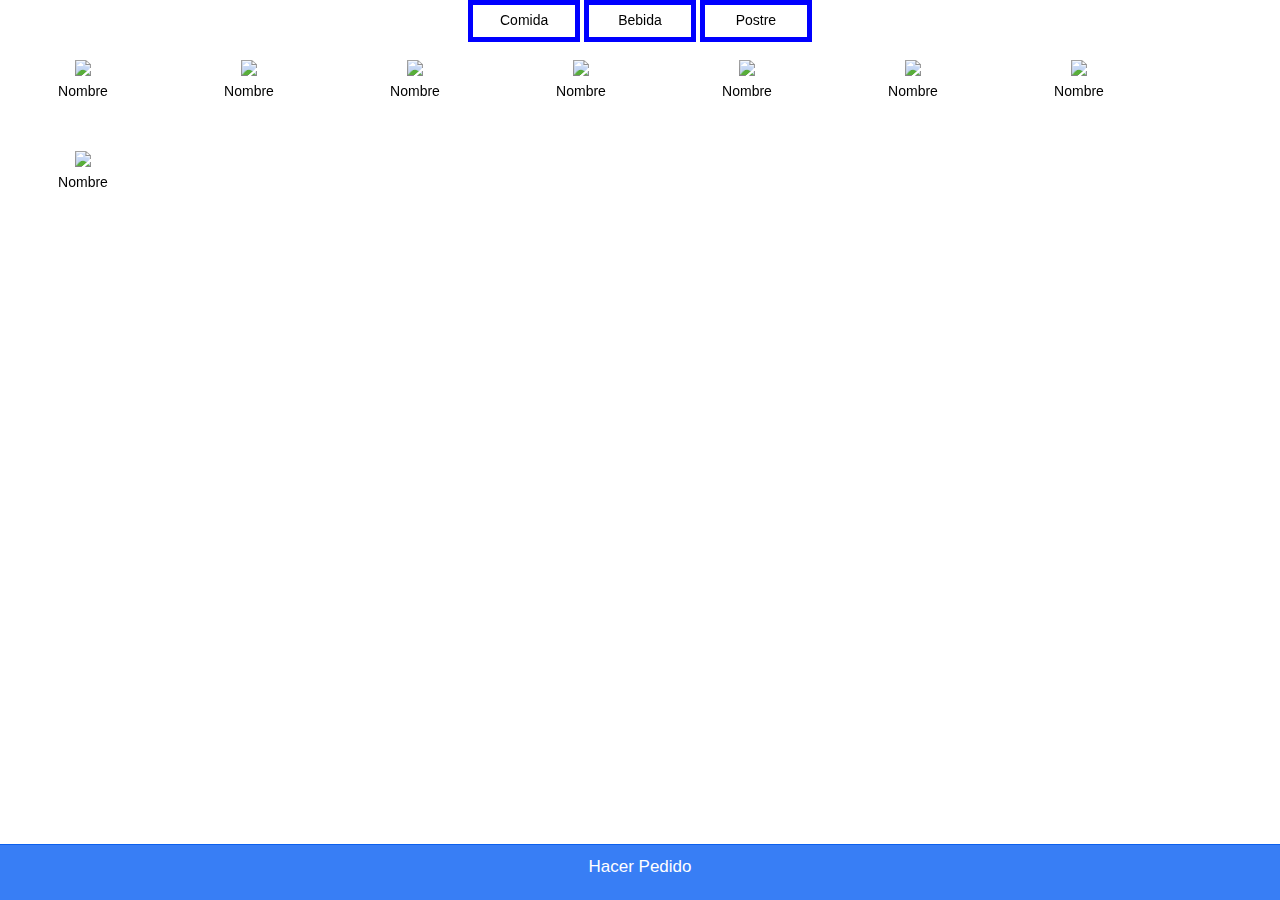
==== www/index.html @ ae147283 "wa-ha-ca" ====
<!DOCTYPE html>
<html>
  <head>
    <meta charset="utf-8">
    <meta name="viewport" content="initial-scale=1, maximum-scale=1, user-scalable=no, width=device-width">
    <title></title>

    <link rel="manifest" href="manifest.json">

    <!-- un-comment this code to enable service worker
    <script>
      if ('serviceWorker' in navigator) {
        navigator.serviceWorker.register('service-worker.js')
          .then(() => console.log('service worker installed'))
          .catch(err => console.log('Error', err));
      }
    </script>-->

    <link href="lib/ionic/css/ionic.css" rel="stylesheet">
    <link href="css/style.css" rel="stylesheet">
    <link href="css/style2.css" rel="stylesheet">

    <!-- IF using Sass (run gulp sass first), then uncomment below and remove the CSS includes above
    <link href="css/ionic.app.css" rel="stylesheet">
    -->

    <!-- ionic/angularjs js -->
    <script src="lib/ionic/js/ionic.bundle.js"></script>

    <!-- cordova script (this will be a 404 during development) -->
    <script src="cordova.js"></script>

    <!-- your app's js -->
    <script src="js/app.js"></script>
  </head>
  <body ng-app="starter">

    <ion-pane>

          <div id="botones">
            <div>
            <button id="boton" class="button-balanced">
              Comida
            </button>
            <button id="boton" class="button-balanced">
              Bebida
            </button>
            <button id="boton" class="button-balanced">
              Postre
            </button>
            </div>
          </div>
      
      <ion-content>




          <div id="contentimgs">


           <div class="contenedorint">

              <div class="posts">
                <a href="pag2.html"><img src="http://placehold.it/120x120"></a>
                <p class="desc">Nombre</p>
              </div>
            

            <div class="posts">
                <a href="pag2.html"><img src="http://placehold.it/120x120"></a>
                <p class="desc">Nombre</p>
              </div>
           

            <div class="posts">
               <a href="pag2.html"><img src="http://placehold.it/120x120"></a>
                <p class="desc">Nombre</p>
              </div>
           

            <div class="posts">
              <a href="pag2.html"><img src="http://placehold.it/120x120"></a>
                <p class="desc">Nombre</p>
              </div>
            

            <div class="posts">
               <a href="pag2.html"><img src="http://placehold.it/120x120"></a>
                <p class="desc">Nombre</p>
              </div>
            

            <div class="posts">
              <a href="pag2.html"><img src="http://placehold.it/120x120"></a>
                <p class="desc">Nombre</p>
              </div>
           

            <div class="posts">
              <a href="pag2.html"><img src="http://placehold.it/120x120"></a>
                <p class="desc">Nombre</p>
              </div>
            

            <div class="posts">
                <a href="pag2.html"><img src="http://placehold.it/120x120"></a>
                <p class="desc">Nombre</p>
              </div>
            
              </div>

          </div>



      </ion-content>
    </ion-pane>

<div id="footer1" class="bar bar-footer bar-positive">
  <div class="title">Hacer Pedido</div>
</div>

  </body>
</html>
---- www/lib/ionic/css/ionic.css ----
@charset "UTF-8";
/*!
 * Copyright 2015 Drifty Co.
 * http://drifty.com/
 *
 * Ionic, v1.3.3
 * A powerful HTML5 mobile app framework.
 * http://ionicframework.com/
 *
 * By @maxlynch, @benjsperry, @adamdbradley <3
 *
 * Licensed under the MIT license. Please see LICENSE for more information.
 *
 */
/*!
  Ionicons, v2.0.1
  Created by Ben Sperry for the Ionic Framework, http://ionicons.com/
  https://twitter.com/benjsperry  https://twitter.com/ionicframework
  MIT License: https://github.com/driftyco/ionicons

  Android-style icons originally built by Google’s
  Material Design Icons: https://github.com/google/material-design-icons
  used under CC BY http://creativecommons.org/licenses/by/4.0/
  Modified icons to fit ionicon’s grid from original.
*/
@font-face {
  font-family: "Ionicons";
  src: url("../fonts/ionicons.eot?v=2.0.1");
  src: url("../fonts/ionicons.eot?v=2.0.1#iefix") format("embedded-opentype"), url("../fonts/ionicons.ttf?v=2.0.1") format("truetype"), url("../fonts/ionicons.woff?v=2.0.1") format("woff"), url("../fonts/ionicons.woff") format("woff"), url("../fonts/ionicons.svg?v=2.0.1#Ionicons") format("svg");
  font-weight: normal;
  font-style: normal; }

.ion, .ionicons,
.ion-alert:before,
.ion-alert-circled:before,
.ion-android-add:before,
.ion-android-add-circle:before,
.ion-android-alarm-clock:before,
.ion-android-alert:before,
.ion-android-apps:before,
.ion-android-archive:before,
.ion-android-arrow-back:before,
.ion-android-arrow-down:before,
.ion-android-arrow-dropdown:before,
.ion-android-arrow-dropdown-circle:before,
.ion-android-arrow-dropleft:before,
.ion-android-arrow-dropleft-circle:before,
.ion-android-arrow-dropright:before,
.ion-android-arrow-dropright-circle:before,
.ion-android-arrow-dropup:before,
.ion-android-arrow-dropup-circle:before,
.ion-android-arrow-forward:before,
.ion-android-arrow-up:before,
.ion-android-attach:before,
.ion-android-bar:before,
.ion-android-bicycle:before,
.ion-android-boat:before,
.ion-android-bookmark:before,
.ion-android-bulb:before,
.ion-android-bus:before,
.ion-android-calendar:before,
.ion-android-call:before,
.ion-android-camera:before,
.ion-android-cancel:before,
.ion-android-car:before,
.ion-android-cart:before,
.ion-android-chat:before,
.ion-android-checkbox:before,
.ion-android-checkbox-blank:before,
.ion-android-checkbox-outline:before,
.ion-android-checkbox-outline-blank:before,
.ion-android-checkmark-circle:before,
.ion-android-clipboard:before,
.ion-android-close:before,
.ion-android-cloud:before,
.ion-android-cloud-circle:before,
.ion-android-cloud-done:before,
.ion-android-cloud-outline:before,
.ion-android-color-palette:before,
.ion-android-compass:before,
.ion-android-contact:before,
.ion-android-contacts:before,
.ion-android-contract:before,
.ion-android-create:before,
.ion-android-delete:before,
.ion-android-desktop:before,
.ion-android-document:before,
.ion-android-done:before,
.ion-android-done-all:before,
.ion-android-download:before,
.ion-android-drafts:before,
.ion-android-exit:before,
.ion-android-expand:before,
.ion-android-favorite:before,
.ion-android-favorite-outline:before,
.ion-android-film:before,
.ion-android-folder:before,
.ion-android-folder-open:before,
.ion-android-funnel:before,
.ion-android-globe:before,
.ion-android-hand:before,
.ion-android-hangout:before,
.ion-android-happy:before,
.ion-android-home:before,
.ion-android-image:before,
.ion-android-laptop:before,
.ion-android-list:before,
.ion-android-locate:before,
.ion-android-lock:before,
.ion-android-mail:before,
.ion-android-map:before,
.ion-android-menu:before,
.ion-android-microphone:before,
.ion-android-microphone-off:before,
.ion-android-more-horizontal:before,
.ion-android-more-vertical:before,
.ion-android-navigate:before,
.ion-android-notifications:before,
.ion-android-notifications-none:before,
.ion-android-notifications-off:before,
.ion-android-open:before,
.ion-android-options:before,
.ion-android-people:before,
.ion-android-person:before,
.ion-android-person-add:before,
.ion-android-phone-landscape:before,
.ion-android-phone-portrait:before,
.ion-android-pin:before,
.ion-android-plane:before,
.ion-android-playstore:before,
.ion-android-print:before,
.ion-android-radio-button-off:before,
.ion-android-radio-button-on:before,
.ion-android-refresh:before,
.ion-android-remove:before,
.ion-android-remove-circle:before,
.ion-android-restaurant:before,
.ion-android-sad:before,
.ion-android-search:before,
.ion-android-send:before,
.ion-android-settings:before,
.ion-android-share:before,
.ion-android-share-alt:before,
.ion-android-star:before,
.ion-android-star-half:before,
.ion-android-star-outline:before,
.ion-android-stopwatch:before,
.ion-android-subway:before,
.ion-android-sunny:before,
.ion-android-sync:before,
.ion-android-textsms:before,
.ion-android-time:before,
.ion-android-train:before,
.ion-android-unlock:before,
.ion-android-upload:before,
.ion-android-volume-down:before,
.ion-android-volume-mute:before,
.ion-android-volume-off:before,
.ion-android-volume-up:before,
.ion-android-walk:before,
.ion-android-warning:before,
.ion-android-watch:before,
.ion-android-wifi:before,
.ion-aperture:before,
.ion-archive:before,
.ion-arrow-down-a:before,
.ion-arrow-down-b:before,
.ion-arrow-down-c:before,
.ion-arrow-expand:before,
.ion-arrow-graph-down-left:before,
.ion-arrow-graph-down-right:before,
.ion-arrow-graph-up-left:before,
.ion-arrow-graph-up-right:before,
.ion-arrow-left-a:before,
.ion-arrow-left-b:before,
.ion-arrow-left-c:before,
.ion-arrow-move:before,
.ion-arrow-resize:before,
.ion-arrow-return-left:before,
.ion-arrow-return-right:before,
.ion-arrow-right-a:before,
.ion-arrow-right-b:before,
.ion-arrow-right-c:before,
.ion-arrow-shrink:before,
.ion-arrow-swap:before,
.ion-arrow-up-a:before,
.ion-arrow-up-b:before,
.ion-arrow-up-c:before,
.ion-asterisk:before,
.ion-at:before,
.ion-backspace:before,
.ion-backspace-outline:before,
.ion-bag:before,
.ion-battery-charging:before,
.ion-battery-empty:before,
.ion-battery-full:before,
.ion-battery-half:before,
.ion-battery-low:before,
.ion-beaker:before,
.ion-beer:before,
.ion-bluetooth:before,
.ion-bonfire:before,
.ion-bookmark:before,
.ion-bowtie:before,
.ion-briefcase:before,
.ion-bug:before,
.ion-calculator:before,
.ion-calendar:before,
.ion-camera:before,
.ion-card:before,
.ion-cash:before,
.ion-chatbox:before,
.ion-chatbox-working:before,
.ion-chatboxes:before,
.ion-chatbubble:before,
.ion-chatbubble-working:before,
.ion-chatbubbles:before,
.ion-checkmark:before,
.ion-checkmark-circled:before,
.ion-checkmark-round:before,
.ion-chevron-down:before,
.ion-chevron-left:before,
.ion-chevron-right:before,
.ion-chevron-up:before,
.ion-clipboard:before,
.ion-clock:before,
.ion-close:before,
.ion-close-circled:before,
.ion-close-round:before,
.ion-closed-captioning:before,
.ion-cloud:before,
.ion-code:before,
.ion-code-download:before,
.ion-code-working:before,
.ion-coffee:before,
.ion-compass:before,
.ion-compose:before,
.ion-connection-bars:before,
.ion-contrast:before,
.ion-crop:before,
.ion-cube:before,
.ion-disc:before,
.ion-document:before,
.ion-document-text:before,
.ion-drag:before,
.ion-earth:before,
.ion-easel:before,
.ion-edit:before,
.ion-egg:before,
.ion-eject:before,
.ion-email:before,
.ion-email-unread:before,
.ion-erlenmeyer-flask:before,
.ion-erlenmeyer-flask-bubbles:before,
.ion-eye:before,
.ion-eye-disabled:before,
.ion-female:before,
.ion-filing:before,
.ion-film-marker:before,
.ion-fireball:before,
.ion-flag:before,
.ion-flame:before,
.ion-flash:before,
.ion-flash-off:before,
.ion-folder:before,
.ion-fork:before,
.ion-fork-repo:before,
.ion-forward:before,
.ion-funnel:before,
.ion-gear-a:before,
.ion-gear-b:before,
.ion-grid:before,
.ion-hammer:before,
.ion-happy:before,
.ion-happy-outline:before,
.ion-headphone:before,
.ion-heart:before,
.ion-heart-broken:before,
.ion-help:before,
.ion-help-buoy:before,
.ion-help-circled:before,
.ion-home:before,
.ion-icecream:before,
.ion-image:before,
.ion-images:before,
.ion-information:before,
.ion-information-circled:before,
.ion-ionic:before,
.ion-ios-alarm:before,
.ion-ios-alarm-outline:before,
.ion-ios-albums:before,
.ion-ios-albums-outline:before,
.ion-ios-americanfootball:before,
.ion-ios-americanfootball-outline:before,
.ion-ios-analytics:before,
.ion-ios-analytics-outline:before,
.ion-ios-arrow-back:before,
.ion-ios-arrow-down:before,
.ion-ios-arrow-forward:before,
.ion-ios-arrow-left:before,
.ion-ios-arrow-right:before,
.ion-ios-arrow-thin-down:before,
.ion-ios-arrow-thin-left:before,
.ion-ios-arrow-thin-right:before,
.ion-ios-arrow-thin-up:before,
.ion-ios-arrow-up:before,
.ion-ios-at:before,
.ion-ios-at-outline:before,
.ion-ios-barcode:before,
.ion-ios-barcode-outline:before,
.ion-ios-baseball:before,
.ion-ios-baseball-outline:before,
.ion-ios-basketball:before,
.ion-ios-basketball-outline:before,
.ion-ios-bell:before,
.ion-ios-bell-outline:before,
.ion-ios-body:before,
.ion-ios-body-outline:before,
.ion-ios-bolt:before,
.ion-ios-bolt-outline:before,
.ion-ios-book:before,
.ion-ios-book-outline:before,
.ion-ios-bookmarks:before,
.ion-ios-bookmarks-outline:before,
.ion-ios-box:before,
.ion-ios-box-outline:before,
.ion-ios-briefcase:before,
.ion-ios-briefcase-outline:before,
.ion-ios-browsers:before,
.ion-ios-browsers-outline:before,
.ion-ios-calculator:before,
.ion-ios-calculator-outline:before,
.ion-ios-calendar:before,
.ion-ios-calendar-outline:before,
.ion-ios-camera:before,
.ion-ios-camera-outline:before,
.ion-ios-cart:before,
.ion-ios-cart-outline:before,
.ion-ios-chatboxes:before,
.ion-ios-chatboxes-outline:before,
.ion-ios-chatbubble:before,
.ion-ios-chatbubble-outline:before,
.ion-ios-checkmark:before,
.ion-ios-checkmark-empty:before,
.ion-ios-checkmark-outline:before,
.ion-ios-circle-filled:before,
.ion-ios-circle-outline:before,
.ion-ios-clock:before,
.ion-ios-clock-outline:before,
.ion-ios-close:before,
.ion-ios-close-empty:before,
.ion-ios-close-outline:before,
.ion-ios-cloud:before,
.ion-ios-cloud-download:before,
.ion-ios-cloud-download-outline:before,
.ion-ios-cloud-outline:before,
.ion-ios-cloud-upload:before,
.ion-ios-cloud-upload-outline:before,
.ion-ios-cloudy:before,
.ion-ios-cloudy-night:before,
.ion-ios-cloudy-night-outline:before,
.ion-ios-cloudy-outline:before,
.ion-ios-cog:before,
.ion-ios-cog-outline:before,
.ion-ios-color-filter:before,
.ion-ios-color-filter-outline:before,
.ion-ios-color-wand:before,
.ion-ios-color-wand-outline:before,
.ion-ios-compose:before,
.ion-ios-compose-outline:before,
.ion-ios-contact:before,
.ion-ios-contact-outline:before,
.ion-ios-copy:before,
.ion-ios-copy-outline:before,
.ion-ios-crop:before,
.ion-ios-crop-strong:before,
.ion-ios-download:before,
.ion-ios-download-outline:before,
.ion-ios-drag:before,
.ion-ios-email:before,
.ion-ios-email-outline:before,
.ion-ios-eye:before,
.ion-ios-eye-outline:before,
.ion-ios-fastforward:before,
.ion-ios-fastforward-outline:before,
.ion-ios-filing:before,
.ion-ios-filing-outline:before,
.ion-ios-film:before,
.ion-ios-film-outline:before,
.ion-ios-flag:before,
.ion-ios-flag-outline:before,
.ion-ios-flame:before,
.ion-ios-flame-outline:before,
.ion-ios-flask:before,
.ion-ios-flask-outline:before,
.ion-ios-flower:before,
.ion-ios-flower-outline:before,
.ion-ios-folder:before,
.ion-ios-folder-outline:before,
.ion-ios-football:before,
.ion-ios-football-outline:before,
.ion-ios-game-controller-a:before,
.ion-ios-game-controller-a-outline:before,
.ion-ios-game-controller-b:before,
.ion-ios-game-controller-b-outline:before,
.ion-ios-gear:before,
.ion-ios-gear-outline:before,
.ion-ios-glasses:before,
.ion-ios-glasses-outline:before,
.ion-ios-grid-view:before,
.ion-ios-grid-view-outline:before,
.ion-ios-heart:before,
.ion-ios-heart-outline:before,
.ion-ios-help:before,
.ion-ios-help-empty:before,
.ion-ios-help-outline:before,
.ion-ios-home:before,
.ion-ios-home-outline:before,
.ion-ios-infinite:before,
.ion-ios-infinite-outline:before,
.ion-ios-information:before,
.ion-ios-information-empty:before,
.ion-ios-information-outline:before,
.ion-ios-ionic-outline:before,
.ion-ios-keypad:before,
.ion-ios-keypad-outline:before,
.ion-ios-lightbulb:before,
.ion-ios-lightbulb-outline:before,
.ion-ios-list:before,
.ion-ios-list-outline:before,
.ion-ios-location:before,
.ion-ios-location-outline:before,
.ion-ios-locked:before,
.ion-ios-locked-outline:before,
.ion-ios-loop:before,
.ion-ios-loop-strong:before,
.ion-ios-medical:before,
.ion-ios-medical-outline:before,
.ion-ios-medkit:before,
.ion-ios-medkit-outline:before,
.ion-ios-mic:before,
.ion-ios-mic-off:before,
.ion-ios-mic-outline:before,
.ion-ios-minus:before,
.ion-ios-minus-empty:before,
.ion-ios-minus-outline:before,
.ion-ios-monitor:before,
.ion-ios-monitor-outline:before,
.ion-ios-moon:before,
.ion-ios-moon-outline:before,
.ion-ios-more:before,
.ion-ios-more-outline:before,
.ion-ios-musical-note:before,
.ion-ios-musical-notes:before,
.ion-ios-navigate:before,
.ion-ios-navigate-outline:before,
.ion-ios-nutrition:before,
.ion-ios-nutrition-outline:before,
.ion-ios-paper:before,
.ion-ios-paper-outline:before,
.ion-ios-paperplane:before,
.ion-ios-paperplane-outline:before,
.ion-ios-partlysunny:before,
.ion-ios-partlysunny-outline:before,
.ion-ios-pause:before,
.ion-ios-pause-outline:before,
.ion-ios-paw:before,
.ion-ios-paw-outline:before,
.ion-ios-people:before,
.ion-ios-people-outline:before,
.ion-ios-person:before,
.ion-ios-person-outline:before,
.ion-ios-personadd:before,
.ion-ios-personadd-outline:before,
.ion-ios-photos:before,
.ion-ios-photos-outline:before,
.ion-ios-pie:before,
.ion-ios-pie-outline:before,
.ion-ios-pint:before,
.ion-ios-pint-outline:before,
.ion-ios-play:before,
.ion-ios-play-outline:before,
.ion-ios-plus:before,
.ion-ios-plus-empty:before,
.ion-ios-plus-outline:before,
.ion-ios-pricetag:before,
.ion-ios-pricetag-outline:before,
.ion-ios-pricetags:before,
.ion-ios-pricetags-outline:before,
.ion-ios-printer:before,
.ion-ios-printer-outline:before,
.ion-ios-pulse:before,
.ion-ios-pulse-strong:before,
.ion-ios-rainy:before,
.ion-ios-rainy-outline:before,
.ion-ios-recording:before,
.ion-ios-recording-outline:before,
.ion-ios-redo:before,
.ion-ios-redo-outline:before,
.ion-ios-refresh:before,
.ion-ios-refresh-empty:before,
.ion-ios-refresh-outline:before,
.ion-ios-reload:before,
.ion-ios-reverse-camera:before,
.ion-ios-reverse-camera-outline:before,
.ion-ios-rewind:before,
.ion-ios-rewind-outline:before,
.ion-ios-rose:before,
.ion-ios-rose-outline:before,
.ion-ios-search:before,
.ion-ios-search-strong:before,
.ion-ios-settings:before,
.ion-ios-settings-strong:before,
.ion-ios-shuffle:before,
.ion-ios-shuffle-strong:before,
.ion-ios-skipbackward:before,
.ion-ios-skipbackward-outline:before,
.ion-ios-skipforward:before,
.ion-ios-skipforward-outline:before,
.ion-ios-snowy:before,
.ion-ios-speedometer:before,
.ion-ios-speedometer-outline:before,
.ion-ios-star:before,
.ion-ios-star-half:before,
.ion-ios-star-outline:before,
.ion-ios-stopwatch:before,
.ion-ios-stopwatch-outline:before,
.ion-ios-sunny:before,
.ion-ios-sunny-outline:before,
.ion-ios-telephone:before,
.ion-ios-telephone-outline:before,
.ion-ios-tennisball:before,
.ion-ios-tennisball-outline:before,
.ion-ios-thunderstorm:before,
.ion-ios-thunderstorm-outline:before,
.ion-ios-time:before,
.ion-ios-time-outline:before,
.ion-ios-timer:before,
.ion-ios-timer-outline:before,
.ion-ios-toggle:before,
.ion-ios-toggle-outline:before,
.ion-ios-trash:before,
.ion-ios-trash-outline:before,
.ion-ios-undo:before,
.ion-ios-undo-outline:before,
.ion-ios-unlocked:before,
.ion-ios-unlocked-outline:before,
.ion-ios-upload:before,
.ion-ios-upload-outline:before,
.ion-ios-videocam:before,
.ion-ios-videocam-outline:before,
.ion-ios-volume-high:before,
.ion-ios-volume-low:before,
.ion-ios-wineglass:before,
.ion-ios-wineglass-outline:before,
.ion-ios-world:before,
.ion-ios-world-outline:before,
.ion-ipad:before,
.ion-iphone:before,
.ion-ipod:before,
.ion-jet:before,
.ion-key:before,
.ion-knife:before,
.ion-laptop:before,
.ion-leaf:before,
.ion-levels:before,
.ion-lightbulb:before,
.ion-link:before,
.ion-load-a:before,
.ion-load-b:before,
.ion-load-c:before,
.ion-load-d:before,
.ion-location:before,
.ion-lock-combination:before,
.ion-locked:before,
.ion-log-in:before,
.ion-log-out:before,
.ion-loop:before,
.ion-magnet:before,
.ion-male:before,
.ion-man:before,
.ion-map:before,
.ion-medkit:before,
.ion-merge:before,
.ion-mic-a:before,
.ion-mic-b:before,
.ion-mic-c:before,
.ion-minus:before,
.ion-minus-circled:before,
.ion-minus-round:before,
.ion-model-s:before,
.ion-monitor:before,
.ion-more:before,
.ion-mouse:before,
.ion-music-note:before,
.ion-navicon:before,
.ion-navicon-round:before,
.ion-navigate:before,
.ion-network:before,
.ion-no-smoking:before,
.ion-nuclear:before,
.ion-outlet:before,
.ion-paintbrush:before,
.ion-paintbucket:before,
.ion-paper-airplane:before,
.ion-paperclip:before,
.ion-pause:before,
.ion-person:before,
.ion-person-add:before,
.ion-person-stalker:before,
.ion-pie-graph:before,
.ion-pin:before,
.ion-pinpoint:before,
.ion-pizza:before,
.ion-plane:before,
.ion-planet:before,
.ion-play:before,
.ion-playstation:before,
.ion-plus:before,
.ion-plus-circled:before,
.ion-plus-round:before,
.ion-podium:before,
.ion-pound:before,
.ion-power:before,
.ion-pricetag:before,
.ion-pricetags:before,
.ion-printer:before,
.ion-pull-request:before,
.ion-qr-scanner:before,
.ion-quote:before,
.ion-radio-waves:before,
.ion-record:before,
.ion-refresh:before,
.ion-reply:before,
.ion-reply-all:before,
.ion-ribbon-a:before,
.ion-ribbon-b:before,
.ion-sad:before,
.ion-sad-outline:before,
.ion-scissors:before,
.ion-search:before,
.ion-settings:before,
.ion-share:before,
.ion-shuffle:before,
.ion-skip-backward:before,
.ion-skip-forward:before,
.ion-social-android:before,
.ion-social-android-outline:before,
.ion-social-angular:before,
.ion-social-angular-outline:before,
.ion-social-apple:before,
.ion-social-apple-outline:before,
.ion-social-bitcoin:before,
.ion-social-bitcoin-outline:before,
.ion-social-buffer:before,
.ion-social-buffer-outline:before,
.ion-social-chrome:before,
.ion-social-chrome-outline:before,
.ion-social-codepen:before,
.ion-social-codepen-outline:before,
.ion-social-css3:before,
.ion-social-css3-outline:before,
.ion-social-designernews:before,
.ion-social-designernews-outline:before,
.ion-social-dribbble:before,
.ion-social-dribbble-outline:before,
.ion-social-dropbox:before,
.ion-social-dropbox-outline:before,
.ion-social-euro:before,
.ion-social-euro-outline:before,
.ion-social-facebook:before,
.ion-social-facebook-outline:before,
.ion-social-foursquare:before,
.ion-social-foursquare-outline:before,
.ion-social-freebsd-devil:before,
.ion-social-github:before,
.ion-social-github-outline:before,
.ion-social-google:before,
.ion-social-google-outline:before,
.ion-social-googleplus:before,
.ion-social-googleplus-outline:before,
.ion-social-hackernews:before,
.ion-social-hackernews-outline:before,
.ion-social-html5:before,
.ion-social-html5-outline:before,
.ion-social-instagram:before,
.ion-social-instagram-outline:before,
.ion-social-javascript:before,
.ion-social-javascript-outline:before,
.ion-social-linkedin:before,
.ion-social-linkedin-outline:before,
.ion-social-markdown:before,
.ion-social-nodejs:before,
.ion-social-octocat:before,
.ion-social-pinterest:before,
.ion-social-pinterest-outline:before,
.ion-social-python:before,
.ion-social-reddit:before,
.ion-social-reddit-outline:before,
.ion-social-rss:before,
.ion-social-rss-outline:before,
.ion-social-sass:before,
.ion-social-skype:before,
.ion-social-skype-outline:before,
.ion-social-snapchat:before,
.ion-social-snapchat-outline:before,
.ion-social-tumblr:before,
.ion-social-tumblr-outline:before,
.ion-social-tux:before,
.ion-social-twitch:before,
.ion-social-twitch-outline:before,
.ion-social-twitter:before,
.ion-social-twitter-outline:before,
.ion-social-usd:before,
.ion-social-usd-outline:before,
.ion-social-vimeo:before,
.ion-social-vimeo-outline:before,
.ion-social-whatsapp:before,
.ion-social-whatsapp-outline:before,
.ion-social-windows:before,
.ion-social-windows-outline:before,
.ion-social-wordpress:before,
.ion-social-wordpress-outline:before,
.ion-social-yahoo:before,
.ion-social-yahoo-outline:before,
.ion-social-yen:before,
.ion-social-yen-outline:before,
.ion-social-youtube:before,
.ion-social-youtube-outline:before,
.ion-soup-can:before,
.ion-soup-can-outline:before,
.ion-speakerphone:before,
.ion-speedometer:before,
.ion-spoon:before,
.ion-star:before,
.ion-stats-bars:before,
.ion-steam:before,
.ion-stop:before,
.ion-thermometer:before,
.ion-thumbsdown:before,
.ion-thumbsup:before,
.ion-toggle:before,
.ion-toggle-filled:before,
.ion-transgender:before,
.ion-trash-a:before,
.ion-trash-b:before,
.ion-trophy:before,
.ion-tshirt:before,
.ion-tshirt-outline:before,
.ion-umbrella:before,
.ion-university:before,
.ion-unlocked:before,
.ion-upload:before,
.ion-usb:before,
.ion-videocamera:before,
.ion-volume-high:before,
.ion-volume-low:before,
.ion-volume-medium:before,
.ion-volume-mute:before,
.ion-wand:before,
.ion-waterdrop:before,
.ion-wifi:before,
.ion-wineglass:before,
.ion-woman:before,
.ion-wrench:before,
.ion-xbox:before {
  display: inline-block;
  font-family: "Ionicons";
  speak: none;
  font-style: normal;
  font-weight: normal;
  font-variant: normal;
  text-transform: none;
  text-rendering: auto;
  line-height: 1;
  -webkit-font-smoothing: antialiased;
  -moz-osx-font-smoothing: grayscale; }

.ion-alert:before {
  content: ""; }

.ion-alert-circled:before {
  content: ""; }

.ion-android-add:before {
  content: ""; }

.ion-android-add-circle:before {
  content: ""; }

.ion-android-alarm-clock:before {
  content: ""; }

.ion-android-alert:before {
  content: ""; }

.ion-android-apps:before {
  content: ""; }

.ion-android-archive:before {
  content: ""; }

.ion-android-arrow-back:before {
  content: ""; }

.ion-android-arrow-down:before {
  content: ""; }

.ion-android-arrow-dropdown:before {
  content: ""; }

.ion-android-arrow-dropdown-circle:before {
  content: ""; }

.ion-android-arrow-dropleft:before {
  content: ""; }

.ion-android-arrow-dropleft-circle:before {
  content: ""; }

.ion-android-arrow-dropright:before {
  content: ""; }

.ion-android-arrow-dropright-circle:before {
  content: ""; }

.ion-android-arrow-dropup:before {
  content: ""; }

.ion-android-arrow-dropup-circle:before {
  content: ""; }

.ion-android-arrow-forward:before {
  content: ""; }

.ion-android-arrow-up:before {
  content: ""; }

.ion-android-attach:before {
  content: ""; }

.ion-android-bar:before {
  content: ""; }

.ion-android-bicycle:before {
  content: ""; }

.ion-android-boat:before {
  content: ""; }

.ion-android-bookmark:before {
  content: ""; }

.ion-android-bulb:before {
  content: ""; }

.ion-android-bus:before {
  content: ""; }

.ion-android-calendar:before {
  content: ""; }

.ion-android-call:before {
  content: ""; }

.ion-android-camera:before {
  content: ""; }

.ion-android-cancel:before {
  content: ""; }

.ion-android-car:before {
  content: ""; }

.ion-android-cart:before {
  content: ""; }

.ion-android-chat:before {
  content: ""; }

.ion-android-checkbox:before {
  content: ""; }

.ion-android-checkbox-blank:before {
  content: ""; }

.ion-android-checkbox-outline:before {
  content: ""; }

.ion-android-checkbox-outline-blank:before {
  content: ""; }

.ion-android-checkmark-circle:before {
  content: ""; }

.ion-android-clipboard:before {
  content: ""; }

.ion-android-close:before {
  content: ""; }

.ion-android-cloud:before {
  content: ""; }

.ion-android-cloud-circle:before {
  content: ""; }

.ion-android-cloud-done:before {
  content: ""; }

.ion-android-cloud-outline:before {
  content: ""; }

.ion-android-color-palette:before {
  content: ""; }

.ion-android-compass:before {
  content: ""; }

.ion-android-contact:before {
  content: ""; }

.ion-android-contacts:before {
  content: ""; }

.ion-android-contract:before {
  content: ""; }

.ion-android-create:before {
  content: ""; }

.ion-android-delete:before {
  content: ""; }

.ion-android-desktop:before {
  content: ""; }

.ion-android-document:before {
  content: ""; }

.ion-android-done:before {
  content: ""; }

.ion-android-done-all:before {
  content: ""; }

.ion-android-download:before {
  content: ""; }

.ion-android-drafts:before {
  content: ""; }

.ion-android-exit:before {
  content: ""; }

.ion-android-expand:before {
  content: ""; }

.ion-android-favorite:before {
  content: ""; }

.ion-android-favorite-outline:before {
  content: ""; }

.ion-android-film:before {
  content: ""; }

.ion-android-folder:before {
  content: ""; }

.ion-android-folder-open:before {
  content: ""; }

.ion-android-funnel:before {
  content: ""; }

.ion-android-globe:before {
  content: ""; }

.ion-android-hand:before {
  content: ""; }

.ion-android-hangout:before {
  content: ""; }

.ion-android-happy:before {
  content: ""; }

.ion-android-home:before {
  content: ""; }

.ion-android-image:before {
  content: ""; }

.ion-android-laptop:before {
  content: ""; }

.ion-android-list:before {
  content: ""; }

.ion-android-locate:before {
  content: ""; }

.ion-android-lock:before {
  content: ""; }

.ion-android-mail:before {
  content: ""; }

.ion-android-map:before {
  content: ""; }

.ion-android-menu:before {
  content: ""; }

.ion-android-microphone:before {
  content: ""; }

.ion-android-microphone-off:before {
  content: ""; }

.ion-android-more-horizontal:before {
  content: ""; }

.ion-android-more-vertical:before {
  content: ""; }

.ion-android-navigate:before {
  content: ""; }

.ion-android-notifications:before {
  content: ""; }

.ion-android-notifications-none:before {
  content: ""; }

.ion-android-notifications-off:before {
  content: ""; }

.ion-android-open:before {
  content: ""; }

.ion-android-options:before {
  content: ""; }

.ion-android-people:before {
  content: ""; }

.ion-android-person:before {
  content: ""; }

.ion-android-person-add:before {
  content: ""; }

.ion-android-phone-landscape:before {
  content: ""; }

.ion-android-phone-portrait:before {
  content: ""; }

.ion-android-pin:before {
  content: ""; }

.ion-android-plane:before {
  content: ""; }

.ion-android-playstore:before {
  content: ""; }

.ion-android-print:before {
  content: ""; }

.ion-android-radio-button-off:before {
  content: ""; }

.ion-android-radio-button-on:before {
  content: ""; }

.ion-android-refresh:before {
  content: ""; }

.ion-android-remove:before {
  content: ""; }

.ion-android-remove-circle:before {
  content: ""; }

.ion-android-restaurant:before {
  content: ""; }

.ion-android-sad:before {
  content: ""; }

.ion-android-search:before {
  content: ""; }

.ion-android-send:before {
  content: ""; }

.ion-android-settings:before {
  content: ""; }

.ion-android-share:before {
  content: ""; }

.ion-android-share-alt:before {
  content: ""; }

.ion-android-star:before {
  content: ""; }

.ion-android-star-half:before {
  content: ""; }

.ion-android-star-outline:before {
  content: ""; }

.ion-android-stopwatch:before {
  content: ""; }

.ion-android-subway:before {
  content: ""; }

.ion-android-sunny:before {
  content: ""; }

.ion-android-sync:before {
  content: ""; }

.ion-android-textsms:before {
  content: ""; }

.ion-android-time:before {
  content: ""; }

.ion-android-train:before {
  content: ""; }

.ion-android-unlock:before {
  content: ""; }

.ion-android-upload:before {
  content: ""; }

.ion-android-volume-down:before {
  content: ""; }

.ion-android-volume-mute:before {
  content: ""; }

.ion-android-volume-off:before {
  content: ""; }

.ion-android-volume-up:before {
  content: ""; }

.ion-android-walk:before {
  content: ""; }

.ion-android-warning:before {
  content: ""; }

.ion-android-watch:before {
  content: ""; }

.ion-android-wifi:before {
  content: ""; }

.ion-aperture:before {
  content: ""; }

.ion-archive:before {
  content: ""; }

.ion-arrow-down-a:before {
  content: ""; }

.ion-arrow-down-b:before {
  content: ""; }

.ion-arrow-down-c:before {
  content: ""; }

.ion-arrow-expand:before {
  content: ""; }

.ion-arrow-graph-down-left:before {
  content: ""; }

.ion-arrow-graph-down-right:before {
  content: ""; }

.ion-arrow-graph-up-left:before {
  content: ""; }

.ion-arrow-graph-up-right:before {
  content: ""; }

.ion-arrow-left-a:before {
  content: ""; }

.ion-arrow-left-b:before {
  content: ""; }

.ion-arrow-left-c:before {
  content: ""; }

.ion-arrow-move:before {
  content: ""; }

.ion-arrow-resize:before {
  content: ""; }

.ion-arrow-return-left:before {
  content: ""; }

.ion-arrow-return-right:before {
  content: ""; }

.ion-arrow-right-a:before {
  content: ""; }

.ion-arrow-right-b:before {
  content: ""; }

.ion-arrow-right-c:before {
  content: ""; }

.ion-arrow-shrink:before {
  content: ""; }

.ion-arrow-swap:before {
  content: ""; }

.ion-arrow-up-a:before {
  content: ""; }

.ion-arrow-up-b:before {
  content: ""; }

.ion-arrow-up-c:before {
  content: ""; }

.ion-asterisk:before {
  content: ""; }

.ion-at:before {
  content: ""; }

.ion-backspace:before {
  content: ""; }

.ion-backspace-outline:before {
  content: ""; }

.ion-bag:before {
  content: ""; }

.ion-battery-charging:before {
  content: ""; }

.ion-battery-empty:before {
  content: ""; }

.ion-battery-full:before {
  content: ""; }

.ion-battery-half:before {
  content: ""; }

.ion-battery-low:before {
  content: ""; }

.ion-beaker:before {
  content: ""; }

.ion-beer:before {
  content: ""; }

.ion-bluetooth:before {
  content: ""; }

.ion-bonfire:before {
  content: ""; }

.ion-bookmark:before {
  content: ""; }

.ion-bowtie:before {
  content: ""; }

.ion-briefcase:before {
  content: ""; }

.ion-bug:before {
  content: ""; }

.ion-calculator:before {
  content: ""; }

.ion-calendar:before {
  content: ""; }

.ion-camera:before {
  content: ""; }

.ion-card:before {
  content: ""; }

.ion-cash:before {
  content: ""; }

.ion-chatbox:before {
  content: ""; }

.ion-chatbox-working:before {
  content: ""; }

.ion-chatboxes:before {
  content: ""; }

.ion-chatbubble:before {
  content: ""; }

.ion-chatbubble-working:before {
  content: ""; }

.ion-chatbubbles:before {
  content: ""; }

.ion-checkmark:before {
  content: ""; }

.ion-checkmark-circled:before {
  content: ""; }

.ion-checkmark-round:before {
  content: ""; }

.ion-chevron-down:before {
  content: ""; }

.ion-chevron-left:before {
  content: ""; }

.ion-chevron-right:before {
  content: ""; }

.ion-chevron-up:before {
  content: ""; }

.ion-clipboard:before {
  content: ""; }

.ion-clock:before {
  content: ""; }

.ion-close:before {
  content: ""; }

.ion-close-circled:before {
  content: ""; }

.ion-close-round:before {
  content: ""; }

.ion-closed-captioning:before {
  content: ""; }

.ion-cloud:before {
  content: ""; }

.ion-code:before {
  content: ""; }

.ion-code-download:before {
  content: ""; }

.ion-code-working:before {
  content: ""; }

.ion-coffee:before {
  content: ""; }

.ion-compass:before {
  content: ""; }

.ion-compose:before {
  content: ""; }

.ion-connection-bars:before {
  content: ""; }

.ion-contrast:before {
  content: ""; }

.ion-crop:before {
  content: ""; }

.ion-cube:before {
  content: ""; }

.ion-disc:before {
  content: ""; }

.ion-document:before {
  content: ""; }

.ion-document-text:before {
  content: ""; }

.ion-drag:before {
  content: ""; }

.ion-earth:before {
  content: ""; }

.ion-easel:before {
  content: ""; }

.ion-edit:before {
  content: ""; }

.ion-egg:before {
  content: ""; }

.ion-eject:before {
  content: ""; }

.ion-email:before {
  content: ""; }

.ion-email-unread:before {
  content: ""; }

.ion-erlenmeyer-flask:before {
  content: ""; }

.ion-erlenmeyer-flask-bubbles:before {
  content: ""; }

.ion-eye:before {
  content: ""; }

.ion-eye-disabled:before {
  content: ""; }

.ion-female:before {
  content: ""; }

.ion-filing:before {
  content: ""; }

.ion-film-marker:before {
  content: ""; }

.ion-fireball:before {
  content: ""; }

.ion-flag:before {
  content: ""; }

.ion-flame:before {
  content: ""; }

.ion-flash:before {
  content: ""; }

.ion-flash-off:before {
  content: ""; }

.ion-folder:before {
  content: ""; }

.ion-fork:before {
  content: ""; }

.ion-fork-repo:before {
  content: ""; }

.ion-forward:before {
  content: ""; }

.ion-funnel:before {
  content: ""; }

.ion-gear-a:before {
  content: ""; }

.ion-gear-b:before {
  content: ""; }

.ion-grid:before {
  content: ""; }

.ion-hammer:before {
  content: ""; }

.ion-happy:before {
  content: ""; }

.ion-happy-outline:before {
  content: ""; }

.ion-headphone:before {
  content: ""; }

.ion-heart:before {
  content: ""; }

.ion-heart-broken:before {
  content: ""; }

.ion-help:before {
  content: ""; }

.ion-help-buoy:before {
  content: ""; }

.ion-help-circled:before {
  content: ""; }

.ion-home:before {
  content: ""; }

.ion-icecream:before {
  content: ""; }

.ion-image:before {
  content: ""; }

.ion-images:before {
  content: ""; }

.ion-information:before {
  content: ""; }

.ion-information-circled:before {
  content: ""; }

.ion-ionic:before {
  content: ""; }

.ion-ios-alarm:before {
  content: ""; }

.ion-ios-alarm-outline:before {
  content: ""; }

.ion-ios-albums:before {
  content: ""; }

.ion-ios-albums-outline:before {
  content: ""; }

.ion-ios-americanfootball:before {
  content: ""; }

.ion-ios-americanfootball-outline:before {
  content: ""; }

.ion-ios-analytics:before {
  content: ""; }

.ion-ios-analytics-outline:before {
  content: ""; }

.ion-ios-arrow-back:before {
  content: ""; }

.ion-ios-arrow-down:before {
  content: ""; }

.ion-ios-arrow-forward:before {
  content: ""; }

.ion-ios-arrow-left:before {
  content: ""; }

.ion-ios-arrow-right:before {
  content: ""; }

.ion-ios-arrow-thin-down:before {
  content: ""; }

.ion-ios-arrow-thin-left:before {
  content: ""; }

.ion-ios-arrow-thin-right:before {
  content: ""; }

.ion-ios-arrow-thin-up:before {
  content: ""; }

.ion-ios-arrow-up:before {
  content: ""; }

.ion-ios-at:before {
  content: ""; }

.ion-ios-at-outline:before {
  content: ""; }

.ion-ios-barcode:before {
  content: ""; }

.ion-ios-barcode-outline:before {
  content: ""; }

.ion-ios-baseball:before {
  content: ""; }

.ion-ios-baseball-outline:before {
  content: ""; }

.ion-ios-basketball:before {
  content: ""; }

.ion-ios-basketball-outline:before {
  content: ""; }

.ion-ios-bell:before {
  content: ""; }

.ion-ios-bell-outline:before {
  content: ""; }

.ion-ios-body:before {
  content: ""; }

.ion-ios-body-outline:before {
  content: ""; }

.ion-ios-bolt:before {
  content: ""; }

.ion-ios-bolt-outline:before {
  content: ""; }

.ion-ios-book:before {
  content: ""; }

.ion-ios-book-outline:before {
  content: ""; }

.ion-ios-bookmarks:before {
  content: ""; }

.ion-ios-bookmarks-outline:before {
  content: ""; }

.ion-ios-box:before {
  content: ""; }

.ion-ios-box-outline:before {
  content: ""; }

.ion-ios-briefcase:before {
  content: ""; }

.ion-ios-briefcase-outline:before {
  content: ""; }

.ion-ios-browsers:before {
  content: ""; }

.ion-ios-browsers-outline:before {
  content: ""; }

.ion-ios-calculator:before {
  content: ""; }

.ion-ios-calculator-outline:before {
  content: ""; }

.ion-ios-calendar:before {
  content: ""; }

.ion-ios-calendar-outline:before {
  content: ""; }

.ion-ios-camera:before {
  content: ""; }

.ion-ios-camera-outline:before {
  content: ""; }

.ion-ios-cart:before {
  content: ""; }

.ion-ios-cart-outline:before {
  content: ""; }

.ion-ios-chatboxes:before {
  content: ""; }

.ion-ios-chatboxes-outline:before {
  content: ""; }

.ion-ios-chatbubble:before {
  content: ""; }

.ion-ios-chatbubble-outline:before {
  content: ""; }

.ion-ios-checkmark:before {
  content: ""; }

.ion-ios-checkmark-empty:before {
  content: ""; }

.ion-ios-checkmark-outline:before {
  content: ""; }

.ion-ios-circle-filled:before {
  content: ""; }

.ion-ios-circle-outline:before {
  content: ""; }

.ion-ios-clock:before {
  content: ""; }

.ion-ios-clock-outline:before {
  content: ""; }

.ion-ios-close:before {
  content: ""; }

.ion-ios-close-empty:before {
  content: ""; }

.ion-ios-close-outline:before {
  content: ""; }

.ion-ios-cloud:before {
  content: ""; }

.ion-ios-cloud-download:before {
  content: ""; }

.ion-ios-cloud-download-outline:before {
  content: ""; }

.ion-ios-cloud-outline:before {
  content: ""; }

.ion-ios-cloud-upload:before {
  content: ""; }

.ion-ios-cloud-upload-outline:before {
  content: ""; }

.ion-ios-cloudy:before {
  content: ""; }

.ion-ios-cloudy-night:before {
  content: ""; }

.ion-ios-cloudy-night-outline:before {
  content: ""; }

.ion-ios-cloudy-outline:before {
  content: ""; }

.ion-ios-cog:before {
  content: ""; }

.ion-ios-cog-outline:before {
  content: ""; }

.ion-ios-color-filter:before {
  content: ""; }

.ion-ios-color-filter-outline:before {
  content: ""; }

.ion-ios-color-wand:before {
  content: ""; }

.ion-ios-color-wand-outline:before {
  content: ""; }

.ion-ios-compose:before {
  content: ""; }

.ion-ios-compose-outline:before {
  content: ""; }

.ion-ios-contact:before {
  content: ""; }

.ion-ios-contact-outline:before {
  content: ""; }

.ion-ios-copy:before {
  content: ""; }

.ion-ios-copy-outline:before {
  content: ""; }

.ion-ios-crop:before {
  content: ""; }

.ion-ios-crop-strong:before {
  content: ""; }

.ion-ios-download:before {
  content: ""; }

.ion-ios-download-outline:before {
  content: ""; }

.ion-ios-drag:before {
  content: ""; }

.ion-ios-email:before {
  content: ""; }

.ion-ios-email-outline:before {
  content: ""; }

.ion-ios-eye:before {
  content: ""; }

.ion-ios-eye-outline:before {
  content: ""; }

.ion-ios-fastforward:before {
  content: ""; }

.ion-ios-fastforward-outline:before {
  content: ""; }

.ion-ios-filing:before {
  content: ""; }

.ion-ios-filing-outline:before {
  content: ""; }

.ion-ios-film:before {
  content: ""; }

.ion-ios-film-outline:before {
  content: ""; }

.ion-ios-flag:before {
  content: ""; }

.ion-ios-flag-outline:before {
  content: ""; }

.ion-ios-flame:before {
  content: ""; }

.ion-ios-flame-outline:before {
  content: ""; }

.ion-ios-flask:before {
  content: ""; }

.ion-ios-flask-outline:before {
  content: ""; }

.ion-ios-flower:before {
  content: ""; }

.ion-ios-flower-outline:before {
  content: ""; }

.ion-ios-folder:before {
  content: ""; }

.ion-ios-folder-outline:before {
  content: ""; }

.ion-ios-football:before {
  content: ""; }

.ion-ios-football-outline:before {
  content: ""; }

.ion-ios-game-controller-a:before {
  content: ""; }

.ion-ios-game-controller-a-outline:before {
  content: ""; }

.ion-ios-game-controller-b:before {
  content: ""; }

.ion-ios-game-controller-b-outline:before {
  content: ""; }

.ion-ios-gear:before {
  content: ""; }

.ion-ios-gear-outline:before {
  content: ""; }

.ion-ios-glasses:before {
  content: ""; }

.ion-ios-glasses-outline:before {
  content: ""; }

.ion-ios-grid-view:before {
  content: ""; }

.ion-ios-grid-view-outline:before {
  content: ""; }

.ion-ios-heart:before {
  content: ""; }

.ion-ios-heart-outline:before {
  content: ""; }

.ion-ios-help:before {
  content: ""; }

.ion-ios-help-empty:before {
  content: ""; }

.ion-ios-help-outline:before {
  content: ""; }

.ion-ios-home:before {
  content: ""; }

.ion-ios-home-outline:before {
  content: ""; }

.ion-ios-infinite:before {
  content: ""; }

.ion-ios-infinite-outline:before {
  content: ""; }

.ion-ios-information:before {
  content: ""; }

.ion-ios-information-empty:before {
  content: ""; }

.ion-ios-information-outline:before {
  content: ""; }

.ion-ios-ionic-outline:before {
  content: ""; }

.ion-ios-keypad:before {
  content: ""; }

.ion-ios-keypad-outline:before {
  content: ""; }

.ion-ios-lightbulb:before {
  content: ""; }

.ion-ios-lightbulb-outline:before {
  content: ""; }

.ion-ios-list:before {
  content: ""; }

.ion-ios-list-outline:before {
  content: ""; }

.ion-ios-location:before {
  content: ""; }

.ion-ios-location-outline:before {
  content: ""; }

.ion-ios-locked:before {
  content: ""; }

.ion-ios-locked-outline:before {
  content: ""; }

.ion-ios-loop:before {
  content: ""; }

.ion-ios-loop-strong:before {
  content: ""; }

.ion-ios-medical:before {
  content: ""; }

.ion-ios-medical-outline:before {
  content: ""; }

.ion-ios-medkit:before {
  content: ""; }

.ion-ios-medkit-outline:before {
  content: ""; }

.ion-ios-mic:before {
  content: ""; }

.ion-ios-mic-off:before {
  content: ""; }

.ion-ios-mic-outline:before {
  content: ""; }

.ion-ios-minus:before {
  content: ""; }

.ion-ios-minus-empty:before {
  content: ""; }

.ion-ios-minus-outline:before {
  content: ""; }

.ion-ios-monitor:before {
  content: ""; }

.ion-ios-monitor-outline:before {
  content: ""; }

.ion-ios-moon:before {
  content: ""; }

.ion-ios-moon-outline:before {
  content: ""; }

.ion-ios-more:before {
  content: ""; }

.ion-ios-more-outline:before {
  content: ""; }

.ion-ios-musical-note:before {
  content: ""; }

.ion-ios-musical-notes:before {
  content: ""; }

.ion-ios-navigate:before {
  content: ""; }

.ion-ios-navigate-outline:before {
  content: ""; }

.ion-ios-nutrition:before {
  content: ""; }

.ion-ios-nutrition-outline:before {
  content: ""; }

.ion-ios-paper:before {
  content: ""; }

.ion-ios-paper-outline:before {
  content: ""; }

.ion-ios-paperplane:before {
  content: ""; }

.ion-ios-paperplane-outline:before {
  content: ""; }

.ion-ios-partlysunny:before {
  content: ""; }

.ion-ios-partlysunny-outline:before {
  content: ""; }

.ion-ios-pause:before {
  content: ""; }

.ion-ios-pause-outline:before {
  content: ""; }

.ion-ios-paw:before {
  content: ""; }

.ion-ios-paw-outline:before {
  content: ""; }

.ion-ios-people:before {
  content: ""; }

.ion-ios-people-outline:before {
  content: ""; }

.ion-ios-person:before {
  content: ""; }

.ion-ios-person-outline:before {
  content: ""; }

.ion-ios-personadd:before {
  content: ""; }

.ion-ios-personadd-outline:before {
  content: ""; }

.ion-ios-photos:before {
  content: ""; }

.ion-ios-photos-outline:before {
  content: ""; }

.ion-ios-pie:before {
  content: ""; }

.ion-ios-pie-outline:before {
  content: ""; }

.ion-ios-pint:before {
  content: ""; }

.ion-ios-pint-outline:before {
  content: ""; }

.ion-ios-play:before {
  content: ""; }

.ion-ios-play-outline:before {
  content: ""; }

.ion-ios-plus:before {
  content: ""; }

.ion-ios-plus-empty:before {
  content: ""; }

.ion-ios-plus-outline:before {
  content: ""; }

.ion-ios-pricetag:before {
  content: ""; }

.ion-ios-pricetag-outline:before {
  content: ""; }

.ion-ios-pricetags:before {
  content: ""; }

.ion-ios-pricetags-outline:before {
  content: ""; }

.ion-ios-printer:before {
  content: ""; }

.ion-ios-printer-outline:before {
  content: ""; }

.ion-ios-pulse:before {
  content: ""; }

.ion-ios-pulse-strong:before {
  content: ""; }

.ion-ios-rainy:before {
  content: ""; }

.ion-ios-rainy-outline:before {
  content: ""; }

.ion-ios-recording:before {
  content: ""; }

.ion-ios-recording-outline:before {
  content: ""; }

.ion-ios-redo:before {
  content: ""; }

.ion-ios-redo-outline:before {
  content: ""; }

.ion-ios-refresh:before {
  content: ""; }

.ion-ios-refresh-empty:before {
  content: ""; }

.ion-ios-refresh-outline:before {
  content: ""; }

.ion-ios-reload:before {
  content: ""; }

.ion-ios-reverse-camera:before {
  content: ""; }

.ion-ios-reverse-camera-outline:before {
  content: ""; }

.ion-ios-rewind:before {
  content: ""; }

.ion-ios-rewind-outline:before {
  content: ""; }

.ion-ios-rose:before {
  content: ""; }

.ion-ios-rose-outline:before {
  content: ""; }

.ion-ios-search:before {
  content: ""; }

.ion-ios-search-strong:before {
  content: ""; }

.ion-ios-settings:before {
  content: ""; }

.ion-ios-settings-strong:before {
  content: ""; }

.ion-ios-shuffle:before {
  content: ""; }

.ion-ios-shuffle-strong:before {
  content: ""; }

.ion-ios-skipbackward:before {
  content: ""; }

.ion-ios-skipbackward-outline:before {
  content: ""; }

.ion-ios-skipforward:before {
  content: ""; }

.ion-ios-skipforward-outline:before {
  content: ""; }

.ion-ios-snowy:before {
  content: ""; }

.ion-ios-speedometer:before {
  content: ""; }

.ion-ios-speedometer-outline:before {
  content: ""; }

.ion-ios-star:before {
  content: ""; }

.ion-ios-star-half:before {
  content: ""; }

.ion-ios-star-outline:before {
  content: ""; }

.ion-ios-stopwatch:before {
  content: ""; }

.ion-ios-stopwatch-outline:before {
  content: ""; }

.ion-ios-sunny:before {
  content: ""; }

.ion-ios-sunny-outline:before {
  content: ""; }

.ion-ios-telephone:before {
  content: ""; }

.ion-ios-telephone-outline:before {
  content: ""; }

.ion-ios-tennisball:before {
  content: ""; }

.ion-ios-tennisball-outline:before {
  content: ""; }

.ion-ios-thunderstorm:before {
  content: ""; }

.ion-ios-thunderstorm-outline:before {
  content: ""; }

.ion-ios-time:before {
  content: ""; }

.ion-ios-time-outline:before {
  content: ""; }

.ion-ios-timer:before {
  content: ""; }

.ion-ios-timer-outline:before {
  content: ""; }

.ion-ios-toggle:before {
  content: ""; }

.ion-ios-toggle-outline:before {
  content: ""; }

.ion-ios-trash:before {
  content: ""; }

.ion-ios-trash-outline:before {
  content: ""; }

.ion-ios-undo:before {
  content: ""; }

.ion-ios-undo-outline:before {
  content: ""; }

.ion-ios-unlocked:before {
  content: ""; }

.ion-ios-unlocked-outline:before {
  content: ""; }

.ion-ios-upload:before {
  content: ""; }

.ion-ios-upload-outline:before {
  content: ""; }

.ion-ios-videocam:before {
  content: ""; }

.ion-ios-videocam-outline:before {
  content: ""; }

.ion-ios-volume-high:before {
  content: ""; }

.ion-ios-volume-low:before {
  content: ""; }

.ion-ios-wineglass:before {
  content: ""; }

.ion-ios-wineglass-outline:before {
  content: ""; }

.ion-ios-world:before {
  content: ""; }

.ion-ios-world-outline:before {
  content: ""; }

.ion-ipad:before {
  content: ""; }

.ion-iphone:before {
  content: ""; }

.ion-ipod:before {
  content: ""; }

.ion-jet:before {
  content: ""; }

.ion-key:before {
  content: ""; }

.ion-knife:before {
  content: ""; }

.ion-laptop:before {
  content: ""; }

.ion-leaf:before {
  content: ""; }

.ion-levels:before {
  content: ""; }

.ion-lightbulb:before {
  content: ""; }

.ion-link:before {
  content: ""; }

.ion-load-a:before {
  content: ""; }

.ion-load-b:before {
  content: ""; }

.ion-load-c:before {
  content: ""; }

.ion-load-d:before {
  content: ""; }

.ion-location:before {
  content: ""; }

.ion-lock-combination:before {
  content: ""; }

.ion-locked:before {
  content: ""; }

.ion-log-in:before {
  content: ""; }

.ion-log-out:before {
  content: ""; }

.ion-loop:before {
  content: ""; }

.ion-magnet:before {
  content: ""; }

.ion-male:before {
  content: ""; }

.ion-man:before {
  content: ""; }

.ion-map:before {
  content: ""; }

.ion-medkit:before {
  content: ""; }

.ion-merge:before {
  content: ""; }

.ion-mic-a:before {
  content: ""; }

.ion-mic-b:before {
  content: ""; }

.ion-mic-c:before {
  content: ""; }

.ion-minus:before {
  content: ""; }

.ion-minus-circled:before {
  content: ""; }

.ion-minus-round:before {
  content: ""; }

.ion-model-s:before {
  content: ""; }

.ion-monitor:before {
  content: ""; }

.ion-more:before {
  content: ""; }

.ion-mouse:before {
  content: ""; }

.ion-music-note:before {
  content: ""; }

.ion-navicon:before {
  content: ""; }

.ion-navicon-round:before {
  content: ""; }

.ion-navigate:before {
  content: ""; }

.ion-network:before {
  content: ""; }

.ion-no-smoking:before {
  content: ""; }

.ion-nuclear:before {
  content: ""; }

.ion-outlet:before {
  content: ""; }

.ion-paintbrush:before {
  content: ""; }

.ion-paintbucket:before {
  content: ""; }

.ion-paper-airplane:before {
  content: ""; }

.ion-paperclip:before {
  content: ""; }

.ion-pause:before {
  content: ""; }

.ion-person:before {
  content: ""; }

.ion-person-add:before {
  content: ""; }

.ion-person-stalker:before {
  content: ""; }

.ion-pie-graph:before {
  content: ""; }

.ion-pin:before {
  content: ""; }

.ion-pinpoint:before {
  content: ""; }

.ion-pizza:before {
  content: ""; }

.ion-plane:before {
  content: ""; }

.ion-planet:before {
  content: ""; }

.ion-play:before {
  content: ""; }

.ion-playstation:before {
  content: ""; }

.ion-plus:before {
  content: ""; }

.ion-plus-circled:before {
  content: ""; }

.ion-plus-round:before {
  content: ""; }

.ion-podium:before {
  content: ""; }

.ion-pound:before {
  content: ""; }

.ion-power:before {
  content: ""; }

.ion-pricetag:before {
  content: ""; }

.ion-pricetags:before {
  content: ""; }

.ion-printer:before {
  content: ""; }

.ion-pull-request:before {
  content: ""; }

.ion-qr-scanner:before {
  content: ""; }

.ion-quote:before {
  content: ""; }

.ion-radio-waves:before {
  content: ""; }

.ion-record:before {
  content: ""; }

.ion-refresh:before {
  content: ""; }

.ion-reply:before {
  content: ""; }

.ion-reply-all:before {
  content: ""; }

.ion-ribbon-a:before {
  content: ""; }

.ion-ribbon-b:before {
  content: ""; }

.ion-sad:before {
  content: ""; }

.ion-sad-outline:before {
  content: ""; }

.ion-scissors:before {
  content: ""; }

.ion-search:before {
  content: ""; }

.ion-settings:before {
  content: ""; }

.ion-share:before {
  content: ""; }

.ion-shuffle:before {
  content: ""; }

.ion-skip-backward:before {
  content: ""; }

.ion-skip-forward:before {
  content: ""; }

.ion-social-android:before {
  content: ""; }

.ion-social-android-outline:before {
  content: ""; }

.ion-social-angular:before {
  content: ""; }

.ion-social-angular-outline:before {
  content: ""; }

.ion-social-apple:before {
  content: ""; }

.ion-social-apple-outline:before {
  content: ""; }

.ion-social-bitcoin:before {
  content: ""; }

.ion-social-bitcoin-outline:before {
  content: ""; }

.ion-social-buffer:before {
  content: ""; }

.ion-social-buffer-outline:before {
  content: ""; }

.ion-social-chrome:before {
  content: ""; }

.ion-social-chrome-outline:before {
  content: ""; }

.ion-social-codepen:before {
  content: ""; }

.ion-social-codepen-outline:before {
  content: ""; }

.ion-social-css3:before {
  content: ""; }

.ion-social-css3-outline:before {
  content: ""; }

.ion-social-designernews:before {
  content: ""; }

.ion-social-designernews-outline:before {
  content: ""; }

.ion-social-dribbble:before {
  content: ""; }

.ion-social-dribbble-outline:before {
  content: ""; }

.ion-social-dropbox:before {
  content: ""; }

.ion-social-dropbox-outline:before {
  content: ""; }

.ion-social-euro:before {
  content: ""; }

.ion-social-euro-outline:before {
  content: ""; }

.ion-social-facebook:before {
  content: ""; }

.ion-social-facebook-outline:before {
  content: ""; }

.ion-social-foursquare:before {
  content: ""; }

.ion-social-foursquare-outline:before {
  content: ""; }

.ion-social-freebsd-devil:before {
  content: ""; }

.ion-social-github:before {
  content: ""; }

.ion-social-github-outline:before {
  content: ""; }

.ion-social-google:before {
  content: ""; }

.ion-social-google-outline:before {
  content: ""; }

.ion-social-googleplus:before {
  content: ""; }

.ion-social-googleplus-outline:before {
  content: ""; }

.ion-social-hackernews:before {
  content: ""; }

.ion-social-hackernews-outline:before {
  content: ""; }

.ion-social-html5:before {
  content: ""; }

.ion-social-html5-outline:before {
  content: ""; }

.ion-social-instagram:before {
  content: ""; }

.ion-social-instagram-outline:before {
  content: ""; }

.ion-social-javascript:before {
  content: ""; }

.ion-social-javascript-outline:before {
  content: ""; }

.ion-social-linkedin:before {
  content: ""; }

.ion-social-linkedin-outline:before {
  content: ""; }

.ion-social-markdown:before {
  content: ""; }

.ion-social-nodejs:before {
  content: ""; }

.ion-social-octocat:before {
  content: ""; }

.ion-social-pinterest:before {
  content: ""; }

.ion-social-pinterest-outline:before {
  content: ""; }

.ion-social-python:before {
  content: ""; }

.ion-social-reddit:before {
  content: ""; }

.ion-social-reddit-outline:before {
  content: ""; }

.ion-social-rss:before {
  content: ""; }

.ion-social-rss-outline:before {
  content: ""; }

.ion-social-sass:before {
  content: ""; }

.ion-social-skype:before {
  content: ""; }

.ion-social-skype-outline:before {
  content: ""; }

.ion-social-snapchat:before {
  content: ""; }

.ion-social-snapchat-outline:before {
  content: ""; }

.ion-social-tumblr:before {
  content: ""; }

.ion-social-tumblr-outline:before {
  content: ""; }

.ion-social-tux:before {
  content: ""; }

.ion-social-twitch:before {
  content: ""; }

.ion-social-twitch-outline:before {
  content: ""; }

.ion-social-twitter:before {
  content: ""; }

.ion-social-twitter-outline:before {
  content: ""; }

.ion-social-usd:before {
  content: ""; }

.ion-social-usd-outline:before {
  content: ""; }

.ion-social-vimeo:before {
  content: ""; }

.ion-social-vimeo-outline:before {
  content: ""; }

.ion-social-whatsapp:before {
  content: ""; }

.ion-social-whatsapp-outline:before {
  content: ""; }

.ion-social-windows:before {
  content: ""; }

.ion-social-windows-outline:before {
  content: ""; }

.ion-social-wordpress:before {
  content: ""; }

.ion-social-wordpress-outline:before {
  content: ""; }

.ion-social-yahoo:before {
  content: ""; }

.ion-social-yahoo-outline:before {
  content: ""; }

.ion-social-yen:before {
  content: ""; }

.ion-social-yen-outline:before {
  content: ""; }

.ion-social-youtube:before {
  content: ""; }

.ion-social-youtube-outline:before {
  content: ""; }

.ion-soup-can:before {
  content: ""; }

.ion-soup-can-outline:before {
  content: ""; }

.ion-speakerphone:before {
  content: ""; }

.ion-speedometer:before {
  content: ""; }

.ion-spoon:before {
  content: ""; }

.ion-star:before {
  content: ""; }

.ion-stats-bars:before {
  content: ""; }

.ion-steam:before {
  content: ""; }

.ion-stop:before {
  content: ""; }

.ion-thermometer:before {
  content: ""; }

.ion-thumbsdown:before {
  content: ""; }

.ion-thumbsup:before {
  content: ""; }

.ion-toggle:before {
  content: ""; }

.ion-toggle-filled:before {
  content: ""; }

.ion-transgender:before {
  content: ""; }

.ion-trash-a:before {
  content: ""; }

.ion-trash-b:before {
  content: ""; }

.ion-trophy:before {
  content: ""; }

.ion-tshirt:before {
  content: ""; }

.ion-tshirt-outline:before {
  content: ""; }

.ion-umbrella:before {
  content: ""; }

.ion-university:before {
  content: ""; }

.ion-unlocked:before {
  content: ""; }

.ion-upload:before {
  content: ""; }

.ion-usb:before {
  content: ""; }

.ion-videocamera:before {
  content: ""; }

.ion-volume-high:before {
  content: ""; }

.ion-volume-low:before {
  content: ""; }

.ion-volume-medium:before {
  content: ""; }

.ion-volume-mute:before {
  content: ""; }

.ion-wand:before {
  content: ""; }

.ion-waterdrop:before {
  content: ""; }

.ion-wifi:before {
  content: ""; }

.ion-wineglass:before {
  content: ""; }

.ion-woman:before {
  content: ""; }

.ion-wrench:before {
  content: ""; }

.ion-xbox:before {
  content: ""; }

/**
 * Resets
 * --------------------------------------------------
 * Adapted from normalize.css and some reset.css. We don't care even one
 * bit about old IE, so we don't need any hacks for that in here.
 *
 * There are probably other things we could remove here, as well.
 *
 * normalize.css v2.1.2 | MIT License | git.io/normalize

 * Eric Meyer's Reset CSS v2.0 (http://meyerweb.com/eric/tools/css/reset/)
 * http://cssreset.com
 */
html, body, div, span, applet, object, iframe,
h1, h2, h3, h4, h5, h6, p, blockquote, pre,
a, abbr, acronym, address, big, cite, code,
del, dfn, em, img, ins, kbd, q, s, samp,
small, strike, strong, sub, sup, tt, var,
b, i, u, center,
dl, dt, dd, ol, ul, li,
fieldset, form, label, legend,
table, caption, tbody, tfoot, thead, tr, th, td,
article, aside, canvas, details, embed, fieldset,
figure, figcaption, footer, header, hgroup,
menu, nav, output, ruby, section, summary,
time, mark, audio, video {
  margin: 0;
  padding: 0;
  border: 0;
  vertical-align: baseline;
  font: inherit;
  font-size: 100%; }

ol, ul {
  list-style: none; }

blockquote, q {
  quotes: none; }

blockquote:before, blockquote:after,
q:before, q:after {
  content: '';
  content: none; }

/**
 * Prevent modern browsers from displaying `audio` without controls.
 * Remove excess height in iOS 5 devices.
 */
audio:not([controls]) {
  display: none;
  height: 0; }

/**
 * Hide the `template` element in IE, Safari, and Firefox < 22.
 */
[hidden],
template {
  display: none; }

script {
  display: none !important; }

/* ==========================================================================
   Base
   ========================================================================== */
/**
 * 1. Set default font family to sans-serif.
 * 2. Prevent iOS text size adjust after orientation change, without disabling
 *  user zoom.
 */
html {
  -webkit-user-select: none;
  -moz-user-select: none;
  -ms-user-select: none;
  user-select: none;
  font-family: sans-serif;
  /* 1 */
  -webkit-text-size-adjust: 100%;
  -ms-text-size-adjust: 100%;
  /* 2 */
  -webkit-text-size-adjust: 100%;
  /* 2 */ }

/**
 * Remove default margin.
 */
body {
  margin: 0;
  line-height: 1; }

/**
 * Remove default outlines.
 */
a,
button,
:focus,
a:focus,
button:focus,
a:active,
a:hover {
  outline: 0; }

/* *
 * Remove tap highlight color
 */
a {
  -webkit-user-drag: none;
  -webkit-tap-highlight-color: transparent;
  -webkit-tap-highlight-color: transparent; }
  a[href]:hover {
    cursor: pointer; }

/* ==========================================================================
   Typography
   ========================================================================== */
/**
 * Address style set to `bolder` in Firefox 4+, Safari 5, and Chrome.
 */
b,
strong {
  font-weight: bold; }

/**
 * Address styling not present in Safari 5 and Chrome.
 */
dfn {
  font-style: italic; }

/**
 * Address differences between Firefox and other browsers.
 */
hr {
  -moz-box-sizing: content-box;
  box-sizing: content-box;
  height: 0; }

/**
 * Correct font family set oddly in Safari 5 and Chrome.
 */
code,
kbd,
pre,
samp {
  font-size: 1em;
  font-family: monospace, serif; }

/**
 * Improve readability of pre-formatted text in all browsers.
 */
pre {
  white-space: pre-wrap; }

/**
 * Set consistent quote types.
 */
q {
  quotes: "\201C" "\201D" "\2018" "\2019"; }

/**
 * Address inconsistent and variable font size in all browsers.
 */
small {
  font-size: 80%; }

/**
 * Prevent `sub` and `sup` affecting `line-height` in all browsers.
 */
sub,
sup {
  position: relative;
  vertical-align: baseline;
  font-size: 75%;
  line-height: 0; }

sup {
  top: -0.5em; }

sub {
  bottom: -0.25em; }

/**
 * Define consistent border, margin, and padding.
 */
fieldset {
  margin: 0 2px;
  padding: 0.35em 0.625em 0.75em;
  border: 1px solid #c0c0c0; }

/**
 * 1. Correct `color` not being inherited in IE 8/9.
 * 2. Remove padding so people aren't caught out if they zero out fieldsets.
 */
legend {
  padding: 0;
  /* 2 */
  border: 0;
  /* 1 */ }

/**
 * 1. Correct font family not being inherited in all browsers.
 * 2. Correct font size not being inherited in all browsers.
 * 3. Address margins set differently in Firefox 4+, Safari 5, and Chrome.
 * 4. Remove any default :focus styles
 * 5. Make sure webkit font smoothing is being inherited
 * 6. Remove default gradient in Android Firefox / FirefoxOS
 */
button,
input,
select,
textarea {
  margin: 0;
  /* 3 */
  font-size: 100%;
  /* 2 */
  font-family: inherit;
  /* 1 */
  outline-offset: 0;
  /* 4 */
  outline-style: none;
  /* 4 */
  outline-width: 0;
  /* 4 */
  -webkit-font-smoothing: inherit;
  /* 5 */
  background-image: none;
  /* 6 */ }

/**
 * Address Firefox 4+ setting `line-height` on `input` using `importnt` in
 * the UA stylesheet.
 */
button,
input {
  line-height: normal; }

/**
 * Address inconsistent `text-transform` inheritance for `button` and `select`.
 * All other form control elements do not inherit `text-transform` values.
 * Correct `button` style inheritance in Chrome, Safari 5+, and IE 8+.
 * Correct `select` style inheritance in Firefox 4+ and Opera.
 */
button,
select {
  text-transform: none; }

/**
 * 1. Avoid the WebKit bug in Android 4.0.* where (2) destroys native `audio`
 *  and `video` controls.
 * 2. Correct inability to style clickable `input` types in iOS.
 * 3. Improve usability and consistency of cursor style between image-type
 *  `input` and others.
 */
button,
html input[type="button"],
input[type="reset"],
input[type="submit"] {
  cursor: pointer;
  /* 3 */
  -webkit-appearance: button;
  /* 2 */ }

/**
 * Re-set default cursor for disabled elements.
 */
button[disabled],
html input[disabled] {
  cursor: default; }

/**
 * 1. Address `appearance` set to `searchfield` in Safari 5 and Chrome.
 * 2. Address `box-sizing` set to `border-box` in Safari 5 and Chrome
 *  (include `-moz` to future-proof).
 */
input[type="search"] {
  -webkit-box-sizing: content-box;
  /* 2 */
  -moz-box-sizing: content-box;
  box-sizing: content-box;
  -webkit-appearance: textfield;
  /* 1 */ }

/**
 * Remove inner padding and search cancel button in Safari 5 and Chrome
 * on OS X.
 */
input[type="search"]::-webkit-search-cancel-button,
input[type="search"]::-webkit-search-decoration {
  -webkit-appearance: none; }

/**
 * Remove inner padding and border in Firefox 4+.
 */
button::-moz-focus-inner,
input::-moz-focus-inner {
  padding: 0;
  border: 0; }

/**
 * 1. Remove default vertical scrollbar in IE 8/9.
 * 2. Improve readability and alignment in all browsers.
 */
textarea {
  overflow: auto;
  /* 1 */
  vertical-align: top;
  /* 2 */ }

img {
  -webkit-user-drag: none; }

/* ==========================================================================
   Tables
   ========================================================================== */
/**
 * Remove most spacing between table cells.
 */
table {
  border-spacing: 0;
  border-collapse: collapse; }

/**
 * Scaffolding
 * --------------------------------------------------
 */
*,
*:before,
*:after {
  -webkit-box-sizing: border-box;
  -moz-box-sizing: border-box;
  box-sizing: border-box; }

html {
  overflow: hidden;
  -ms-touch-action: pan-y;
  touch-action: pan-y; }

body,
.ionic-body {
  -webkit-touch-callout: none;
  -webkit-font-smoothing: antialiased;
  font-smoothing: antialiased;
  -webkit-text-size-adjust: none;
  -moz-text-size-adjust: none;
  text-size-adjust: none;
  -webkit-tap-highlight-color: transparent;
  -webkit-tap-highlight-color: transparent;
  -webkit-user-select: none;
  -moz-user-select: none;
  -ms-user-select: none;
  user-select: none;
  top: 0;
  right: 0;
  bottom: 0;
  left: 0;
  overflow: hidden;
  margin: 0;
  padding: 0;
  color: #000;
  word-wrap: break-word;
  font-size: 14px;
  font-family: -apple-system;
  font-family: "-apple-system", "Helvetica Neue", "Roboto", "Segoe UI", sans-serif;
  line-height: 20px;
  text-rendering: optimizeLegibility;
  -webkit-backface-visibility: hidden;
  -webkit-user-drag: none;
  -ms-content-zooming: none; }

body.grade-b,
body.grade-c {
  text-rendering: auto; }

.content {
  position: relative; }

.scroll-content {
  position: absolute;
  top: 0;
  right: 0;
  bottom: 0;
  left: 0;
  overflow: hidden;
  margin-top: -1px;
  padding-top: 1px;
  margin-bottom: -1px;
  width: auto;
  height: auto; }

.menu .scroll-content.scroll-content-false {
  z-index: 11; }

.scroll-view {
  position: relative;
  display: block;
  overflow: hidden;
  margin-top: -1px; }
  .scroll-view.overflow-scroll {
    position: relative; }
  .scroll-view.scroll-x {
    overflow-x: scroll;
    overflow-y: hidden; }
  .scroll-view.scroll-y {
    overflow-x: hidden;
    overflow-y: scroll; }
  .scroll-view.scroll-xy {
    overflow-x: scroll;
    overflow-y: scroll; }

/**
 * Scroll is the scroll view component available for complex and custom
 * scroll view functionality.
 */
.scroll {
  -webkit-user-select: none;
  -moz-user-select: none;
  -ms-user-select: none;
  user-select: none;
  -webkit-touch-callout: none;
  -webkit-text-size-adjust: none;
  -moz-text-size-adjust: none;
  text-size-adjust: none;
  -webkit-transform-origin: left top;
  transform-origin: left top; }

/**
 * Set ms-viewport to prevent MS "page squish" and allow fluid scrolling
 * https://msdn.microsoft.com/en-us/library/ie/hh869615(v=vs.85).aspx
 */
@-ms-viewport {
  width: device-width; }

.scroll-bar {
  position: absolute;
  z-index: 9999; }

.ng-animate .scroll-bar {
  visibility: hidden; }

.scroll-bar-h {
  right: 2px;
  bottom: 3px;
  left: 2px;
  height: 3px; }
  .scroll-bar-h .scroll-bar-indicator {
    height: 100%; }

.scroll-bar-v {
  top: 2px;
  right: 3px;
  bottom: 2px;
  width: 3px; }
  .scroll-bar-v .scroll-bar-indicator {
    width: 100%; }

.scroll-bar-indicator {
  position: absolute;
  border-radius: 4px;
  background: rgba(0, 0, 0, 0.3);
  opacity: 1;
  -webkit-transition: opacity 0.3s linear;
  transition: opacity 0.3s linear; }
  .scroll-bar-indicator.scroll-bar-fade-out {
    opacity: 0; }

.platform-android .scroll-bar-indicator {
  border-radius: 0; }

.grade-b .scroll-bar-indicator,
.grade-c .scroll-bar-indicator {
  background: #aaa; }
  .grade-b .scroll-bar-indicator.scroll-bar-fade-out,
  .grade-c .scroll-bar-indicator.scroll-bar-fade-out {
    -webkit-transition: none;
    transition: none; }

ion-infinite-scroll {
  height: 60px;
  width: 100%;
  display: block;
  display: -webkit-box;
  display: -webkit-flex;
  display: -moz-box;
  display: -moz-flex;
  display: -ms-flexbox;
  display: flex;
  -webkit-box-direction: normal;
  -webkit-box-orient: horizontal;
  -webkit-flex-direction: row;
  -moz-flex-direction: row;
  -ms-flex-direction: row;
  flex-direction: row;
  -webkit-box-pack: center;
  -ms-flex-pack: center;
  -webkit-justify-content: center;
  -moz-justify-content: center;
  justify-content: center;
  -webkit-box-align: center;
  -ms-flex-align: center;
  -webkit-align-items: center;
  -moz-align-items: center;
  align-items: center; }
  ion-infinite-scroll .icon {
    color: #666666;
    font-size: 30px;
    color: #666666; }
  ion-infinite-scroll:not(.active) .spinner,
  ion-infinite-scroll:not(.active) .icon:before {
    display: none; }

.overflow-scroll {
  overflow-x: hidden;
  overflow-y: scroll;
  -webkit-overflow-scrolling: touch;
  -ms-overflow-style: -ms-autohiding-scrollbar;
  top: 0;
  right: 0;
  bottom: 0;
  left: 0;
  position: absolute; }
  .overflow-scroll.pane {
    overflow-x: hidden;
    overflow-y: scroll; }
  .overflow-scroll .scroll {
    position: static;
    height: 100%;
    -webkit-transform: translate3d(0, 0, 0); }

/* If you change these, change platform.scss as well */
.has-header {
  top: 44px; }

.no-header {
  top: 0; }

.has-subheader {
  top: 88px; }

.has-tabs-top {
  top: 93px; }

.has-header.has-subheader.has-tabs-top {
  top: 137px; }

.has-footer {
  bottom: 44px; }

.has-subfooter {
  bottom: 88px; }

.has-tabs,
.bar-footer.has-tabs {
  bottom: 49px; }
  .has-tabs.pane,
  .bar-footer.has-tabs.pane {
    bottom: 49px;
    height: auto; }

.bar-subfooter.has-tabs {
  bottom: 93px; }

.has-footer.has-tabs {
  bottom: 93px; }

.pane {
  -webkit-transform: translate3d(0, 0, 0);
  transform: translate3d(0, 0, 0);
  -webkit-transition-duration: 0;
  transition-duration: 0;
  z-index: 1; }

.view {
  z-index: 1; }

.pane,
.view {
  position: absolute;
  top: 0;
  right: 0;
  bottom: 0;
  left: 0;
  width: 100%;
  height: 100%;
  background-color: #fff;
  overflow: hidden; }

.view-container {
  position: absolute;
  display: block;
  width: 100%;
  height: 100%; }

/**
 * Typography
 * --------------------------------------------------
 */
p {
  margin: 0 0 10px; }

small {
  font-size: 85%; }

cite {
  font-style: normal; }

.text-left {
  text-align: left; }

.text-right {
  text-align: right; }

.text-center {
  text-align: center; }

h1, h2, h3, h4, h5, h6,
.h1, .h2, .h3, .h4, .h5, .h6 {
  color: #000;
  font-weight: 500;
  font-family: "-apple-system", "Helvetica Neue", "Roboto", "Segoe UI", sans-serif;
  line-height: 1.2; }
  h1 small, h2 small, h3 small, h4 small, h5 small, h6 small,
  .h1 small, .h2 small, .h3 small, .h4 small, .h5 small, .h6 small {
    font-weight: normal;
    line-height: 1; }

h1, .h1,
h2, .h2,
h3, .h3 {
  margin-top: 20px;
  margin-bottom: 10px; }
  h1:first-child, .h1:first-child,
  h2:first-child, .h2:first-child,
  h3:first-child, .h3:first-child {
    margin-top: 0; }
  h1 + h1, h1 + .h1,
  h1 + h2, h1 + .h2,
  h1 + h3, h1 + .h3, .h1 + h1, .h1 + .h1,
  .h1 + h2, .h1 + .h2,
  .h1 + h3, .h1 + .h3,
  h2 + h1,
  h2 + .h1,
  h2 + h2,
  h2 + .h2,
  h2 + h3,
  h2 + .h3, .h2 + h1, .h2 + .h1,
  .h2 + h2, .h2 + .h2,
  .h2 + h3, .h2 + .h3,
  h3 + h1,
  h3 + .h1,
  h3 + h2,
  h3 + .h2,
  h3 + h3,
  h3 + .h3, .h3 + h1, .h3 + .h1,
  .h3 + h2, .h3 + .h2,
  .h3 + h3, .h3 + .h3 {
    margin-top: 10px; }

h4, .h4,
h5, .h5,
h6, .h6 {
  margin-top: 10px;
  margin-bottom: 10px; }

h1, .h1 {
  font-size: 36px; }

h2, .h2 {
  font-size: 30px; }

h3, .h3 {
  font-size: 24px; }

h4, .h4 {
  font-size: 18px; }

h5, .h5 {
  font-size: 14px; }

h6, .h6 {
  font-size: 12px; }

h1 small, .h1 small {
  font-size: 24px; }

h2 small, .h2 small {
  font-size: 18px; }

h3 small, .h3 small,
h4 small, .h4 small {
  font-size: 14px; }

dl {
  margin-bottom: 20px; }

dt,
dd {
  line-height: 1.42857; }

dt {
  font-weight: bold; }

blockquote {
  margin: 0 0 20px;
  padding: 10px 20px;
  border-left: 5px solid gray; }
  blockquote p {
    font-weight: 300;
    font-size: 17.5px;
    line-height: 1.25; }
  blockquote p:last-child {
    margin-bottom: 0; }
  blockquote small {
    display: block;
    line-height: 1.42857; }
    blockquote small:before {
      content: '\2014 \00A0'; }

q:before,
q:after,
blockquote:before,
blockquote:after {
  content: ""; }

address {
  display: block;
  margin-bottom: 20px;
  font-style: normal;
  line-height: 1.42857; }

a {
  color: #387ef5; }

a.subdued {
  padding-right: 10px;
  color: #888;
  text-decoration: none; }
  a.subdued:hover {
    text-decoration: none; }
  a.subdued:last-child {
    padding-right: 0; }

/**
 * Action Sheets
 * --------------------------------------------------
 */
.action-sheet-backdrop {
  -webkit-transition: background-color 150ms ease-in-out;
  transition: background-color 150ms ease-in-out;
  position: fixed;
  top: 0;
  left: 0;
  z-index: 11;
  width: 100%;
  height: 100%;
  background-color: transparent; }
  .action-sheet-backdrop.active {
    background-color: rgba(0, 0, 0, 0.4); }

.action-sheet-wrapper {
  -webkit-transform: translate3d(0, 100%, 0);
  transform: translate3d(0, 100%, 0);
  -webkit-transition: all cubic-bezier(0.36, 0.66, 0.04, 1) 500ms;
  transition: all cubic-bezier(0.36, 0.66, 0.04, 1) 500ms;
  position: absolute;
  bottom: 0;
  left: 0;
  right: 0;
  width: 100%;
  max-width: 500px;
  margin: auto; }

.action-sheet-up {
  -webkit-transform: translate3d(0, 0, 0);
  transform: translate3d(0, 0, 0); }

.action-sheet {
  margin-left: 8px;
  margin-right: 8px;
  width: auto;
  z-index: 11;
  overflow: hidden; }
  .action-sheet .button {
    display: block;
    padding: 1px;
    width: 100%;
    border-radius: 0;
    border-color: #d1d3d6;
    background-color: transparent;
    color: #007aff;
    font-size: 21px; }
    .action-sheet .button:hover {
      color: #007aff; }
    .action-sheet .button.destructive {
      color: #ff3b30; }
      .action-sheet .button.destructive:hover {
        color: #ff3b30; }
  .action-sheet .button.active, .action-sheet .button.activated {
    box-shadow: none;
    border-color: #d1d3d6;
    color: #007aff;
    background: #e4e5e7; }

.action-sheet-has-icons .icon {
  position: absolute;
  left: 16px; }

.action-sheet-title {
  padding: 16px;
  color: #8f8f8f;
  text-align: center;
  font-size: 13px; }

.action-sheet-group {
  margin-bottom: 8px;
  border-radius: 4px;
  background-color: #fff;
  overflow: hidden; }
  .action-sheet-group .button {
    border-width: 1px 0px 0px 0px; }
  .action-sheet-group .button:first-child:last-child {
    border-width: 0; }

.action-sheet-options {
  background: #f1f2f3; }

.action-sheet-cancel .button {
  font-weight: 500; }

.action-sheet-open {
  pointer-events: none; }
  .action-sheet-open.modal-open .modal {
    pointer-events: none; }
  .action-sheet-open .action-sheet-backdrop {
    pointer-events: auto; }

.platform-android .action-sheet-backdrop.active {
  background-color: rgba(0, 0, 0, 0.2); }

.platform-android .action-sheet {
  margin: 0; }
  .platform-android .action-sheet .action-sheet-title,
  .platform-android .action-sheet .button {
    text-align: left;
    border-color: transparent;
    font-size: 16px;
    color: inherit; }
  .platform-android .action-sheet .action-sheet-title {
    font-size: 14px;
    padding: 16px;
    color: #666; }
  .platform-android .action-sheet .button.active,
  .platform-android .action-sheet .button.activated {
    background: #e8e8e8; }

.platform-android .action-sheet-group {
  margin: 0;
  border-radius: 0;
  background-color: #fafafa; }

.platform-android .action-sheet-cancel {
  display: none; }

.platform-android .action-sheet-has-icons .button {
  padding-left: 56px; }

.backdrop {
  position: fixed;
  top: 0;
  left: 0;
  z-index: 11;
  width: 100%;
  height: 100%;
  background-color: rgba(0, 0, 0, 0.4);
  visibility: hidden;
  opacity: 0;
  -webkit-transition: 0.1s opacity linear;
  transition: 0.1s opacity linear; }
  .backdrop.visible {
    visibility: visible; }
  .backdrop.active {
    opacity: 1; }

/**
 * Bar (Headers and Footers)
 * --------------------------------------------------
 */
.bar {
  display: -webkit-box;
  display: -webkit-flex;
  display: -moz-box;
  display: -moz-flex;
  display: -ms-flexbox;
  display: flex;
  -webkit-transform: translate3d(0, 0, 0);
  transform: translate3d(0, 0, 0);
  -webkit-user-select: none;
  -moz-user-select: none;
  -ms-user-select: none;
  user-select: none;
  position: absolute;
  right: 0;
  left: 0;
  z-index: 9;
  -webkit-box-sizing: border-box;
  -moz-box-sizing: border-box;
  box-sizing: border-box;
  padding: 5px;
  width: 100%;
  height: 44px;
  border-width: 0;
  border-style: solid;
  border-top: 1px solid transparent;
  border-bottom: 1px solid #ddd;
  background-color: white;
  /* border-width: 1px will actually create 2 device pixels on retina */
  /* this nifty trick sets an actual 1px border on hi-res displays */
  background-size: 0; }
  @media (min--moz-device-pixel-ratio: 1.5), (-webkit-min-device-pixel-ratio: 1.5), (min-device-pixel-ratio: 1.5), (min-resolution: 144dpi), (min-resolution: 1.5dppx) {
    .bar {
      border: none;
      background-image: linear-gradient(0deg, #ddd, #ddd 50%, transparent 50%);
      background-position: bottom;
      background-size: 100% 1px;
      background-repeat: no-repeat; } }
  .bar.bar-clear {
    border: none;
    background: none;
    color: #fff; }
    .bar.bar-clear .button {
      color: #fff; }
    .bar.bar-clear .title {
      color: #fff; }
  .bar.item-input-inset .item-input-wrapper {
    margin-top: -1px; }
    .bar.item-input-inset .item-input-wrapper input {
      padding-left: 8px;
      width: 94%;
      height: 28px;
      background: transparent; }
  .bar.bar-light {
    border-color: #ddd;
    background-color: white;
    background-image: linear-gradient(0deg, #ddd, #ddd 50%, transparent 50%);
    color: #444; }
    .bar.bar-light .title {
      color: #444; }
    .bar.bar-light.bar-footer {
      background-image: linear-gradient(180deg, #ddd, #ddd 50%, transparent 50%); }
  .bar.bar-stable {
    border-color: #b2b2b2;
    background-color: #f8f8f8;
    background-image: linear-gradient(0deg, #b2b2b2, #b2b2b2 50%, transparent 50%);
    color: #444; }
    .bar.bar-stable .title {
      color: #444; }
    .bar.bar-stable.bar-footer {
      background-image: linear-gradient(180deg, #b2b2b2, #b2b2b2 50%, transparent 50%); }
  .bar.bar-positive {
    border-color: #0c60ee;
    background-color: #387ef5;
    background-image: linear-gradient(0deg, #0c60ee, #0c60ee 50%, transparent 50%);
    color: #fff; }
    .bar.bar-positive .title {
      color: #fff; }
    .bar.bar-positive.bar-footer {
      background-image: linear-gradient(180deg, #0c60ee, #0c60ee 50%, transparent 50%); }
  .bar.bar-calm {
    border-color: #0a9dc7;
    background-color: #11c1f3;
    background-image: linear-gradient(0deg, #0a9dc7, #0a9dc7 50%, transparent 50%);
    color: #fff; }
    .bar.bar-calm .title {
      color: #fff; }
    .bar.bar-calm.bar-footer {
      background-image: linear-gradient(180deg, #0a9dc7, #0a9dc7 50%, transparent 50%); }
  .bar.bar-assertive {
    border-color: #e42112;
    background-color: #ef473a;
    background-image: linear-gradient(0deg, #e42112, #e42112 50%, transparent 50%);
    color: #fff; }
    .bar.bar-assertive .title {
      color: #fff; }
    .bar.bar-assertive.bar-footer {
      background-image: linear-gradient(180deg, #e42112, #e42112 50%, transparent 50%); }
  .bar.bar-balanced {
    border-color: #28a54c;
    background-color: #33cd5f;
    background-image: linear-gradient(0deg, #28a54c, #28a54c 50%, transparent 50%);
    color: #fff; }
    .bar.bar-balanced .title {
      color: #fff; }
    .bar.bar-balanced.bar-footer {
      background-image: linear-gradient(180deg, #28a54c, #28a54c 50%, transparent 50%); }
  .bar.bar-energized {
    border-color: #e6b500;
    background-color: #ffc900;
    background-image: linear-gradient(0deg, #e6b500, #e6b500 50%, transparent 50%);
    color: #fff; }
    .bar.bar-energized .title {
      color: #fff; }
    .bar.bar-energized.bar-footer {
      background-image: linear-gradient(180deg, #e6b500, #e6b500 50%, transparent 50%); }
  .bar.bar-royal {
    border-color: #6b46e5;
    background-color: #886aea;
    background-image: linear-gradient(0deg, #6b46e5, #6b46e5 50%, transparent 50%);
    color: #fff; }
    .bar.bar-royal .title {
      color: #fff; }
    .bar.bar-royal.bar-footer {
      background-image: linear-gradient(180deg, #6b46e5, #6b46e5 50%, transparent 50%); }
  .bar.bar-dark {
    border-color: #111;
    background-color: #444444;
    background-image: linear-gradient(0deg, #111, #111 50%, transparent 50%);
    color: #fff; }
    .bar.bar-dark .title {
      color: #fff; }
    .bar.bar-dark.bar-footer {
      background-image: linear-gradient(180deg, #111, #111 50%, transparent 50%); }
  .bar .title {
    display: block;
    position: absolute;
    top: 0;
    right: 0;
    left: 0;
    z-index: 0;
    overflow: hidden;
    margin: 0 10px;
    min-width: 30px;
    height: 43px;
    text-align: center;
    text-overflow: ellipsis;
    white-space: nowrap;
    font-size: 17px;
    font-weight: 500;
    line-height: 44px; }
    .bar .title.title-left {
      text-align: left; }
    .bar .title.title-right {
      text-align: right; }
  .bar .title a {
    color: inherit; }
  .bar .button, .bar button {
    z-index: 1;
    padding: 0 8px;
    min-width: initial;
    min-height: 31px;
    font-weight: 400;
    font-size: 13px;
    line-height: 32px; }
    .bar .button.button-icon:before,
    .bar .button .icon:before, .bar .button.icon:before, .bar .button.icon-left:before, .bar .button.icon-right:before, .bar button.button-icon:before,
    .bar button .icon:before, .bar button.icon:before, .bar button.icon-left:before, .bar button.icon-right:before {
      padding-right: 2px;
      padding-left: 2px;
      font-size: 20px;
      line-height: 32px; }
    .bar .button.button-icon, .bar button.button-icon {
      font-size: 17px; }
      .bar .button.button-icon .icon:before, .bar .button.button-icon:before, .bar .button.button-icon.icon-left:before, .bar .button.button-icon.icon-right:before, .bar button.button-icon .icon:before, .bar button.button-icon:before, .bar button.button-icon.icon-left:before, .bar button.button-icon.icon-right:before {
        vertical-align: top;
        font-size: 32px;
        line-height: 32px; }
    .bar .button.button-clear, .bar button.button-clear {
      padding-right: 2px;
      padding-left: 2px;
      font-weight: 300;
      font-size: 17px; }
      .bar .button.button-clear .icon:before, .bar .button.button-clear.icon:before, .bar .button.button-clear.icon-left:before, .bar .button.button-clear.icon-right:before, .bar button.button-clear .icon:before, .bar button.button-clear.icon:before, .bar button.button-clear.icon-left:before, .bar button.button-clear.icon-right:before {
        font-size: 32px;
        line-height: 32px; }
    .bar .button.back-button, .bar button.back-button {
      display: block;
      margin-right: 5px;
      padding: 0;
      white-space: nowrap;
      font-weight: 400; }
    .bar .button.back-button.active, .bar .button.back-button.activated, .bar button.back-button.active, .bar button.back-button.activated {
      opacity: 0.2; }
  .bar .button-bar > .button,
  .bar .buttons > .button {
    min-height: 31px;
    line-height: 32px; }
  .bar .button-bar + .button,
  .bar .button + .button-bar {
    margin-left: 5px; }
  .bar .buttons,
  .bar .buttons.primary-buttons,
  .bar .buttons.secondary-buttons {
    display: inherit; }
  .bar .buttons span {
    display: inline-block; }
  .bar .buttons-left span {
    margin-right: 5px;
    display: inherit; }
  .bar .buttons-right span {
    margin-left: 5px;
    display: inherit; }
  .bar .title + .button:last-child,
  .bar > .button + .button:last-child,
  .bar > .button.pull-right,
  .bar .buttons.pull-right,
  .bar .title + .buttons {
    position: absolute;
    top: 5px;
    right: 5px;
    bottom: 5px; }

.platform-android .nav-bar-has-subheader .bar {
  background-image: none; }

.platform-android .bar .back-button .icon:before {
  font-size: 24px; }

.platform-android .bar .title {
  font-size: 19px;
  line-height: 44px; }

.bar-light .button {
  border-color: #ddd;
  background-color: white;
  color: #444; }
  .bar-light .button:hover {
    color: #444;
    text-decoration: none; }
  .bar-light .button.active, .bar-light .button.activated {
    border-color: #ccc;
    background-color: #fafafa; }
  .bar-light .button.button-clear {
    border-color: transparent;
    background: none;
    box-shadow: none;
    color: #444;
    font-size: 17px; }
  .bar-light .button.button-icon {
    border-color: transparent;
    background: none; }

.bar-stable .button {
  border-color: #b2b2b2;
  background-color: #f8f8f8;
  color: #444; }
  .bar-stable .button:hover {
    color: #444;
    text-decoration: none; }
  .bar-stable .button.active, .bar-stable .button.activated {
    border-color: #a2a2a2;
    background-color: #e5e5e5; }
  .bar-stable .button.button-clear {
    border-color: transparent;
    background: none;
    box-shadow: none;
    color: #444;
    font-size: 17px; }
  .bar-stable .button.button-icon {
    border-color: transparent;
    background: none; }

.bar-positive .button {
  border-color: #0c60ee;
  background-color: #387ef5;
  color: #fff; }
  .bar-positive .button:hover {
    color: #fff;
    text-decoration: none; }
  .bar-positive .button.active, .bar-positive .button.activated {
    border-color: #0c60ee;
    background-color: #0c60ee; }
  .bar-positive .button.button-clear {
    border-color: transparent;
    background: none;
    box-shadow: none;
    color: #fff;
    font-size: 17px; }
  .bar-positive .button.button-icon {
    border-color: transparent;
    background: none; }

.bar-calm .button {
  border-color: #0a9dc7;
  background-color: #11c1f3;
  color: #fff; }
  .bar-calm .button:hover {
    color: #fff;
    text-decoration: none; }
  .bar-calm .button.active, .bar-calm .button.activated {
    border-color: #0a9dc7;
    background-color: #0a9dc7; }
  .bar-calm .button.button-clear {
    border-color: transparent;
    background: none;
    box-shadow: none;
    color: #fff;
    font-size: 17px; }
  .bar-calm .button.button-icon {
    border-color: transparent;
    background: none; }

.bar-assertive .button {
  border-color: #e42112;
  background-color: #ef473a;
  color: #fff; }
  .bar-assertive .button:hover {
    color: #fff;
    text-decoration: none; }
  .bar-assertive .button.active, .bar-assertive .button.activated {
    border-color: #e42112;
    background-color: #e42112; }
  .bar-assertive .button.button-clear {
    border-color: transparent;
    background: none;
    box-shadow: none;
    color: #fff;
    font-size: 17px; }
  .bar-assertive .button.button-icon {
    border-color: transparent;
    background: none; }

.bar-balanced .button {
  border-color: #28a54c;
  background-color: #33cd5f;
  color: #fff; }
  .bar-balanced .button:hover {
    color: #fff;
    text-decoration: none; }
  .bar-balanced .button.active, .bar-balanced .button.activated {
    border-color: #28a54c;
    background-color: #28a54c; }
  .bar-balanced .button.button-clear {
    border-color: transparent;
    background: none;
    box-shadow: none;
    color: #fff;
    font-size: 17px; }
  .bar-balanced .button.button-icon {
    border-color: transparent;
    background: none; }

.bar-energized .button {
  border-color: #e6b500;
  background-color: #ffc900;
  color: #fff; }
  .bar-energized .button:hover {
    color: #fff;
    text-decoration: none; }
  .bar-energized .button.active, .bar-energized .button.activated {
    border-color: #e6b500;
    background-color: #e6b500; }
  .bar-energized .button.button-clear {
    border-color: transparent;
    background: none;
    box-shadow: none;
    color: #fff;
    font-size: 17px; }
  .bar-energized .button.button-icon {
    border-color: transparent;
    background: none; }

.bar-royal .button {
  border-color: #6b46e5;
  background-color: #886aea;
  color: #fff; }
  .bar-royal .button:hover {
    color: #fff;
    text-decoration: none; }
  .bar-royal .button.active, .bar-royal .button.activated {
    border-color: #6b46e5;
    background-color: #6b46e5; }
  .bar-royal .button.button-clear {
    border-color: transparent;
    background: none;
    box-shadow: none;
    color: #fff;
    font-size: 17px; }
  .bar-royal .button.button-icon {
    border-color: transparent;
    background: none; }

.bar-dark .button {
  border-color: #111;
  background-color: #444444;
  color: #fff; }
  .bar-dark .button:hover {
    color: #fff;
    text-decoration: none; }
  .bar-dark .button.active, .bar-dark .button.activated {
    border-color: #000;
    background-color: #262626; }
  .bar-dark .button.button-clear {
    border-color: transparent;
    background: none;
    box-shadow: none;
    color: #fff;
    font-size: 17px; }
  .bar-dark .button.button-icon {
    border-color: transparent;
    background: none; }

.bar-header {
  top: 0;
  border-top-width: 0;
  border-bottom-width: 1px; }
  .bar-header.has-tabs-top {
    border-bottom-width: 0px;
    background-image: none; }

.tabs-top .bar-header {
  border-bottom-width: 0px;
  background-image: none; }

.bar-footer {
  bottom: 0;
  border-top-width: 1px;
  border-bottom-width: 0;
  background-position: top;
  height: 44px; }
  .bar-footer.item-input-inset {
    position: absolute; }
  .bar-footer .title {
    height: 43px;
    line-height: 44px; }

.bar-tabs {
  padding: 0; }

.bar-subheader {
  top: 44px;
  height: 44px; }
  .bar-subheader .title {
    height: 43px;
    line-height: 44px; }

.bar-subfooter {
  bottom: 44px;
  height: 44px; }
  .bar-subfooter .title {
    height: 43px;
    line-height: 44px; }

.nav-bar-block {
  position: absolute;
  top: 0;
  right: 0;
  left: 0;
  z-index: 9; }

.bar .back-button.hide,
.bar .buttons .hide {
  display: none; }

.nav-bar-tabs-top .bar {
  background-image: none; }

/**
 * Tabs
 * --------------------------------------------------
 * A navigation bar with any number of tab items supported.
 */
.tabs {
  display: -webkit-box;
  display: -webkit-flex;
  display: -moz-box;
  display: -moz-flex;
  display: -ms-flexbox;
  display: flex;
  -webkit-box-direction: normal;
  -webkit-box-orient: horizontal;
  -webkit-flex-direction: horizontal;
  -moz-flex-direction: horizontal;
  -ms-flex-direction: horizontal;
  flex-direction: horizontal;
  -webkit-box-pack: center;
  -ms-flex-pack: center;
  -webkit-justify-content: center;
  -moz-justify-content: center;
  justify-content: center;
  -webkit-transform: translate3d(0, 0, 0);
  transform: translate3d(0, 0, 0);
  border-color: #b2b2b2;
  background-color: #f8f8f8;
  background-image: linear-gradient(0deg, #b2b2b2, #b2b2b2 50%, transparent 50%);
  color: #444;
  position: absolute;
  bottom: 0;
  z-index: 5;
  width: 100%;
  height: 49px;
  border-style: solid;
  border-top-width: 1px;
  background-size: 0;
  line-height: 49px; }
  .tabs .tab-item .badge {
    background-color: #444;
    color: #f8f8f8; }
  @media (min--moz-device-pixel-ratio: 1.5), (-webkit-min-device-pixel-ratio: 1.5), (min-device-pixel-ratio: 1.5), (min-resolution: 144dpi), (min-resolution: 1.5dppx) {
    .tabs {
      padding-top: 2px;
      border-top: none !important;
      border-bottom: none;
      background-position: top;
      background-size: 100% 1px;
      background-repeat: no-repeat; } }

/* Allow parent element of tabs to define color, or just the tab itself */
.tabs-light > .tabs,
.tabs.tabs-light {
  border-color: #ddd;
  background-color: #fff;
  background-image: linear-gradient(0deg, #ddd, #ddd 50%, transparent 50%);
  color: #444; }
  .tabs-light > .tabs .tab-item .badge,
  .tabs.tabs-light .tab-item .badge {
    background-color: #444;
    color: #fff; }

.tabs-stable > .tabs,
.tabs.tabs-stable {
  border-color: #b2b2b2;
  background-color: #f8f8f8;
  background-image: linear-gradient(0deg, #b2b2b2, #b2b2b2 50%, transparent 50%);
  color: #444; }
  .tabs-stable > .tabs .tab-item .badge,
  .tabs.tabs-stable .tab-item .badge {
    background-color: #444;
    color: #f8f8f8; }

.tabs-positive > .tabs,
.tabs.tabs-positive {
  border-color: #0c60ee;
  background-color: #387ef5;
  background-image: linear-gradient(0deg, #0c60ee, #0c60ee 50%, transparent 50%);
  color: #fff; }
  .tabs-positive > .tabs .tab-item .badge,
  .tabs.tabs-positive .tab-item .badge {
    background-color: #fff;
    color: #387ef5; }

.tabs-calm > .tabs,
.tabs.tabs-calm {
  border-color: #0a9dc7;
  background-color: #11c1f3;
  background-image: linear-gradient(0deg, #0a9dc7, #0a9dc7 50%, transparent 50%);
  color: #fff; }
  .tabs-calm > .tabs .tab-item .badge,
  .tabs.tabs-calm .tab-item .badge {
    background-color: #fff;
    color: #11c1f3; }

.tabs-assertive > .tabs,
.tabs.tabs-assertive {
  border-color: #e42112;
  background-color: #ef473a;
  background-image: linear-gradient(0deg, #e42112, #e42112 50%, transparent 50%);
  color: #fff; }
  .tabs-assertive > .tabs .tab-item .badge,
  .tabs.tabs-assertive .tab-item .badge {
    background-color: #fff;
    color: #ef473a; }

.tabs-balanced > .tabs,
.tabs.tabs-balanced {
  border-color: #28a54c;
  background-color: #33cd5f;
  background-image: linear-gradient(0deg, #28a54c, #28a54c 50%, transparent 50%);
  color: #fff; }
  .tabs-balanced > .tabs .tab-item .badge,
  .tabs.tabs-balanced .tab-item .badge {
    background-color: #fff;
    color: #33cd5f; }

.tabs-energized > .tabs,
.tabs.tabs-energized {
  border-color: #e6b500;
  background-color: #ffc900;
  background-image: linear-gradient(0deg, #e6b500, #e6b500 50%, transparent 50%);
  color: #fff; }
  .tabs-energized > .tabs .tab-item .badge,
  .tabs.tabs-energized .tab-item .badge {
    background-color: #fff;
    color: #ffc900; }

.tabs-royal > .tabs,
.tabs.tabs-royal {
  border-color: #6b46e5;
  background-color: #886aea;
  background-image: linear-gradient(0deg, #6b46e5, #6b46e5 50%, transparent 50%);
  color: #fff; }
  .tabs-royal > .tabs .tab-item .badge,
  .tabs.tabs-royal .tab-item .badge {
    background-color: #fff;
    color: #886aea; }

.tabs-dark > .tabs,
.tabs.tabs-dark {
  border-color: #111;
  background-color: #444;
  background-image: linear-gradient(0deg, #111, #111 50%, transparent 50%);
  color: #fff; }
  .tabs-dark > .tabs .tab-item .badge,
  .tabs.tabs-dark .tab-item .badge {
    background-color: #fff;
    color: #444; }

.tabs-striped .tabs {
  background-color: white;
  background-image: none;
  border: none;
  border-bottom: 1px solid #ddd;
  padding-top: 2px; }

.tabs-striped .tab-item.tab-item-active, .tabs-striped .tab-item.active, .tabs-striped .tab-item.activated {
  margin-top: -2px;
  border-style: solid;
  border-width: 2px 0 0 0;
  border-color: #444; }
  .tabs-striped .tab-item.tab-item-active .badge, .tabs-striped .tab-item.active .badge, .tabs-striped .tab-item.activated .badge {
    top: 2px;
    opacity: 1; }

.tabs-striped.tabs-light .tabs {
  background-color: #fff; }

.tabs-striped.tabs-light .tab-item {
  color: rgba(68, 68, 68, 0.4);
  opacity: 1; }
  .tabs-striped.tabs-light .tab-item .badge {
    opacity: 0.4; }
  .tabs-striped.tabs-light .tab-item.tab-item-active, .tabs-striped.tabs-light .tab-item.active, .tabs-striped.tabs-light .tab-item.activated {
    margin-top: -2px;
    color: #444;
    border-style: solid;
    border-width: 2px 0 0 0;
    border-color: #444; }

.tabs-striped.tabs-top .tab-item.tab-item-active .badge, .tabs-striped.tabs-top .tab-item.active .badge, .tabs-striped.tabs-top .tab-item.activated .badge {
  top: 4%; }

.tabs-striped.tabs-stable .tabs {
  background-color: #f8f8f8; }

.tabs-striped.tabs-stable .tab-item {
  color: rgba(68, 68, 68, 0.4);
  opacity: 1; }
  .tabs-striped.tabs-stable .tab-item .badge {
    opacity: 0.4; }
  .tabs-striped.tabs-stable .tab-item.tab-item-active, .tabs-striped.tabs-stable .tab-item.active, .tabs-striped.tabs-stable .tab-item.activated {
    margin-top: -2px;
    color: #444;
    border-style: solid;
    border-width: 2px 0 0 0;
    border-color: #444; }

.tabs-striped.tabs-top .tab-item.tab-item-active .badge, .tabs-striped.tabs-top .tab-item.active .badge, .tabs-striped.tabs-top .tab-item.activated .badge {
  top: 4%; }

.tabs-striped.tabs-positive .tabs {
  background-color: #387ef5; }

.tabs-striped.tabs-positive .tab-item {
  color: rgba(255, 255, 255, 0.4);
  opacity: 1; }
  .tabs-striped.tabs-positive .tab-item .badge {
    opacity: 0.4; }
  .tabs-striped.tabs-positive .tab-item.tab-item-active, .tabs-striped.tabs-positive .tab-item.active, .tabs-striped.tabs-positive .tab-item.activated {
    margin-top: -2px;
    color: #fff;
    border-style: solid;
    border-width: 2px 0 0 0;
    border-color: #fff; }

.tabs-striped.tabs-top .tab-item.tab-item-active .badge, .tabs-striped.tabs-top .tab-item.active .badge, .tabs-striped.tabs-top .tab-item.activated .badge {
  top: 4%; }

.tabs-striped.tabs-calm .tabs {
  background-color: #11c1f3; }

.tabs-striped.tabs-calm .tab-item {
  color: rgba(255, 255, 255, 0.4);
  opacity: 1; }
  .tabs-striped.tabs-calm .tab-item .badge {
    opacity: 0.4; }
  .tabs-striped.tabs-calm .tab-item.tab-item-active, .tabs-striped.tabs-calm .tab-item.active, .tabs-striped.tabs-calm .tab-item.activated {
    margin-top: -2px;
    color: #fff;
    border-style: solid;
    border-width: 2px 0 0 0;
    border-color: #fff; }

.tabs-striped.tabs-top .tab-item.tab-item-active .badge, .tabs-striped.tabs-top .tab-item.active .badge, .tabs-striped.tabs-top .tab-item.activated .badge {
  top: 4%; }

.tabs-striped.tabs-assertive .tabs {
  background-color: #ef473a; }

.tabs-striped.tabs-assertive .tab-item {
  color: rgba(255, 255, 255, 0.4);
  opacity: 1; }
  .tabs-striped.tabs-assertive .tab-item .badge {
    opacity: 0.4; }
  .tabs-striped.tabs-assertive .tab-item.tab-item-active, .tabs-striped.tabs-assertive .tab-item.active, .tabs-striped.tabs-assertive .tab-item.activated {
    margin-top: -2px;
    color: #fff;
    border-style: solid;
    border-width: 2px 0 0 0;
    border-color: #fff; }

.tabs-striped.tabs-top .tab-item.tab-item-active .badge, .tabs-striped.tabs-top .tab-item.active .badge, .tabs-striped.tabs-top .tab-item.activated .badge {
  top: 4%; }

.tabs-striped.tabs-balanced .tabs {
  background-color: #33cd5f; }

.tabs-striped.tabs-balanced .tab-item {
  color: rgba(255, 255, 255, 0.4);
  opacity: 1; }
  .tabs-striped.tabs-balanced .tab-item .badge {
    opacity: 0.4; }
  .tabs-striped.tabs-balanced .tab-item.tab-item-active, .tabs-striped.tabs-balanced .tab-item.active, .tabs-striped.tabs-balanced .tab-item.activated {
    margin-top: -2px;
    color: #fff;
    border-style: solid;
    border-width: 2px 0 0 0;
    border-color: #fff; }

.tabs-striped.tabs-top .tab-item.tab-item-active .badge, .tabs-striped.tabs-top .tab-item.active .badge, .tabs-striped.tabs-top .tab-item.activated .badge {
  top: 4%; }

.tabs-striped.tabs-energized .tabs {
  background-color: #ffc900; }

.tabs-striped.tabs-energized .tab-item {
  color: rgba(255, 255, 255, 0.4);
  opacity: 1; }
  .tabs-striped.tabs-energized .tab-item .badge {
    opacity: 0.4; }
  .tabs-striped.tabs-energized .tab-item.tab-item-active, .tabs-striped.tabs-energized .tab-item.active, .tabs-striped.tabs-energized .tab-item.activated {
    margin-top: -2px;
    color: #fff;
    border-style: solid;
    border-width: 2px 0 0 0;
    border-color: #fff; }

.tabs-striped.tabs-top .tab-item.tab-item-active .badge, .tabs-striped.tabs-top .tab-item.active .badge, .tabs-striped.tabs-top .tab-item.activated .badge {
  top: 4%; }

.tabs-striped.tabs-royal .tabs {
  background-color: #886aea; }

.tabs-striped.tabs-royal .tab-item {
  color: rgba(255, 255, 255, 0.4);
  opacity: 1; }
  .tabs-striped.tabs-royal .tab-item .badge {
    opacity: 0.4; }
  .tabs-striped.tabs-royal .tab-item.tab-item-active, .tabs-striped.tabs-royal .tab-item.active, .tabs-striped.tabs-royal .tab-item.activated {
    margin-top: -2px;
    color: #fff;
    border-style: solid;
    border-width: 2px 0 0 0;
    border-color: #fff; }

.tabs-striped.tabs-top .tab-item.tab-item-active .badge, .tabs-striped.tabs-top .tab-item.active .badge, .tabs-striped.tabs-top .tab-item.activated .badge {
  top: 4%; }

.tabs-striped.tabs-dark .tabs {
  background-color: #444; }

.tabs-striped.tabs-dark .tab-item {
  color: rgba(255, 255, 255, 0.4);
  opacity: 1; }
  .tabs-striped.tabs-dark .tab-item .badge {
    opacity: 0.4; }
  .tabs-striped.tabs-dark .tab-item.tab-item-active, .tabs-striped.tabs-dark .tab-item.active, .tabs-striped.tabs-dark .tab-item.activated {
    margin-top: -2px;
    color: #fff;
    border-style: solid;
    border-width: 2px 0 0 0;
    border-color: #fff; }

.tabs-striped.tabs-top .tab-item.tab-item-active .badge, .tabs-striped.tabs-top .tab-item.active .badge, .tabs-striped.tabs-top .tab-item.activated .badge {
  top: 4%; }

.tabs-striped.tabs-background-light .tabs {
  background-color: #fff;
  background-image: none; }

.tabs-striped.tabs-background-stable .tabs {
  background-color: #f8f8f8;
  background-image: none; }

.tabs-striped.tabs-background-positive .tabs {
  background-color: #387ef5;
  background-image: none; }

.tabs-striped.tabs-background-calm .tabs {
  background-color: #11c1f3;
  background-image: none; }

.tabs-striped.tabs-background-assertive .tabs {
  background-color: #ef473a;
  background-image: none; }

.tabs-striped.tabs-background-balanced .tabs {
  background-color: #33cd5f;
  background-image: none; }

.tabs-striped.tabs-background-energized .tabs {
  background-color: #ffc900;
  background-image: none; }

.tabs-striped.tabs-background-royal .tabs {
  background-color: #886aea;
  background-image: none; }

.tabs-striped.tabs-background-dark .tabs {
  background-color: #444;
  background-image: none; }

.tabs-striped.tabs-color-light .tab-item {
  color: rgba(255, 255, 255, 0.4);
  opacity: 1; }
  .tabs-striped.tabs-color-light .tab-item .badge {
    opacity: 0.4; }
  .tabs-striped.tabs-color-light .tab-item.tab-item-active, .tabs-striped.tabs-color-light .tab-item.active, .tabs-striped.tabs-color-light .tab-item.activated {
    margin-top: -2px;
    color: #fff;
    border: 0 solid #fff;
    border-top-width: 2px; }
    .tabs-striped.tabs-color-light .tab-item.tab-item-active .badge, .tabs-striped.tabs-color-light .tab-item.active .badge, .tabs-striped.tabs-color-light .tab-item.activated .badge {
      top: 2px;
      opacity: 1; }

.tabs-striped.tabs-color-stable .tab-item {
  color: rgba(248, 248, 248, 0.4);
  opacity: 1; }
  .tabs-striped.tabs-color-stable .tab-item .badge {
    opacity: 0.4; }
  .tabs-striped.tabs-color-stable .tab-item.tab-item-active, .tabs-striped.tabs-color-stable .tab-item.active, .tabs-striped.tabs-color-stable .tab-item.activated {
    margin-top: -2px;
    color: #f8f8f8;
    border: 0 solid #f8f8f8;
    border-top-width: 2px; }
    .tabs-striped.tabs-color-stable .tab-item.tab-item-active .badge, .tabs-striped.tabs-color-stable .tab-item.active .badge, .tabs-striped.tabs-color-stable .tab-item.activated .badge {
      top: 2px;
      opacity: 1; }

.tabs-striped.tabs-color-positive .tab-item {
  color: rgba(56, 126, 245, 0.4);
  opacity: 1; }
  .tabs-striped.tabs-color-positive .tab-item .badge {
    opacity: 0.4; }
  .tabs-striped.tabs-color-positive .tab-item.tab-item-active, .tabs-striped.tabs-color-positive .tab-item.active, .tabs-striped.tabs-color-positive .tab-item.activated {
    margin-top: -2px;
    color: #387ef5;
    border: 0 solid #387ef5;
    border-top-width: 2px; }
    .tabs-striped.tabs-color-positive .tab-item.tab-item-active .badge, .tabs-striped.tabs-color-positive .tab-item.active .badge, .tabs-striped.tabs-color-positive .tab-item.activated .badge {
      top: 2px;
      opacity: 1; }

.tabs-striped.tabs-color-calm .tab-item {
  color: rgba(17, 193, 243, 0.4);
  opacity: 1; }
  .tabs-striped.tabs-color-calm .tab-item .badge {
    opacity: 0.4; }
  .tabs-striped.tabs-color-calm .tab-item.tab-item-active, .tabs-striped.tabs-color-calm .tab-item.active, .tabs-striped.tabs-color-calm .tab-item.activated {
    margin-top: -2px;
    color: #11c1f3;
    border: 0 solid #11c1f3;
    border-top-width: 2px; }
    .tabs-striped.tabs-color-calm .tab-item.tab-item-active .badge, .tabs-striped.tabs-color-calm .tab-item.active .badge, .tabs-striped.tabs-color-calm .tab-item.activated .badge {
      top: 2px;
      opacity: 1; }

.tabs-striped.tabs-color-assertive .tab-item {
  color: rgba(239, 71, 58, 0.4);
  opacity: 1; }
  .tabs-striped.tabs-color-assertive .tab-item .badge {
    opacity: 0.4; }
  .tabs-striped.tabs-color-assertive .tab-item.tab-item-active, .tabs-striped.tabs-color-assertive .tab-item.active, .tabs-striped.tabs-color-assertive .tab-item.activated {
    margin-top: -2px;
    color: #ef473a;
    border: 0 solid #ef473a;
    border-top-width: 2px; }
    .tabs-striped.tabs-color-assertive .tab-item.tab-item-active .badge, .tabs-striped.tabs-color-assertive .tab-item.active .badge, .tabs-striped.tabs-color-assertive .tab-item.activated .badge {
      top: 2px;
      opacity: 1; }

.tabs-striped.tabs-color-balanced .tab-item {
  color: rgba(51, 205, 95, 0.4);
  opacity: 1; }
  .tabs-striped.tabs-color-balanced .tab-item .badge {
    opacity: 0.4; }
  .tabs-striped.tabs-color-balanced .tab-item.tab-item-active, .tabs-striped.tabs-color-balanced .tab-item.active, .tabs-striped.tabs-color-balanced .tab-item.activated {
    margin-top: -2px;
    color: #33cd5f;
    border: 0 solid #33cd5f;
    border-top-width: 2px; }
    .tabs-striped.tabs-color-balanced .tab-item.tab-item-active .badge, .tabs-striped.tabs-color-balanced .tab-item.active .badge, .tabs-striped.tabs-color-balanced .tab-item.activated .badge {
      top: 2px;
      opacity: 1; }

.tabs-striped.tabs-color-energized .tab-item {
  color: rgba(255, 201, 0, 0.4);
  opacity: 1; }
  .tabs-striped.tabs-color-energized .tab-item .badge {
    opacity: 0.4; }
  .tabs-striped.tabs-color-energized .tab-item.tab-item-active, .tabs-striped.tabs-color-energized .tab-item.active, .tabs-striped.tabs-color-energized .tab-item.activated {
    margin-top: -2px;
    color: #ffc900;
    border: 0 solid #ffc900;
    border-top-width: 2px; }
    .tabs-striped.tabs-color-energized .tab-item.tab-item-active .badge, .tabs-striped.tabs-color-energized .tab-item.active .badge, .tabs-striped.tabs-color-energized .tab-item.activated .badge {
      top: 2px;
      opacity: 1; }

.tabs-striped.tabs-color-royal .tab-item {
  color: rgba(136, 106, 234, 0.4);
  opacity: 1; }
  .tabs-striped.tabs-color-royal .tab-item .badge {
    opacity: 0.4; }
  .tabs-striped.tabs-color-royal .tab-item.tab-item-active, .tabs-striped.tabs-color-royal .tab-item.active, .tabs-striped.tabs-color-royal .tab-item.activated {
    margin-top: -2px;
    color: #886aea;
    border: 0 solid #886aea;
    border-top-width: 2px; }
    .tabs-striped.tabs-color-royal .tab-item.tab-item-active .badge, .tabs-striped.tabs-color-royal .tab-item.active .badge, .tabs-striped.tabs-color-royal .tab-item.activated .badge {
      top: 2px;
      opacity: 1; }

.tabs-striped.tabs-color-dark .tab-item {
  color: rgba(68, 68, 68, 0.4);
  opacity: 1; }
  .tabs-striped.tabs-color-dark .tab-item .badge {
    opacity: 0.4; }
  .tabs-striped.tabs-color-dark .tab-item.tab-item-active, .tabs-striped.tabs-color-dark .tab-item.active, .tabs-striped.tabs-color-dark .tab-item.activated {
    margin-top: -2px;
    color: #444;
    border: 0 solid #444;
    border-top-width: 2px; }
    .tabs-striped.tabs-color-dark .tab-item.tab-item-active .badge, .tabs-striped.tabs-color-dark .tab-item.active .badge, .tabs-striped.tabs-color-dark .tab-item.activated .badge {
      top: 2px;
      opacity: 1; }

.tabs-background-light .tabs,
.tabs-background-light > .tabs {
  background-color: #fff;
  background-image: linear-gradient(0deg, #ddd, #ddd 50%, transparent 50%);
  border-color: #ddd; }

.tabs-background-stable .tabs,
.tabs-background-stable > .tabs {
  background-color: #f8f8f8;
  background-image: linear-gradient(0deg, #b2b2b2, #b2b2b2 50%, transparent 50%);
  border-color: #b2b2b2; }

.tabs-background-positive .tabs,
.tabs-background-positive > .tabs {
  background-color: #387ef5;
  background-image: linear-gradient(0deg, #0c60ee, #0c60ee 50%, transparent 50%);
  border-color: #0c60ee; }

.tabs-background-calm .tabs,
.tabs-background-calm > .tabs {
  background-color: #11c1f3;
  background-image: linear-gradient(0deg, #0a9dc7, #0a9dc7 50%, transparent 50%);
  border-color: #0a9dc7; }

.tabs-background-assertive .tabs,
.tabs-background-assertive > .tabs {
  background-color: #ef473a;
  background-image: linear-gradient(0deg, #e42112, #e42112 50%, transparent 50%);
  border-color: #e42112; }

.tabs-background-balanced .tabs,
.tabs-background-balanced > .tabs {
  background-color: #33cd5f;
  background-image: linear-gradient(0deg, #28a54c, #28a54c 50%, transparent 50%);
  border-color: #28a54c; }

.tabs-background-energized .tabs,
.tabs-background-energized > .tabs {
  background-color: #ffc900;
  background-image: linear-gradient(0deg, #e6b500, #e6b500 50%, transparent 50%);
  border-color: #e6b500; }

.tabs-background-royal .tabs,
.tabs-background-royal > .tabs {
  background-color: #886aea;
  background-image: linear-gradient(0deg, #6b46e5, #6b46e5 50%, transparent 50%);
  border-color: #6b46e5; }

.tabs-background-dark .tabs,
.tabs-background-dark > .tabs {
  background-color: #444;
  background-image: linear-gradient(0deg, #111, #111 50%, transparent 50%);
  border-color: #111; }

.tabs-color-light .tab-item {
  color: rgba(255, 255, 255, 0.4);
  opacity: 1; }
  .tabs-color-light .tab-item .badge {
    opacity: 0.4; }
  .tabs-color-light .tab-item.tab-item-active, .tabs-color-light .tab-item.active, .tabs-color-light .tab-item.activated {
    color: #fff;
    border: 0 solid #fff; }
    .tabs-color-light .tab-item.tab-item-active .badge, .tabs-color-light .tab-item.active .badge, .tabs-color-light .tab-item.activated .badge {
      opacity: 1; }

.tabs-color-stable .tab-item {
  color: rgba(248, 248, 248, 0.4);
  opacity: 1; }
  .tabs-color-stable .tab-item .badge {
    opacity: 0.4; }
  .tabs-color-stable .tab-item.tab-item-active, .tabs-color-stable .tab-item.active, .tabs-color-stable .tab-item.activated {
    color: #f8f8f8;
    border: 0 solid #f8f8f8; }
    .tabs-color-stable .tab-item.tab-item-active .badge, .tabs-color-stable .tab-item.active .badge, .tabs-color-stable .tab-item.activated .badge {
      opacity: 1; }

.tabs-color-positive .tab-item {
  color: rgba(56, 126, 245, 0.4);
  opacity: 1; }
  .tabs-color-positive .tab-item .badge {
    opacity: 0.4; }
  .tabs-color-positive .tab-item.tab-item-active, .tabs-color-positive .tab-item.active, .tabs-color-positive .tab-item.activated {
    color: #387ef5;
    border: 0 solid #387ef5; }
    .tabs-color-positive .tab-item.tab-item-active .badge, .tabs-color-positive .tab-item.active .badge, .tabs-color-positive .tab-item.activated .badge {
      opacity: 1; }

.tabs-color-calm .tab-item {
  color: rgba(17, 193, 243, 0.4);
  opacity: 1; }
  .tabs-color-calm .tab-item .badge {
    opacity: 0.4; }
  .tabs-color-calm .tab-item.tab-item-active, .tabs-color-calm .tab-item.active, .tabs-color-calm .tab-item.activated {
    color: #11c1f3;
    border: 0 solid #11c1f3; }
    .tabs-color-calm .tab-item.tab-item-active .badge, .tabs-color-calm .tab-item.active .badge, .tabs-color-calm .tab-item.activated .badge {
      opacity: 1; }

.tabs-color-assertive .tab-item {
  color: rgba(239, 71, 58, 0.4);
  opacity: 1; }
  .tabs-color-assertive .tab-item .badge {
    opacity: 0.4; }
  .tabs-color-assertive .tab-item.tab-item-active, .tabs-color-assertive .tab-item.active, .tabs-color-assertive .tab-item.activated {
    color: #ef473a;
    border: 0 solid #ef473a; }
    .tabs-color-assertive .tab-item.tab-item-active .badge, .tabs-color-assertive .tab-item.active .badge, .tabs-color-assertive .tab-item.activated .badge {
      opacity: 1; }

.tabs-color-balanced .tab-item {
  color: rgba(51, 205, 95, 0.4);
  opacity: 1; }
  .tabs-color-balanced .tab-item .badge {
    opacity: 0.4; }
  .tabs-color-balanced .tab-item.tab-item-active, .tabs-color-balanced .tab-item.active, .tabs-color-balanced .tab-item.activated {
    color: #33cd5f;
    border: 0 solid #33cd5f; }
    .tabs-color-balanced .tab-item.tab-item-active .badge, .tabs-color-balanced .tab-item.active .badge, .tabs-color-balanced .tab-item.activated .badge {
      opacity: 1; }

.tabs-color-energized .tab-item {
  color: rgba(255, 201, 0, 0.4);
  opacity: 1; }
  .tabs-color-energized .tab-item .badge {
    opacity: 0.4; }
  .tabs-color-energized .tab-item.tab-item-active, .tabs-color-energized .tab-item.active, .tabs-color-energized .tab-item.activated {
    color: #ffc900;
    border: 0 solid #ffc900; }
    .tabs-color-energized .tab-item.tab-item-active .badge, .tabs-color-energized .tab-item.active .badge, .tabs-color-energized .tab-item.activated .badge {
      opacity: 1; }

.tabs-color-royal .tab-item {
  color: rgba(136, 106, 234, 0.4);
  opacity: 1; }
  .tabs-color-royal .tab-item .badge {
    opacity: 0.4; }
  .tabs-color-royal .tab-item.tab-item-active, .tabs-color-royal .tab-item.active, .tabs-color-royal .tab-item.activated {
    color: #886aea;
    border: 0 solid #886aea; }
    .tabs-color-royal .tab-item.tab-item-active .badge, .tabs-color-royal .tab-item.active .badge, .tabs-color-royal .tab-item.activated .badge {
      opacity: 1; }

.tabs-color-dark .tab-item {
  color: rgba(68, 68, 68, 0.4);
  opacity: 1; }
  .tabs-color-dark .tab-item .badge {
    opacity: 0.4; }
  .tabs-color-dark .tab-item.tab-item-active, .tabs-color-dark .tab-item.active, .tabs-color-dark .tab-item.activated {
    color: #444;
    border: 0 solid #444; }
    .tabs-color-dark .tab-item.tab-item-active .badge, .tabs-color-dark .tab-item.active .badge, .tabs-color-dark .tab-item.activated .badge {
      opacity: 1; }

ion-tabs.tabs-color-active-light .tab-item {
  color: #444; }
  ion-tabs.tabs-color-active-light .tab-item.tab-item-active, ion-tabs.tabs-color-active-light .tab-item.active, ion-tabs.tabs-color-active-light .tab-item.activated {
    color: #fff; }

ion-tabs.tabs-striped.tabs-color-active-light .tab-item.tab-item-active, ion-tabs.tabs-striped.tabs-color-active-light .tab-item.active, ion-tabs.tabs-striped.tabs-color-active-light .tab-item.activated {
  border-color: #fff;
  color: #fff; }

ion-tabs.tabs-color-active-stable .tab-item {
  color: #444; }
  ion-tabs.tabs-color-active-stable .tab-item.tab-item-active, ion-tabs.tabs-color-active-stable .tab-item.active, ion-tabs.tabs-color-active-stable .tab-item.activated {
    color: #f8f8f8; }

ion-tabs.tabs-striped.tabs-color-active-stable .tab-item.tab-item-active, ion-tabs.tabs-striped.tabs-color-active-stable .tab-item.active, ion-tabs.tabs-striped.tabs-color-active-stable .tab-item.activated {
  border-color: #f8f8f8;
  color: #f8f8f8; }

ion-tabs.tabs-color-active-positive .tab-item {
  color: #444; }
  ion-tabs.tabs-color-active-positive .tab-item.tab-item-active, ion-tabs.tabs-color-active-positive .tab-item.active, ion-tabs.tabs-color-active-positive .tab-item.activated {
    color: #387ef5; }

ion-tabs.tabs-striped.tabs-color-active-positive .tab-item.tab-item-active, ion-tabs.tabs-striped.tabs-color-active-positive .tab-item.active, ion-tabs.tabs-striped.tabs-color-active-positive .tab-item.activated {
  border-color: #387ef5;
  color: #387ef5; }

ion-tabs.tabs-color-active-calm .tab-item {
  color: #444; }
  ion-tabs.tabs-color-active-calm .tab-item.tab-item-active, ion-tabs.tabs-color-active-calm .tab-item.active, ion-tabs.tabs-color-active-calm .tab-item.activated {
    color: #11c1f3; }

ion-tabs.tabs-striped.tabs-color-active-calm .tab-item.tab-item-active, ion-tabs.tabs-striped.tabs-color-active-calm .tab-item.active, ion-tabs.tabs-striped.tabs-color-active-calm .tab-item.activated {
  border-color: #11c1f3;
  color: #11c1f3; }

ion-tabs.tabs-color-active-assertive .tab-item {
  color: #444; }
  ion-tabs.tabs-color-active-assertive .tab-item.tab-item-active, ion-tabs.tabs-color-active-assertive .tab-item.active, ion-tabs.tabs-color-active-assertive .tab-item.activated {
    color: #ef473a; }

ion-tabs.tabs-striped.tabs-color-active-assertive .tab-item.tab-item-active, ion-tabs.tabs-striped.tabs-color-active-assertive .tab-item.active, ion-tabs.tabs-striped.tabs-color-active-assertive .tab-item.activated {
  border-color: #ef473a;
  color: #ef473a; }

ion-tabs.tabs-color-active-balanced .tab-item {
  color: #444; }
  ion-tabs.tabs-color-active-balanced .tab-item.tab-item-active, ion-tabs.tabs-color-active-balanced .tab-item.active, ion-tabs.tabs-color-active-balanced .tab-item.activated {
    color: #33cd5f; }

ion-tabs.tabs-striped.tabs-color-active-balanced .tab-item.tab-item-active, ion-tabs.tabs-striped.tabs-color-active-balanced .tab-item.active, ion-tabs.tabs-striped.tabs-color-active-balanced .tab-item.activated {
  border-color: #33cd5f;
  color: #33cd5f; }

ion-tabs.tabs-color-active-energized .tab-item {
  color: #444; }
  ion-tabs.tabs-color-active-energized .tab-item.tab-item-active, ion-tabs.tabs-color-active-energized .tab-item.active, ion-tabs.tabs-color-active-energized .tab-item.activated {
    color: #ffc900; }

ion-tabs.tabs-striped.tabs-color-active-energized .tab-item.tab-item-active, ion-tabs.tabs-striped.tabs-color-active-energized .tab-item.active, ion-tabs.tabs-striped.tabs-color-active-energized .tab-item.activated {
  border-color: #ffc900;
  color: #ffc900; }

ion-tabs.tabs-color-active-royal .tab-item {
  color: #444; }
  ion-tabs.tabs-color-active-royal .tab-item.tab-item-active, ion-tabs.tabs-color-active-royal .tab-item.active, ion-tabs.tabs-color-active-royal .tab-item.activated {
    color: #886aea; }

ion-tabs.tabs-striped.tabs-color-active-royal .tab-item.tab-item-active, ion-tabs.tabs-striped.tabs-color-active-royal .tab-item.active, ion-tabs.tabs-striped.tabs-color-active-royal .tab-item.activated {
  border-color: #886aea;
  color: #886aea; }

ion-tabs.tabs-color-active-dark .tab-item {
  color: #fff; }
  ion-tabs.tabs-color-active-dark .tab-item.tab-item-active, ion-tabs.tabs-color-active-dark .tab-item.active, ion-tabs.tabs-color-active-dark .tab-item.activated {
    color: #444; }

ion-tabs.tabs-striped.tabs-color-active-dark .tab-item.tab-item-active, ion-tabs.tabs-striped.tabs-color-active-dark .tab-item.active, ion-tabs.tabs-striped.tabs-color-active-dark .tab-item.activated {
  border-color: #444;
  color: #444; }

.tabs-top.tabs-striped {
  padding-bottom: 0; }
  .tabs-top.tabs-striped .tab-item {
    background: transparent;
    -webkit-transition: color .1s ease;
    -moz-transition: color .1s ease;
    -ms-transition: color .1s ease;
    -o-transition: color .1s ease;
    transition: color .1s ease; }
    .tabs-top.tabs-striped .tab-item.tab-item-active, .tabs-top.tabs-striped .tab-item.active, .tabs-top.tabs-striped .tab-item.activated {
      margin-top: 1px;
      border-width: 0px 0px 2px 0px !important;
      border-style: solid; }
      .tabs-top.tabs-striped .tab-item.tab-item-active > .badge, .tabs-top.tabs-striped .tab-item.tab-item-active > i, .tabs-top.tabs-striped .tab-item.active > .badge, .tabs-top.tabs-striped .tab-item.active > i, .tabs-top.tabs-striped .tab-item.activated > .badge, .tabs-top.tabs-striped .tab-item.activated > i {
        margin-top: -1px; }
    .tabs-top.tabs-striped .tab-item .badge {
      -webkit-transition: color .2s ease;
      -moz-transition: color .2s ease;
      -ms-transition: color .2s ease;
      -o-transition: color .2s ease;
      transition: color .2s ease; }
  .tabs-top.tabs-striped:not(.tabs-icon-left):not(.tabs-icon-top) .tab-item.tab-item-active .tab-title, .tabs-top.tabs-striped:not(.tabs-icon-left):not(.tabs-icon-top) .tab-item.tab-item-active i, .tabs-top.tabs-striped:not(.tabs-icon-left):not(.tabs-icon-top) .tab-item.active .tab-title, .tabs-top.tabs-striped:not(.tabs-icon-left):not(.tabs-icon-top) .tab-item.active i, .tabs-top.tabs-striped:not(.tabs-icon-left):not(.tabs-icon-top) .tab-item.activated .tab-title, .tabs-top.tabs-striped:not(.tabs-icon-left):not(.tabs-icon-top) .tab-item.activated i {
    display: block;
    margin-top: -1px; }
  .tabs-top.tabs-striped.tabs-icon-left .tab-item {
    margin-top: 1px; }
    .tabs-top.tabs-striped.tabs-icon-left .tab-item.tab-item-active .tab-title, .tabs-top.tabs-striped.tabs-icon-left .tab-item.tab-item-active i, .tabs-top.tabs-striped.tabs-icon-left .tab-item.active .tab-title, .tabs-top.tabs-striped.tabs-icon-left .tab-item.active i, .tabs-top.tabs-striped.tabs-icon-left .tab-item.activated .tab-title, .tabs-top.tabs-striped.tabs-icon-left .tab-item.activated i {
      margin-top: -0.1em; }

/* Allow parent element to have tabs-top */
/* If you change this, change platform.scss as well */
.tabs-top > .tabs,
.tabs.tabs-top {
  top: 44px;
  padding-top: 0;
  background-position: bottom;
  border-top-width: 0;
  border-bottom-width: 1px; }
  .tabs-top > .tabs .tab-item.tab-item-active .badge, .tabs-top > .tabs .tab-item.active .badge, .tabs-top > .tabs .tab-item.activated .badge,
  .tabs.tabs-top .tab-item.tab-item-active .badge,
  .tabs.tabs-top .tab-item.active .badge,
  .tabs.tabs-top .tab-item.activated .badge {
    top: 4%; }

.tabs-top ~ .bar-header {
  border-bottom-width: 0; }

.tab-item {
  -webkit-box-flex: 1;
  -webkit-flex: 1;
  -moz-box-flex: 1;
  -moz-flex: 1;
  -ms-flex: 1;
  flex: 1;
  display: block;
  overflow: hidden;
  max-width: 150px;
  height: 100%;
  color: inherit;
  text-align: center;
  text-decoration: none;
  text-overflow: ellipsis;
  white-space: nowrap;
  font-weight: 400;
  font-size: 14px;
  font-family: "-apple-system", "Helvetica Neue", "Roboto", "Segoe UI", sans-serif;
  opacity: 0.7; }
  .tab-item:hover {
    cursor: pointer; }
  .tab-item.tab-hidden {
    display: none; }

.tabs-item-hide > .tabs,
.tabs.tabs-item-hide {
  display: none; }

.tabs-icon-top > .tabs .tab-item,
.tabs-icon-top.tabs .tab-item,
.tabs-icon-bottom > .tabs .tab-item,
.tabs-icon-bottom.tabs .tab-item {
  font-size: 10px;
  line-height: 14px; }

.tab-item .icon {
  display: block;
  margin: 0 auto;
  height: 32px;
  font-size: 32px; }

.tabs-icon-left.tabs .tab-item,
.tabs-icon-left > .tabs .tab-item,
.tabs-icon-right.tabs .tab-item,
.tabs-icon-right > .tabs .tab-item {
  font-size: 10px; }
  .tabs-icon-left.tabs .tab-item .icon, .tabs-icon-left.tabs .tab-item .tab-title,
  .tabs-icon-left > .tabs .tab-item .icon,
  .tabs-icon-left > .tabs .tab-item .tab-title,
  .tabs-icon-right.tabs .tab-item .icon,
  .tabs-icon-right.tabs .tab-item .tab-title,
  .tabs-icon-right > .tabs .tab-item .icon,
  .tabs-icon-right > .tabs .tab-item .tab-title {
    display: inline-block;
    vertical-align: top;
    margin-top: -.1em; }
    .tabs-icon-left.tabs .tab-item .icon:before, .tabs-icon-left.tabs .tab-item .tab-title:before,
    .tabs-icon-left > .tabs .tab-item .icon:before,
    .tabs-icon-left > .tabs .tab-item .tab-title:before,
    .tabs-icon-right.tabs .tab-item .icon:before,
    .tabs-icon-right.tabs .tab-item .tab-title:before,
    .tabs-icon-right > .tabs .tab-item .icon:before,
    .tabs-icon-right > .tabs .tab-item .tab-title:before {
      font-size: 24px;
      line-height: 49px; }

.tabs-icon-left > .tabs .tab-item .icon,
.tabs-icon-left.tabs .tab-item .icon {
  padding-right: 3px; }

.tabs-icon-right > .tabs .tab-item .icon,
.tabs-icon-right.tabs .tab-item .icon {
  padding-left: 3px; }

.tabs-icon-only > .tabs .icon,
.tabs-icon-only.tabs .icon {
  line-height: inherit; }

.tab-item.has-badge {
  position: relative; }

.tab-item .badge {
  position: absolute;
  top: 4%;
  right: 33%;
  right: calc(50% - 26px);
  padding: 1px 6px;
  height: auto;
  font-size: 12px;
  line-height: 16px; }

/* Navigational tab */
/* Active state for tab */
.tab-item.tab-item-active,
.tab-item.active,
.tab-item.activated {
  opacity: 1; }
  .tab-item.tab-item-active.tab-item-light,
  .tab-item.active.tab-item-light,
  .tab-item.activated.tab-item-light {
    color: #fff; }
  .tab-item.tab-item-active.tab-item-stable,
  .tab-item.active.tab-item-stable,
  .tab-item.activated.tab-item-stable {
    color: #f8f8f8; }
  .tab-item.tab-item-active.tab-item-positive,
  .tab-item.active.tab-item-positive,
  .tab-item.activated.tab-item-positive {
    color: #387ef5; }
  .tab-item.tab-item-active.tab-item-calm,
  .tab-item.active.tab-item-calm,
  .tab-item.activated.tab-item-calm {
    color: #11c1f3; }
  .tab-item.tab-item-active.tab-item-assertive,
  .tab-item.active.tab-item-assertive,
  .tab-item.activated.tab-item-assertive {
    color: #ef473a; }
  .tab-item.tab-item-active.tab-item-balanced,
  .tab-item.active.tab-item-balanced,
  .tab-item.activated.tab-item-balanced {
    color: #33cd5f; }
  .tab-item.tab-item-active.tab-item-energized,
  .tab-item.active.tab-item-energized,
  .tab-item.activated.tab-item-energized {
    color: #ffc900; }
  .tab-item.tab-item-active.tab-item-royal,
  .tab-item.active.tab-item-royal,
  .tab-item.activated.tab-item-royal {
    color: #886aea; }
  .tab-item.tab-item-active.tab-item-dark,
  .tab-item.active.tab-item-dark,
  .tab-item.activated.tab-item-dark {
    color: #444; }

.item.tabs {
  display: -webkit-box;
  display: -webkit-flex;
  display: -moz-box;
  display: -moz-flex;
  display: -ms-flexbox;
  display: flex;
  padding: 0; }
  .item.tabs .icon:before {
    position: relative; }

.tab-item.disabled,
.tab-item[disabled] {
  opacity: .4;
  cursor: default;
  pointer-events: none; }

.nav-bar-tabs-top.hide ~ .view-container .tabs-top .tabs {
  top: 0; }

.pane[hide-nav-bar="true"] .has-tabs-top {
  top: 49px; }

/**
 * Menus
 * --------------------------------------------------
 * Side panel structure
 */
.menu {
  position: absolute;
  top: 0;
  bottom: 0;
  z-index: 0;
  overflow: hidden;
  min-height: 100%;
  max-height: 100%;
  width: 275px;
  background-color: #fff; }
  .menu .scroll-content {
    z-index: 10; }
  .menu .bar-header {
    z-index: 11; }

.menu-content {
  -webkit-transform: none;
  transform: none;
  box-shadow: -1px 0px 2px rgba(0, 0, 0, 0.2), 1px 0px 2px rgba(0, 0, 0, 0.2); }

.menu-open .menu-content .pane,
.menu-open .menu-content .scroll-content {
  pointer-events: none; }

.menu-open .menu-content .scroll-content .scroll {
  pointer-events: none; }

.menu-open .menu-content .scroll-content:not(.overflow-scroll) {
  overflow: hidden; }

.grade-b .menu-content,
.grade-c .menu-content {
  -webkit-box-sizing: content-box;
  -moz-box-sizing: content-box;
  box-sizing: content-box;
  right: -1px;
  left: -1px;
  border-right: 1px solid #ccc;
  border-left: 1px solid #ccc;
  box-shadow: none; }

.menu-left {
  left: 0; }

.menu-right {
  right: 0; }

.aside-open.aside-resizing .menu-right {
  display: none; }

.menu-animated {
  -webkit-transition: -webkit-transform 200ms ease;
  transition: transform 200ms ease; }

/**
 * Modals
 * --------------------------------------------------
 * Modals are independent windows that slide in from off-screen.
 */
.modal-backdrop,
.modal-backdrop-bg {
  position: fixed;
  top: 0;
  left: 0;
  z-index: 10;
  width: 100%;
  height: 100%; }

.modal-backdrop-bg {
  pointer-events: none; }

.modal {
  display: block;
  position: absolute;
  top: 0;
  z-index: 10;
  overflow: hidden;
  min-height: 100%;
  width: 100%;
  background-color: #fff; }

@media (min-width: 680px) {
  .modal {
    top: 20%;
    right: 20%;
    bottom: 20%;
    left: 20%;
    min-height: 240px;
    width: 60%; }
  .modal.ng-leave-active {
    bottom: 0; }
  .platform-ios.platform-cordova .modal-wrapper .modal .bar-header:not(.bar-subheader) {
    height: 44px; }
    .platform-ios.platform-cordova .modal-wrapper .modal .bar-header:not(.bar-subheader) > * {
      margin-top: 0; }
  .platform-ios.platform-cordova .modal-wrapper .modal .tabs-top > .tabs,
  .platform-ios.platform-cordova .modal-wrapper .modal .tabs.tabs-top {
    top: 44px; }
  .platform-ios.platform-cordova .modal-wrapper .modal .has-header,
  .platform-ios.platform-cordova .modal-wrapper .modal .bar-subheader {
    top: 44px; }
  .platform-ios.platform-cordova .modal-wrapper .modal .has-subheader {
    top: 88px; }
  .platform-ios.platform-cordova .modal-wrapper .modal .has-header.has-tabs-top {
    top: 93px; }
  .platform-ios.platform-cordova .modal-wrapper .modal .has-header.has-subheader.has-tabs-top {
    top: 137px; }
  .modal-backdrop-bg {
    -webkit-transition: opacity 300ms ease-in-out;
    transition: opacity 300ms ease-in-out;
    background-color: #000;
    opacity: 0; }
  .active .modal-backdrop-bg {
    opacity: 0.5; } }

.modal-open {
  pointer-events: none; }
  .modal-open .modal,
  .modal-open .modal-backdrop {
    pointer-events: auto; }
  .modal-open.loading-active .modal,
  .modal-open.loading-active .modal-backdrop {
    pointer-events: none; }

/**
 * Popovers
 * --------------------------------------------------
 * Popovers are independent views which float over content
 */
.popover-backdrop {
  position: fixed;
  top: 0;
  left: 0;
  z-index: 10;
  width: 100%;
  height: 100%;
  background-color: transparent; }
  .popover-backdrop.active {
    background-color: rgba(0, 0, 0, 0.1); }

.popover {
  position: absolute;
  top: 25%;
  left: 50%;
  z-index: 10;
  display: block;
  margin-top: 12px;
  margin-left: -110px;
  height: 280px;
  width: 220px;
  background-color: #fff;
  box-shadow: 0 1px 3px rgba(0, 0, 0, 0.4);
  opacity: 0; }
  .popover .item:first-child {
    border-top: 0; }
  .popover .item:last-child {
    border-bottom: 0; }
  .popover.popover-bottom {
    margin-top: -12px; }

.popover,
.popover .bar-header {
  border-radius: 2px; }

.popover .scroll-content {
  z-index: 1;
  margin: 2px 0; }

.popover .bar-header {
  border-bottom-right-radius: 0;
  border-bottom-left-radius: 0; }

.popover .has-header {
  border-top-right-radius: 0;
  border-top-left-radius: 0; }

.popover-arrow {
  display: none; }

.platform-ios .popover {
  box-shadow: 0 0 40px rgba(0, 0, 0, 0.08);
  border-radius: 10px; }

.platform-ios .popover .bar-header {
  -webkit-border-top-right-radius: 10px;
  border-top-right-radius: 10px;
  -webkit-border-top-left-radius: 10px;
  border-top-left-radius: 10px; }

.platform-ios .popover .scroll-content {
  margin: 8px 0;
  border-radius: 10px; }

.platform-ios .popover .scroll-content.has-header {
  margin-top: 0; }

.platform-ios .popover-arrow {
  position: absolute;
  display: block;
  top: -17px;
  width: 30px;
  height: 19px;
  overflow: hidden; }
  .platform-ios .popover-arrow:after {
    position: absolute;
    top: 12px;
    left: 5px;
    width: 20px;
    height: 20px;
    background-color: #fff;
    border-radius: 3px;
    content: '';
    -webkit-transform: rotate(-45deg);
    transform: rotate(-45deg); }

.platform-ios .popover-bottom .popover-arrow {
  top: auto;
  bottom: -10px; }
  .platform-ios .popover-bottom .popover-arrow:after {
    top: -6px; }

.platform-android .popover {
  margin-top: -32px;
  background-color: #fafafa;
  box-shadow: 0 2px 6px rgba(0, 0, 0, 0.35); }
  .platform-android .popover .item {
    border-color: #fafafa;
    background-color: #fafafa;
    color: #4d4d4d; }
  .platform-android .popover.popover-bottom {
    margin-top: 32px; }

.platform-android .popover-backdrop,
.platform-android .popover-backdrop.active {
  background-color: transparent; }

.popover-open {
  pointer-events: none; }
  .popover-open .popover,
  .popover-open .popover-backdrop {
    pointer-events: auto; }
  .popover-open.loading-active .popover,
  .popover-open.loading-active .popover-backdrop {
    pointer-events: none; }

@media (min-width: 680px) {
  .popover {
    width: 360px;
    margin-left: -180px; } }

/**
 * Popups
 * --------------------------------------------------
 */
.popup-container {
  position: absolute;
  top: 0;
  left: 0;
  bottom: 0;
  right: 0;
  background: transparent;
  display: -webkit-box;
  display: -webkit-flex;
  display: -moz-box;
  display: -moz-flex;
  display: -ms-flexbox;
  display: flex;
  -webkit-box-pack: center;
  -ms-flex-pack: center;
  -webkit-justify-content: center;
  -moz-justify-content: center;
  justify-content: center;
  -webkit-box-align: center;
  -ms-flex-align: center;
  -webkit-align-items: center;
  -moz-align-items: center;
  align-items: center;
  z-index: 12;
  visibility: hidden; }
  .popup-container.popup-showing {
    visibility: visible; }
  .popup-container.popup-hidden .popup {
    -webkit-animation-name: scaleOut;
    animation-name: scaleOut;
    -webkit-animation-duration: 0.1s;
    animation-duration: 0.1s;
    -webkit-animation-timing-function: ease-in-out;
    animation-timing-function: ease-in-out;
    -webkit-animation-fill-mode: both;
    animation-fill-mode: both; }
  .popup-container.active .popup {
    -webkit-animation-name: superScaleIn;
    animation-name: superScaleIn;
    -webkit-animation-duration: 0.2s;
    animation-duration: 0.2s;
    -webkit-animation-timing-function: ease-in-out;
    animation-timing-function: ease-in-out;
    -webkit-animation-fill-mode: both;
    animation-fill-mode: both; }
  .popup-container .popup {
    width: 250px;
    max-width: 100%;
    max-height: 90%;
    border-radius: 0px;
    background-color: rgba(255, 255, 255, 0.9);
    display: -webkit-box;
    display: -webkit-flex;
    display: -moz-box;
    display: -moz-flex;
    display: -ms-flexbox;
    display: flex;
    -webkit-box-direction: normal;
    -webkit-box-orient: vertical;
    -webkit-flex-direction: column;
    -moz-flex-direction: column;
    -ms-flex-direction: column;
    flex-direction: column; }
  .popup-container input,
  .popup-container textarea {
    width: 100%; }

.popup-head {
  padding: 15px 10px;
  border-bottom: 1px solid #eee;
  text-align: center; }

.popup-title {
  margin: 0;
  padding: 0;
  font-size: 15px; }

.popup-sub-title {
  margin: 5px 0 0 0;
  padding: 0;
  font-weight: normal;
  font-size: 11px; }

.popup-body {
  padding: 10px;
  overflow: auto; }

.popup-buttons {
  display: -webkit-box;
  display: -webkit-flex;
  display: -moz-box;
  display: -moz-flex;
  display: -ms-flexbox;
  display: flex;
  -webkit-box-direction: normal;
  -webkit-box-orient: horizontal;
  -webkit-flex-direction: row;
  -moz-flex-direction: row;
  -ms-flex-direction: row;
  flex-direction: row;
  padding: 10px;
  min-height: 65px; }
  .popup-buttons .button {
    -webkit-box-flex: 1;
    -webkit-flex: 1;
    -moz-box-flex: 1;
    -moz-flex: 1;
    -ms-flex: 1;
    flex: 1;
    display: block;
    min-height: 45px;
    border-radius: 2px;
    line-height: 20px;
    margin-right: 5px; }
    .popup-buttons .button:last-child {
      margin-right: 0px; }

.popup-open {
  pointer-events: none; }
  .popup-open.modal-open .modal {
    pointer-events: none; }
  .popup-open .popup-backdrop, .popup-open .popup {
    pointer-events: auto; }

/**
 * Loading
 * --------------------------------------------------
 */
.loading-container {
  position: absolute;
  left: 0;
  top: 0;
  right: 0;
  bottom: 0;
  z-index: 13;
  display: -webkit-box;
  display: -webkit-flex;
  display: -moz-box;
  display: -moz-flex;
  display: -ms-flexbox;
  display: flex;
  -webkit-box-pack: center;
  -ms-flex-pack: center;
  -webkit-justify-content: center;
  -moz-justify-content: center;
  justify-content: center;
  -webkit-box-align: center;
  -ms-flex-align: center;
  -webkit-align-items: center;
  -moz-align-items: center;
  align-items: center;
  -webkit-transition: 0.2s opacity linear;
  transition: 0.2s opacity linear;
  visibility: hidden;
  opacity: 0; }
  .loading-container:not(.visible) .icon,
  .loading-container:not(.visible) .spinner {
    display: none; }
  .loading-container.visible {
    visibility: visible; }
  .loading-container.active {
    opacity: 1; }
  .loading-container .loading {
    padding: 20px;
    border-radius: 5px;
    background-color: rgba(0, 0, 0, 0.7);
    color: #fff;
    text-align: center;
    text-overflow: ellipsis;
    font-size: 15px; }
    .loading-container .loading h1, .loading-container .loading h2, .loading-container .loading h3, .loading-container .loading h4, .loading-container .loading h5, .loading-container .loading h6 {
      color: #fff; }

/**
 * Items
 * --------------------------------------------------
 */
.item {
  border-color: #ddd;
  background-color: #fff;
  color: #444;
  position: relative;
  z-index: 2;
  display: block;
  margin: -1px;
  padding: 16px;
  border-width: 1px;
  border-style: solid;
  font-size: 16px; }
  .item h2 {
    margin: 0 0 2px 0;
    font-size: 16px;
    font-weight: normal; }
  .item h3 {
    margin: 0 0 4px 0;
    font-size: 14px; }
  .item h4 {
    margin: 0 0 4px 0;
    font-size: 12px; }
  .item h5, .item h6 {
    margin: 0 0 3px 0;
    font-size: 10px; }
  .item p {
    color: #666;
    font-size: 14px;
    margin-bottom: 2px; }
  .item h1:last-child,
  .item h2:last-child,
  .item h3:last-child,
  .item h4:last-child,
  .item h5:last-child,
  .item h6:last-child,
  .item p:last-child {
    margin-bottom: 0; }
  .item .badge {
    display: -webkit-box;
    display: -webkit-flex;
    display: -moz-box;
    display: -moz-flex;
    display: -ms-flexbox;
    display: flex;
    position: absolute;
    top: 16px;
    right: 32px; }
  .item.item-button-right .badge {
    right: 67px; }
  .item.item-divider .badge {
    top: 8px; }
  .item .badge + .badge {
    margin-right: 5px; }
  .item.item-light {
    border-color: #ddd;
    background-color: #fff;
    color: #444; }
  .item.item-stable {
    border-color: #b2b2b2;
    background-color: #f8f8f8;
    color: #444; }
  .item.item-positive {
    border-color: #0c60ee;
    background-color: #387ef5;
    color: #fff; }
  .item.item-calm {
    border-color: #0a9dc7;
    background-color: #11c1f3;
    color: #fff; }
  .item.item-assertive {
    border-color: #e42112;
    background-color: #ef473a;
    color: #fff; }
  .item.item-balanced {
    border-color: #28a54c;
    background-color: #33cd5f;
    color: #fff; }
  .item.item-energized {
    border-color: #e6b500;
    background-color: #ffc900;
    color: #fff; }
  .item.item-royal {
    border-color: #6b46e5;
    background-color: #886aea;
    color: #fff; }
  .item.item-dark {
    border-color: #111;
    background-color: #444;
    color: #fff; }
  .item[ng-click]:hover {
    cursor: pointer; }

.list-borderless .item,
.item-borderless {
  border-width: 0; }

.item.active,
.item.activated,
.item-complex.active .item-content,
.item-complex.activated .item-content,
.item .item-content.active,
.item .item-content.activated {
  border-color: #ccc;
  background-color: #D9D9D9; }
  .item.active.item-complex > .item-content,
  .item.activated.item-complex > .item-content,
  .item-complex.active .item-content.item-complex > .item-content,
  .item-complex.activated .item-content.item-complex > .item-content,
  .item .item-content.active.item-complex > .item-content,
  .item .item-content.activated.item-complex > .item-content {
    border-color: #ccc;
    background-color: #D9D9D9; }
  .item.active.item-light,
  .item.activated.item-light,
  .item-complex.active .item-content.item-light,
  .item-complex.activated .item-content.item-light,
  .item .item-content.active.item-light,
  .item .item-content.activated.item-light {
    border-color: #ccc;
    background-color: #fafafa; }
    .item.active.item-light.item-complex > .item-content,
    .item.activated.item-light.item-complex > .item-content,
    .item-complex.active .item-content.item-light.item-complex > .item-content,
    .item-complex.activated .item-content.item-light.item-complex > .item-content,
    .item .item-content.active.item-light.item-complex > .item-content,
    .item .item-content.activated.item-light.item-complex > .item-content {
      border-color: #ccc;
      background-color: #fafafa; }
  .item.active.item-stable,
  .item.activated.item-stable,
  .item-complex.active .item-content.item-stable,
  .item-complex.activated .item-content.item-stable,
  .item .item-content.active.item-stable,
  .item .item-content.activated.item-stable {
    border-color: #a2a2a2;
    background-color: #e5e5e5; }
    .item.active.item-stable.item-complex > .item-content,
    .item.activated.item-stable.item-complex > .item-content,
    .item-complex.active .item-content.item-stable.item-complex > .item-content,
    .item-complex.activated .item-content.item-stable.item-complex > .item-content,
    .item .item-content.active.item-stable.item-complex > .item-content,
    .item .item-content.activated.item-stable.item-complex > .item-content {
      border-color: #a2a2a2;
      background-color: #e5e5e5; }
  .item.active.item-positive,
  .item.activated.item-positive,
  .item-complex.active .item-content.item-positive,
  .item-complex.activated .item-content.item-positive,
  .item .item-content.active.item-positive,
  .item .item-content.activated.item-positive {
    border-color: #0c60ee;
    background-color: #0c60ee; }
    .item.active.item-positive.item-complex > .item-content,
    .item.activated.item-positive.item-complex > .item-content,
    .item-complex.active .item-content.item-positive.item-complex > .item-content,
    .item-complex.activated .item-content.item-positive.item-complex > .item-content,
    .item .item-content.active.item-positive.item-complex > .item-content,
    .item .item-content.activated.item-positive.item-complex > .item-content {
      border-color: #0c60ee;
      background-color: #0c60ee; }
  .item.active.item-calm,
  .item.activated.item-calm,
  .item-complex.active .item-content.item-calm,
  .item-complex.activated .item-content.item-calm,
  .item .item-content.active.item-calm,
  .item .item-content.activated.item-calm {
    border-color: #0a9dc7;
    background-color: #0a9dc7; }
    .item.active.item-calm.item-complex > .item-content,
    .item.activated.item-calm.item-complex > .item-content,
    .item-complex.active .item-content.item-calm.item-complex > .item-content,
    .item-complex.activated .item-content.item-calm.item-complex > .item-content,
    .item .item-content.active.item-calm.item-complex > .item-content,
    .item .item-content.activated.item-calm.item-complex > .item-content {
      border-color: #0a9dc7;
      background-color: #0a9dc7; }
  .item.active.item-assertive,
  .item.activated.item-assertive,
  .item-complex.active .item-content.item-assertive,
  .item-complex.activated .item-content.item-assertive,
  .item .item-content.active.item-assertive,
  .item .item-content.activated.item-assertive {
    border-color: #e42112;
    background-color: #e42112; }
    .item.active.item-assertive.item-complex > .item-content,
    .item.activated.item-assertive.item-complex > .item-content,
    .item-complex.active .item-content.item-assertive.item-complex > .item-content,
    .item-complex.activated .item-content.item-assertive.item-complex > .item-content,
    .item .item-content.active.item-assertive.item-complex > .item-content,
    .item .item-content.activated.item-assertive.item-complex > .item-content {
      border-color: #e42112;
      background-color: #e42112; }
  .item.active.item-balanced,
  .item.activated.item-balanced,
  .item-complex.active .item-content.item-balanced,
  .item-complex.activated .item-content.item-balanced,
  .item .item-content.active.item-balanced,
  .item .item-content.activated.item-balanced {
    border-color: #28a54c;
    background-color: #28a54c; }
    .item.active.item-balanced.item-complex > .item-content,
    .item.activated.item-balanced.item-complex > .item-content,
    .item-complex.active .item-content.item-balanced.item-complex > .item-content,
    .item-complex.activated .item-content.item-balanced.item-complex > .item-content,
    .item .item-content.active.item-balanced.item-complex > .item-content,
    .item .item-content.activated.item-balanced.item-complex > .item-content {
      border-color: #28a54c;
      background-color: #28a54c; }
  .item.active.item-energized,
  .item.activated.item-energized,
  .item-complex.active .item-content.item-energized,
  .item-complex.activated .item-content.item-energized,
  .item .item-content.active.item-energized,
  .item .item-content.activated.item-energized {
    border-color: #e6b500;
    background-color: #e6b500; }
    .item.active.item-energized.item-complex > .item-content,
    .item.activated.item-energized.item-complex > .item-content,
    .item-complex.active .item-content.item-energized.item-complex > .item-content,
    .item-complex.activated .item-content.item-energized.item-complex > .item-content,
    .item .item-content.active.item-energized.item-complex > .item-content,
    .item .item-content.activated.item-energized.item-complex > .item-content {
      border-color: #e6b500;
      background-color: #e6b500; }
  .item.active.item-royal,
  .item.activated.item-royal,
  .item-complex.active .item-content.item-royal,
  .item-complex.activated .item-content.item-royal,
  .item .item-content.active.item-royal,
  .item .item-content.activated.item-royal {
    border-color: #6b46e5;
    background-color: #6b46e5; }
    .item.active.item-royal.item-complex > .item-content,
    .item.activated.item-royal.item-complex > .item-content,
    .item-complex.active .item-content.item-royal.item-complex > .item-content,
    .item-complex.activated .item-content.item-royal.item-complex > .item-content,
    .item .item-content.active.item-royal.item-complex > .item-content,
    .item .item-content.activated.item-royal.item-complex > .item-content {
      border-color: #6b46e5;
      background-color: #6b46e5; }
  .item.active.item-dark,
  .item.activated.item-dark,
  .item-complex.active .item-content.item-dark,
  .item-complex.activated .item-content.item-dark,
  .item .item-content.active.item-dark,
  .item .item-content.activated.item-dark {
    border-color: #000;
    background-color: #262626; }
    .item.active.item-dark.item-complex > .item-content,
    .item.activated.item-dark.item-complex > .item-content,
    .item-complex.active .item-content.item-dark.item-complex > .item-content,
    .item-complex.activated .item-content.item-dark.item-complex > .item-content,
    .item .item-content.active.item-dark.item-complex > .item-content,
    .item .item-content.activated.item-dark.item-complex > .item-content {
      border-color: #000;
      background-color: #262626; }

.item,
.item h1,
.item h2,
.item h3,
.item h4,
.item h5,
.item h6,
.item p,
.item-content,
.item-content h1,
.item-content h2,
.item-content h3,
.item-content h4,
.item-content h5,
.item-content h6,
.item-content p {
  overflow: hidden;
  text-overflow: ellipsis;
  white-space: nowrap; }

a.item {
  color: inherit;
  text-decoration: none; }
  a.item:hover, a.item:focus {
    text-decoration: none; }

/**
 * Complex Items
 * --------------------------------------------------
 * Adding .item-complex allows the .item to be slidable and
 * have options underneath the button, but also requires an
 * additional .item-content element inside .item.
 * Basically .item-complex removes any default settings which
 * .item added, so that .item-content looks them as just .item.
 */
.item-complex,
a.item.item-complex,
button.item.item-complex {
  padding: 0; }

.item-complex .item-content,
.item-radio .item-content {
  position: relative;
  z-index: 2;
  padding: 16px 49px 16px 16px;
  border: none;
  background-color: #fff; }

a.item-content {
  display: block;
  color: inherit;
  text-decoration: none; }

.item-text-wrap .item,
.item-text-wrap .item-content,
.item-text-wrap,
.item-text-wrap h1,
.item-text-wrap h2,
.item-text-wrap h3,
.item-text-wrap h4,
.item-text-wrap h5,
.item-text-wrap h6,
.item-text-wrap p,
.item-complex.item-text-wrap .item-content,
.item-body h1,
.item-body h2,
.item-body h3,
.item-body h4,
.item-body h5,
.item-body h6,
.item-body p {
  overflow: visible;
  white-space: normal; }

.item-complex.item-text-wrap,
.item-complex.item-text-wrap h1,
.item-complex.item-text-wrap h2,
.item-complex.item-text-wrap h3,
.item-complex.item-text-wrap h4,
.item-complex.item-text-wrap h5,
.item-complex.item-text-wrap h6,
.item-complex.item-text-wrap p {
  overflow: visible;
  white-space: normal; }

.item-complex.item-light > .item-content {
  border-color: #ddd;
  background-color: #fff;
  color: #444; }
  .item-complex.item-light > .item-content.active, .item-complex.item-light > .item-content:active {
    border-color: #ccc;
    background-color: #fafafa; }
    .item-complex.item-light > .item-content.active.item-complex > .item-content, .item-complex.item-light > .item-content:active.item-complex > .item-content {
      border-color: #ccc;
      background-color: #fafafa; }

.item-complex.item-stable > .item-content {
  border-color: #b2b2b2;
  background-color: #f8f8f8;
  color: #444; }
  .item-complex.item-stable > .item-content.active, .item-complex.item-stable > .item-content:active {
    border-color: #a2a2a2;
    background-color: #e5e5e5; }
    .item-complex.item-stable > .item-content.active.item-complex > .item-content, .item-complex.item-stable > .item-content:active.item-complex > .item-content {
      border-color: #a2a2a2;
      background-color: #e5e5e5; }

.item-complex.item-positive > .item-content {
  border-color: #0c60ee;
  background-color: #387ef5;
  color: #fff; }
  .item-complex.item-positive > .item-content.active, .item-complex.item-positive > .item-content:active {
    border-color: #0c60ee;
    background-color: #0c60ee; }
    .item-complex.item-positive > .item-content.active.item-complex > .item-content, .item-complex.item-positive > .item-content:active.item-complex > .item-content {
      border-color: #0c60ee;
      background-color: #0c60ee; }

.item-complex.item-calm > .item-content {
  border-color: #0a9dc7;
  background-color: #11c1f3;
  color: #fff; }
  .item-complex.item-calm > .item-content.active, .item-complex.item-calm > .item-content:active {
    border-color: #0a9dc7;
    background-color: #0a9dc7; }
    .item-complex.item-calm > .item-content.active.item-complex > .item-content, .item-complex.item-calm > .item-content:active.item-complex > .item-content {
      border-color: #0a9dc7;
      background-color: #0a9dc7; }

.item-complex.item-assertive > .item-content {
  border-color: #e42112;
  background-color: #ef473a;
  color: #fff; }
  .item-complex.item-assertive > .item-content.active, .item-complex.item-assertive > .item-content:active {
    border-color: #e42112;
    background-color: #e42112; }
    .item-complex.item-assertive > .item-content.active.item-complex > .item-content, .item-complex.item-assertive > .item-content:active.item-complex > .item-content {
      border-color: #e42112;
      background-color: #e42112; }

.item-complex.item-balanced > .item-content {
  border-color: #28a54c;
  background-color: #33cd5f;
  color: #fff; }
  .item-complex.item-balanced > .item-content.active, .item-complex.item-balanced > .item-content:active {
    border-color: #28a54c;
    background-color: #28a54c; }
    .item-complex.item-balanced > .item-content.active.item-complex > .item-content, .item-complex.item-balanced > .item-content:active.item-complex > .item-content {
      border-color: #28a54c;
      background-color: #28a54c; }

.item-complex.item-energized > .item-content {
  border-color: #e6b500;
  background-color: #ffc900;
  color: #fff; }
  .item-complex.item-energized > .item-content.active, .item-complex.item-energized > .item-content:active {
    border-color: #e6b500;
    background-color: #e6b500; }
    .item-complex.item-energized > .item-content.active.item-complex > .item-content, .item-complex.item-energized > .item-content:active.item-complex > .item-content {
      border-color: #e6b500;
      background-color: #e6b500; }

.item-complex.item-royal > .item-content {
  border-color: #6b46e5;
  background-color: #886aea;
  color: #fff; }
  .item-complex.item-royal > .item-content.active, .item-complex.item-royal > .item-content:active {
    border-color: #6b46e5;
    background-color: #6b46e5; }
    .item-complex.item-royal > .item-content.active.item-complex > .item-content, .item-complex.item-royal > .item-content:active.item-complex > .item-content {
      border-color: #6b46e5;
      background-color: #6b46e5; }

.item-complex.item-dark > .item-content {
  border-color: #111;
  background-color: #444;
  color: #fff; }
  .item-complex.item-dark > .item-content.active, .item-complex.item-dark > .item-content:active {
    border-color: #000;
    background-color: #262626; }
    .item-complex.item-dark > .item-content.active.item-complex > .item-content, .item-complex.item-dark > .item-content:active.item-complex > .item-content {
      border-color: #000;
      background-color: #262626; }

/**
 * Item Icons
 * --------------------------------------------------
 */
.item-icon-left .icon,
.item-icon-right .icon {
  display: -webkit-box;
  display: -webkit-flex;
  display: -moz-box;
  display: -moz-flex;
  display: -ms-flexbox;
  display: flex;
  -webkit-box-align: center;
  -ms-flex-align: center;
  -webkit-align-items: center;
  -moz-align-items: center;
  align-items: center;
  position: absolute;
  top: 0;
  height: 100%;
  font-size: 32px; }
  .item-icon-left .icon:before,
  .item-icon-right .icon:before {
    display: block;
    width: 32px;
    text-align: center; }

.item .fill-icon {
  min-width: 30px;
  min-height: 30px;
  font-size: 28px; }

.item-icon-left {
  padding-left: 54px; }
  .item-icon-left .icon {
    left: 11px; }

.item-complex.item-icon-left {
  padding-left: 0; }
  .item-complex.item-icon-left .item-content {
    padding-left: 54px; }

.item-icon-right {
  padding-right: 54px; }
  .item-icon-right .icon {
    right: 11px; }

.item-complex.item-icon-right {
  padding-right: 0; }
  .item-complex.item-icon-right .item-content {
    padding-right: 54px; }

.item-icon-left.item-icon-right .icon:first-child {
  right: auto; }

.item-icon-left.item-icon-right .icon:last-child,
.item-icon-left .item-delete .icon {
  left: auto; }

.item-icon-left .icon-accessory,
.item-icon-right .icon-accessory {
  color: #ccc;
  font-size: 16px; }

.item-icon-left .icon-accessory {
  left: 3px; }

.item-icon-right .icon-accessory {
  right: 3px; }

/**
 * Item Button
 * --------------------------------------------------
 * An item button is a child button inside an .item (not the entire .item)
 */
.item-button-left {
  padding-left: 72px; }

.item-button-left > .button,
.item-button-left .item-content > .button {
  display: -webkit-box;
  display: -webkit-flex;
  display: -moz-box;
  display: -moz-flex;
  display: -ms-flexbox;
  display: flex;
  -webkit-box-align: center;
  -ms-flex-align: center;
  -webkit-align-items: center;
  -moz-align-items: center;
  align-items: center;
  position: absolute;
  top: 8px;
  left: 11px;
  min-width: 34px;
  min-height: 34px;
  font-size: 18px;
  line-height: 32px; }
  .item-button-left > .button .icon:before,
  .item-button-left .item-content > .button .icon:before {
    position: relative;
    left: auto;
    width: auto;
    line-height: 31px; }
  .item-button-left > .button > .button,
  .item-button-left .item-content > .button > .button {
    margin: 0px 2px;
    min-height: 34px;
    font-size: 18px;
    line-height: 32px; }

.item-button-right,
a.item.item-button-right,
button.item.item-button-right {
  padding-right: 80px; }

.item-button-right > .button,
.item-button-right .item-content > .button,
.item-button-right > .buttons,
.item-button-right .item-content > .buttons {
  display: -webkit-box;
  display: -webkit-flex;
  display: -moz-box;
  display: -moz-flex;
  display: -ms-flexbox;
  display: flex;
  -webkit-box-align: center;
  -ms-flex-align: center;
  -webkit-align-items: center;
  -moz-align-items: center;
  align-items: center;
  position: absolute;
  top: 8px;
  right: 16px;
  min-width: 34px;
  min-height: 34px;
  font-size: 18px;
  line-height: 32px; }
  .item-button-right > .button .icon:before,
  .item-button-right .item-content > .button .icon:before,
  .item-button-right > .buttons .icon:before,
  .item-button-right .item-content > .buttons .icon:before {
    position: relative;
    left: auto;
    width: auto;
    line-height: 31px; }
  .item-button-right > .button > .button,
  .item-button-right .item-content > .button > .button,
  .item-button-right > .buttons > .button,
  .item-button-right .item-content > .buttons > .button {
    margin: 0px 2px;
    min-width: 34px;
    min-height: 34px;
    font-size: 18px;
    line-height: 32px; }

.item-button-left.item-button-right .button:first-child {
  right: auto; }

.item-button-left.item-button-right .button:last-child {
  left: auto; }

.item-avatar,
.item-avatar .item-content,
.item-avatar-left,
.item-avatar-left .item-content {
  padding-left: 72px;
  min-height: 72px; }
  .item-avatar > img:first-child,
  .item-avatar .item-image,
  .item-avatar .item-content > img:first-child,
  .item-avatar .item-content .item-image,
  .item-avatar-left > img:first-child,
  .item-avatar-left .item-image,
  .item-avatar-left .item-content > img:first-child,
  .item-avatar-left .item-content .item-image {
    position: absolute;
    top: 16px;
    left: 16px;
    max-width: 40px;
    max-height: 40px;
    width: 100%;
    height: 100%;
    border-radius: 50%; }

.item-avatar-right,
.item-avatar-right .item-content {
  padding-right: 72px;
  min-height: 72px; }
  .item-avatar-right > img:first-child,
  .item-avatar-right .item-image,
  .item-avatar-right .item-content > img:first-child,
  .item-avatar-right .item-content .item-image {
    position: absolute;
    top: 16px;
    right: 16px;
    max-width: 40px;
    max-height: 40px;
    width: 100%;
    height: 100%;
    border-radius: 50%; }

.item-thumbnail-left,
.item-thumbnail-left .item-content {
  padding-top: 8px;
  padding-left: 106px;
  min-height: 100px; }
  .item-thumbnail-left > img:first-child,
  .item-thumbnail-left .item-image,
  .item-thumbnail-left .item-content > img:first-child,
  .item-thumbnail-left .item-content .item-image {
    position: absolute;
    top: 10px;
    left: 10px;
    max-width: 80px;
    max-height: 80px;
    width: 100%;
    height: 100%; }

.item-avatar.item-complex,
.item-avatar-left.item-complex,
.item-thumbnail-left.item-complex {
  padding-top: 0;
  padding-left: 0; }

.item-thumbnail-right,
.item-thumbnail-right .item-content {
  padding-top: 8px;
  padding-right: 106px;
  min-height: 100px; }
  .item-thumbnail-right > img:first-child,
  .item-thumbnail-right .item-image,
  .item-thumbnail-right .item-content > img:first-child,
  .item-thumbnail-right .item-content .item-image {
    position: absolute;
    top: 10px;
    right: 10px;
    max-width: 80px;
    max-height: 80px;
    width: 100%;
    height: 100%; }

.item-avatar-right.item-complex,
.item-thumbnail-right.item-complex {
  padding-top: 0;
  padding-right: 0; }

.item-image {
  padding: 0;
  text-align: center; }
  .item-image img:first-child, .item-image .list-img {
    width: 100%;
    vertical-align: middle; }

.item-body {
  overflow: auto;
  padding: 16px;
  text-overflow: inherit;
  white-space: normal; }
  .item-body h1, .item-body h2, .item-body h3, .item-body h4, .item-body h5, .item-body h6, .item-body p {
    margin-top: 16px;
    margin-bottom: 16px; }

.item-divider {
  padding-top: 8px;
  padding-bottom: 8px;
  min-height: 30px;
  background-color: #f5f5f5;
  color: #222;
  font-weight: 500; }

.platform-ios .item-divider-platform,
.item-divider-ios {
  padding-top: 26px;
  text-transform: uppercase;
  font-weight: 300;
  font-size: 13px;
  background-color: #efeff4;
  color: #555; }

.platform-android .item-divider-platform,
.item-divider-android {
  font-weight: 300;
  font-size: 13px; }

.item-note {
  float: right;
  color: #aaa;
  font-size: 14px; }

.item-left-editable .item-content,
.item-right-editable .item-content {
  -webkit-transition-duration: 250ms;
  transition-duration: 250ms;
  -webkit-transition-timing-function: ease-in-out;
  transition-timing-function: ease-in-out;
  -webkit-transition-property: -webkit-transform;
  -moz-transition-property: -moz-transform;
  transition-property: transform; }

.list-left-editing .item-left-editable .item-content,
.item-left-editing.item-left-editable .item-content {
  -webkit-transform: translate3d(50px, 0, 0);
  transform: translate3d(50px, 0, 0); }

.item-remove-animate.ng-leave {
  -webkit-transition-duration: 300ms;
  transition-duration: 300ms; }

.item-remove-animate.ng-leave .item-content, .item-remove-animate.ng-leave:last-of-type {
  -webkit-transition-duration: 300ms;
  transition-duration: 300ms;
  -webkit-transition-timing-function: ease-in;
  transition-timing-function: ease-in;
  -webkit-transition-property: all;
  transition-property: all; }

.item-remove-animate.ng-leave.ng-leave-active .item-content {
  opacity: 0;
  -webkit-transform: translate3d(-100%, 0, 0) !important;
  transform: translate3d(-100%, 0, 0) !important; }

.item-remove-animate.ng-leave.ng-leave-active:last-of-type {
  opacity: 0; }

.item-remove-animate.ng-leave.ng-leave-active ~ ion-item:not(.ng-leave) {
  -webkit-transform: translate3d(0, -webkit-calc(-100% + 1px), 0);
  transform: translate3d(0, calc(-100% + 1px), 0);
  -webkit-transition-duration: 300ms;
  transition-duration: 300ms;
  -webkit-transition-timing-function: cubic-bezier(0.25, 0.81, 0.24, 1);
  transition-timing-function: cubic-bezier(0.25, 0.81, 0.24, 1);
  -webkit-transition-property: all;
  transition-property: all; }

.item-left-edit {
  -webkit-transition: all ease-in-out 125ms;
  transition: all ease-in-out 125ms;
  position: absolute;
  top: 0;
  left: 0;
  z-index: 0;
  width: 50px;
  height: 100%;
  line-height: 100%;
  display: none;
  opacity: 0;
  -webkit-transform: translate3d(-21px, 0, 0);
  transform: translate3d(-21px, 0, 0); }
  .item-left-edit .button {
    height: 100%; }
    .item-left-edit .button.icon {
      display: -webkit-box;
      display: -webkit-flex;
      display: -moz-box;
      display: -moz-flex;
      display: -ms-flexbox;
      display: flex;
      -webkit-box-align: center;
      -ms-flex-align: center;
      -webkit-align-items: center;
      -moz-align-items: center;
      align-items: center;
      position: absolute;
      top: 0;
      height: 100%; }
  .item-left-edit.visible {
    display: block; }
    .item-left-edit.visible.active {
      opacity: 1;
      -webkit-transform: translate3d(8px, 0, 0);
      transform: translate3d(8px, 0, 0); }

.list-left-editing .item-left-edit {
  -webkit-transition-delay: 125ms;
  transition-delay: 125ms; }

.item-delete .button.icon {
  color: #ef473a;
  font-size: 24px; }
  .item-delete .button.icon:hover {
    opacity: .7; }

.item-right-edit {
  -webkit-transition: all ease-in-out 250ms;
  transition: all ease-in-out 250ms;
  position: absolute;
  top: 0;
  right: 0;
  z-index: 3;
  width: 75px;
  height: 100%;
  background: inherit;
  padding-left: 20px;
  display: block;
  opacity: 0;
  -webkit-transform: translate3d(75px, 0, 0);
  transform: translate3d(75px, 0, 0); }
  .item-right-edit .button {
    min-width: 50px;
    height: 100%; }
    .item-right-edit .button.icon {
      display: -webkit-box;
      display: -webkit-flex;
      display: -moz-box;
      display: -moz-flex;
      display: -ms-flexbox;
      display: flex;
      -webkit-box-align: center;
      -ms-flex-align: center;
      -webkit-align-items: center;
      -moz-align-items: center;
      align-items: center;
      position: absolute;
      top: 0;
      height: 100%;
      font-size: 32px; }
  .item-right-edit.visible {
    display: block; }
    .item-right-edit.visible.active {
      opacity: 1;
      -webkit-transform: translate3d(0, 0, 0);
      transform: translate3d(0, 0, 0); }

.item-reorder .button.icon {
  color: #444;
  font-size: 32px; }

.item-reordering {
  position: absolute;
  left: 0;
  top: 0;
  z-index: 9;
  width: 100%;
  box-shadow: 0px 0px 10px 0px #aaa; }
  .item-reordering .item-reorder {
    z-index: 9; }

.item-placeholder {
  opacity: 0.7; }

/**
 * The hidden right-side buttons that can be exposed under a list item
 * with dragging.
 */
.item-options {
  position: absolute;
  top: 0;
  right: 0;
  z-index: 1;
  height: 100%; }
  .item-options .button {
    height: 100%;
    border: none;
    border-radius: 0;
    display: -webkit-inline-box;
    display: -webkit-inline-flex;
    display: -moz-inline-flex;
    display: -ms-inline-flexbox;
    display: inline-flex;
    -webkit-box-align: center;
    -ms-flex-align: center;
    -webkit-align-items: center;
    -moz-align-items: center;
    align-items: center; }
    .item-options .button:before {
      margin: 0 auto; }

/**
 * Lists
 * --------------------------------------------------
 */
.list {
  position: relative;
  padding-top: 1px;
  padding-bottom: 1px;
  padding-left: 0;
  margin-bottom: 20px; }

.list:last-child {
  margin-bottom: 0px; }
  .list:last-child.card {
    margin-bottom: 40px; }

/**
 * List Header
 * --------------------------------------------------
 */
.list-header {
  margin-top: 20px;
  padding: 5px 15px;
  background-color: transparent;
  color: #222;
  font-weight: bold; }

.card.list .list-item {
  padding-right: 1px;
  padding-left: 1px; }

/**
 * Cards and Inset Lists
 * --------------------------------------------------
 * A card and list-inset are close to the same thing, except a card as a box shadow.
 */
.card,
.list-inset {
  overflow: hidden;
  margin: 20px 10px;
  border-radius: 2px;
  background-color: #fff; }

.card {
  padding-top: 1px;
  padding-bottom: 1px;
  box-shadow: 0 1px 3px rgba(0, 0, 0, 0.3); }
  .card .item {
    border-left: 0;
    border-right: 0; }
  .card .item:first-child {
    border-top: 0; }
  .card .item:last-child {
    border-bottom: 0; }

.padding .card, .padding .list-inset {
  margin-left: 0;
  margin-right: 0; }

.card .item:first-child,
.list-inset .item:first-child,
.padding > .list .item:first-child {
  border-top-left-radius: 2px;
  border-top-right-radius: 2px; }
  .card .item:first-child .item-content,
  .list-inset .item:first-child .item-content,
  .padding > .list .item:first-child .item-content {
    border-top-left-radius: 2px;
    border-top-right-radius: 2px; }

.card .item:last-child,
.list-inset .item:last-child,
.padding > .list .item:last-child {
  border-bottom-right-radius: 2px;
  border-bottom-left-radius: 2px; }
  .card .item:last-child .item-content,
  .list-inset .item:last-child .item-content,
  .padding > .list .item:last-child .item-content {
    border-bottom-right-radius: 2px;
    border-bottom-left-radius: 2px; }

.card .item:last-child,
.list-inset .item:last-child {
  margin-bottom: -1px; }

.card .item,
.list-inset .item,
.padding > .list .item,
.padding-horizontal > .list .item {
  margin-right: 0;
  margin-left: 0; }
  .card .item.item-input input,
  .list-inset .item.item-input input,
  .padding > .list .item.item-input input,
  .padding-horizontal > .list .item.item-input input {
    padding-right: 44px; }

.padding-left > .list .item {
  margin-left: 0; }

.padding-right > .list .item {
  margin-right: 0; }

/**
 * Badges
 * --------------------------------------------------
 */
.badge {
  background-color: transparent;
  color: #AAAAAA;
  z-index: 1;
  display: inline-block;
  padding: 3px 8px;
  min-width: 10px;
  border-radius: 10px;
  vertical-align: baseline;
  text-align: center;
  white-space: nowrap;
  font-weight: bold;
  font-size: 14px;
  line-height: 16px; }
  .badge:empty {
    display: none; }

.tabs .tab-item .badge.badge-light,
.badge.badge-light {
  background-color: #fff;
  color: #444; }

.tabs .tab-item .badge.badge-stable,
.badge.badge-stable {
  background-color: #f8f8f8;
  color: #444; }

.tabs .tab-item .badge.badge-positive,
.badge.badge-positive {
  background-color: #387ef5;
  color: #fff; }

.tabs .tab-item .badge.badge-calm,
.badge.badge-calm {
  background-color: #11c1f3;
  color: #fff; }

.tabs .tab-item .badge.badge-assertive,
.badge.badge-assertive {
  background-color: #ef473a;
  color: #fff; }

.tabs .tab-item .badge.badge-balanced,
.badge.badge-balanced {
  background-color: #33cd5f;
  color: #fff; }

.tabs .tab-item .badge.badge-energized,
.badge.badge-energized {
  background-color: #ffc900;
  color: #fff; }

.tabs .tab-item .badge.badge-royal,
.badge.badge-royal {
  background-color: #886aea;
  color: #fff; }

.tabs .tab-item .badge.badge-dark,
.badge.badge-dark {
  background-color: #444;
  color: #fff; }

.button .badge {
  position: relative;
  top: -1px; }

/**
 * Slide Box
 * --------------------------------------------------
 */
.slider {
  position: relative;
  visibility: hidden;
  overflow: hidden; }

.slider-slides {
  position: relative;
  height: 100%; }

.slider-slide {
  position: relative;
  display: block;
  float: left;
  width: 100%;
  height: 100%;
  vertical-align: top; }

.slider-slide-image > img {
  width: 100%; }

.slider-pager {
  position: absolute;
  bottom: 20px;
  z-index: 1;
  width: 100%;
  height: 15px;
  text-align: center; }
  .slider-pager .slider-pager-page {
    display: inline-block;
    margin: 0px 3px;
    width: 15px;
    color: #000;
    text-decoration: none;
    opacity: 0.3; }
    .slider-pager .slider-pager-page.active {
      -webkit-transition: opacity 0.4s ease-in;
      transition: opacity 0.4s ease-in;
      opacity: 1; }

.slider-slide.ng-enter, .slider-slide.ng-leave, .slider-slide.ng-animate,
.slider-pager-page.ng-enter,
.slider-pager-page.ng-leave,
.slider-pager-page.ng-animate {
  -webkit-transition: none !important;
  transition: none !important; }

.slider-slide.ng-animate,
.slider-pager-page.ng-animate {
  -webkit-animation: none 0s;
  animation: none 0s; }

/**
 * Swiper 3.2.7
 * Most modern mobile touch slider and framework with hardware accelerated transitions
 *
 * http://www.idangero.us/swiper/
 *
 * Copyright 2015, Vladimir Kharlampidi
 * The iDangero.us
 * http://www.idangero.us/
 *
 * Licensed under MIT
 *
 * Released on: December 7, 2015
 */
.swiper-container {
  margin: 0 auto;
  position: relative;
  overflow: hidden;
  /* Fix of Webkit flickering */
  z-index: 1; }

.swiper-container-no-flexbox .swiper-slide {
  float: left; }

.swiper-container-vertical > .swiper-wrapper {
  -webkit-box-orient: vertical;
  -moz-box-orient: vertical;
  -ms-flex-direction: column;
  -webkit-flex-direction: column;
  flex-direction: column; }

.swiper-wrapper {
  position: relative;
  width: 100%;
  height: 100%;
  z-index: 1;
  display: -webkit-box;
  display: -moz-box;
  display: -ms-flexbox;
  display: -webkit-flex;
  display: flex;
  -webkit-transition-property: -webkit-transform;
  -moz-transition-property: -moz-transform;
  -o-transition-property: -o-transform;
  -ms-transition-property: -ms-transform;
  transition-property: transform;
  -webkit-box-sizing: content-box;
  -moz-box-sizing: content-box;
  box-sizing: content-box; }

.swiper-container-android .swiper-slide,
.swiper-wrapper {
  -webkit-transform: translate3d(0px, 0, 0);
  -moz-transform: translate3d(0px, 0, 0);
  -o-transform: translate(0px, 0px);
  -ms-transform: translate3d(0px, 0, 0);
  transform: translate3d(0px, 0, 0); }

.swiper-container-multirow > .swiper-wrapper {
  -webkit-box-lines: multiple;
  -moz-box-lines: multiple;
  -ms-flex-wrap: wrap;
  -webkit-flex-wrap: wrap;
  flex-wrap: wrap; }

.swiper-container-free-mode > .swiper-wrapper {
  -webkit-transition-timing-function: ease-out;
  -moz-transition-timing-function: ease-out;
  -ms-transition-timing-function: ease-out;
  -o-transition-timing-function: ease-out;
  transition-timing-function: ease-out;
  margin: 0 auto; }

.swiper-slide {
  display: block;
  -webkit-flex-shrink: 0;
  -ms-flex: 0 0 auto;
  flex-shrink: 0;
  width: 100%;
  height: 100%;
  position: relative; }

/* Auto Height */
.swiper-container-autoheight,
.swiper-container-autoheight .swiper-slide {
  height: auto; }

.swiper-container-autoheight .swiper-wrapper {
  -webkit-box-align: start;
  -ms-flex-align: start;
  -webkit-align-items: flex-start;
  align-items: flex-start;
  -webkit-transition-property: -webkit-transform, height;
  -moz-transition-property: -moz-transform;
  -o-transition-property: -o-transform;
  -ms-transition-property: -ms-transform;
  transition-property: transform, height; }

/* a11y */
.swiper-container .swiper-notification {
  position: absolute;
  left: 0;
  top: 0;
  pointer-events: none;
  opacity: 0;
  z-index: -1000; }

/* IE10 Windows Phone 8 Fixes */
.swiper-wp8-horizontal {
  -ms-touch-action: pan-y;
  touch-action: pan-y; }

.swiper-wp8-vertical {
  -ms-touch-action: pan-x;
  touch-action: pan-x; }

/* Arrows */
.swiper-button-prev,
.swiper-button-next {
  position: absolute;
  top: 50%;
  width: 27px;
  height: 44px;
  margin-top: -22px;
  z-index: 10;
  cursor: pointer;
  -moz-background-size: 27px 44px;
  -webkit-background-size: 27px 44px;
  background-size: 27px 44px;
  background-position: center;
  background-repeat: no-repeat; }

.swiper-button-prev.swiper-button-disabled,
.swiper-button-next.swiper-button-disabled {
  opacity: 0.35;
  cursor: auto;
  pointer-events: none; }

.swiper-button-prev,
.swiper-container-rtl .swiper-button-next {
  background-image: url("data:image/svg+xml;charset=utf-8,%3Csvg%20xmlns%3D'http%3A%2F%2Fwww.w3.org%2F2000%2Fsvg'%20viewBox%3D'0%200%2027%2044'%3E%3Cpath%20d%3D'M0%2C22L22%2C0l2.1%2C2.1L4.2%2C22l19.9%2C19.9L22%2C44L0%2C22L0%2C22L0%2C22z'%20fill%3D'%23007aff'%2F%3E%3C%2Fsvg%3E");
  left: 10px;
  right: auto; }

.swiper-button-prev.swiper-button-black,
.swiper-container-rtl .swiper-button-next.swiper-button-black {
  background-image: url("data:image/svg+xml;charset=utf-8,%3Csvg%20xmlns%3D'http%3A%2F%2Fwww.w3.org%2F2000%2Fsvg'%20viewBox%3D'0%200%2027%2044'%3E%3Cpath%20d%3D'M0%2C22L22%2C0l2.1%2C2.1L4.2%2C22l19.9%2C19.9L22%2C44L0%2C22L0%2C22L0%2C22z'%20fill%3D'%23000000'%2F%3E%3C%2Fsvg%3E"); }

.swiper-button-prev.swiper-button-white,
.swiper-container-rtl .swiper-button-next.swiper-button-white {
  background-image: url("data:image/svg+xml;charset=utf-8,%3Csvg%20xmlns%3D'http%3A%2F%2Fwww.w3.org%2F2000%2Fsvg'%20viewBox%3D'0%200%2027%2044'%3E%3Cpath%20d%3D'M0%2C22L22%2C0l2.1%2C2.1L4.2%2C22l19.9%2C19.9L22%2C44L0%2C22L0%2C22L0%2C22z'%20fill%3D'%23ffffff'%2F%3E%3C%2Fsvg%3E"); }

.swiper-button-next,
.swiper-container-rtl .swiper-button-prev {
  background-image: url("data:image/svg+xml;charset=utf-8,%3Csvg%20xmlns%3D'http%3A%2F%2Fwww.w3.org%2F2000%2Fsvg'%20viewBox%3D'0%200%2027%2044'%3E%3Cpath%20d%3D'M27%2C22L27%2C22L5%2C44l-2.1-2.1L22.8%2C22L2.9%2C2.1L5%2C0L27%2C22L27%2C22z'%20fill%3D'%23007aff'%2F%3E%3C%2Fsvg%3E");
  right: 10px;
  left: auto; }

.swiper-button-next.swiper-button-black,
.swiper-container-rtl .swiper-button-prev.swiper-button-black {
  background-image: url("data:image/svg+xml;charset=utf-8,%3Csvg%20xmlns%3D'http%3A%2F%2Fwww.w3.org%2F2000%2Fsvg'%20viewBox%3D'0%200%2027%2044'%3E%3Cpath%20d%3D'M27%2C22L27%2C22L5%2C44l-2.1-2.1L22.8%2C22L2.9%2C2.1L5%2C0L27%2C22L27%2C22z'%20fill%3D'%23000000'%2F%3E%3C%2Fsvg%3E"); }

.swiper-button-next.swiper-button-white,
.swiper-container-rtl .swiper-button-prev.swiper-button-white {
  background-image: url("data:image/svg+xml;charset=utf-8,%3Csvg%20xmlns%3D'http%3A%2F%2Fwww.w3.org%2F2000%2Fsvg'%20viewBox%3D'0%200%2027%2044'%3E%3Cpath%20d%3D'M27%2C22L27%2C22L5%2C44l-2.1-2.1L22.8%2C22L2.9%2C2.1L5%2C0L27%2C22L27%2C22z'%20fill%3D'%23ffffff'%2F%3E%3C%2Fsvg%3E"); }

/* Pagination Styles */
.swiper-pagination {
  position: absolute;
  text-align: center;
  -webkit-transition: 300ms;
  -moz-transition: 300ms;
  -o-transition: 300ms;
  transition: 300ms;
  -webkit-transform: translate3d(0, 0, 0);
  -ms-transform: translate3d(0, 0, 0);
  -o-transform: translate3d(0, 0, 0);
  transform: translate3d(0, 0, 0);
  z-index: 10; }

.swiper-pagination.swiper-pagination-hidden {
  opacity: 0; }

.swiper-pagination-bullet {
  width: 8px;
  height: 8px;
  display: inline-block;
  border-radius: 100%;
  background: #000;
  opacity: 0.2; }

button.swiper-pagination-bullet {
  border: none;
  margin: 0;
  padding: 0;
  box-shadow: none;
  -moz-appearance: none;
  -ms-appearance: none;
  -webkit-appearance: none;
  appearance: none; }

.swiper-pagination-clickable .swiper-pagination-bullet {
  cursor: pointer; }

.swiper-pagination-white .swiper-pagination-bullet {
  background: #fff; }

.swiper-pagination-bullet-active {
  opacity: 1; }

.swiper-pagination-white .swiper-pagination-bullet-active {
  background: #fff; }

.swiper-pagination-black .swiper-pagination-bullet-active {
  background: #000; }

.swiper-container-vertical > .swiper-pagination {
  right: 10px;
  top: 50%;
  -webkit-transform: translate3d(0px, -50%, 0);
  -moz-transform: translate3d(0px, -50%, 0);
  -o-transform: translate(0px, -50%);
  -ms-transform: translate3d(0px, -50%, 0);
  transform: translate3d(0px, -50%, 0); }

.swiper-container-vertical > .swiper-pagination .swiper-pagination-bullet {
  margin: 5px 0;
  display: block; }

.swiper-container-horizontal > .swiper-pagination {
  bottom: 10px;
  left: 0;
  width: 100%; }

.swiper-container-horizontal > .swiper-pagination .swiper-pagination-bullet {
  margin: 0 5px; }

/* 3D Container */
.swiper-container-3d {
  -webkit-perspective: 1200px;
  -moz-perspective: 1200px;
  -o-perspective: 1200px;
  perspective: 1200px; }

.swiper-container-3d .swiper-wrapper,
.swiper-container-3d .swiper-slide,
.swiper-container-3d .swiper-slide-shadow-left,
.swiper-container-3d .swiper-slide-shadow-right,
.swiper-container-3d .swiper-slide-shadow-top,
.swiper-container-3d .swiper-slide-shadow-bottom,
.swiper-container-3d .swiper-cube-shadow {
  -webkit-transform-style: preserve-3d;
  -moz-transform-style: preserve-3d;
  -ms-transform-style: preserve-3d;
  transform-style: preserve-3d; }

.swiper-container-3d .swiper-slide-shadow-left,
.swiper-container-3d .swiper-slide-shadow-right,
.swiper-container-3d .swiper-slide-shadow-top,
.swiper-container-3d .swiper-slide-shadow-bottom {
  position: absolute;
  left: 0;
  top: 0;
  width: 100%;
  height: 100%;
  pointer-events: none;
  z-index: 10; }

.swiper-container-3d .swiper-slide-shadow-left {
  background-image: -webkit-gradient(linear, left top, right top, from(rgba(0, 0, 0, 0.5)), to(transparent));
  /* Safari 4+, Chrome */
  background-image: -webkit-linear-gradient(right, rgba(0, 0, 0, 0.5), transparent);
  /* Chrome 10+, Safari 5.1+, iOS 5+ */
  background-image: -moz-linear-gradient(right, rgba(0, 0, 0, 0.5), transparent);
  /* Firefox 3.6-15 */
  background-image: -o-linear-gradient(right, rgba(0, 0, 0, 0.5), transparent);
  /* Opera 11.10-12.00 */
  background-image: linear-gradient(to left, rgba(0, 0, 0, 0.5), transparent);
  /* Firefox 16+, IE10, Opera 12.50+ */ }

.swiper-container-3d .swiper-slide-shadow-right {
  background-image: -webkit-gradient(linear, right top, left top, from(rgba(0, 0, 0, 0.5)), to(transparent));
  /* Safari 4+, Chrome */
  background-image: -webkit-linear-gradient(left, rgba(0, 0, 0, 0.5), transparent);
  /* Chrome 10+, Safari 5.1+, iOS 5+ */
  background-image: -moz-linear-gradient(left, rgba(0, 0, 0, 0.5), transparent);
  /* Firefox 3.6-15 */
  background-image: -o-linear-gradient(left, rgba(0, 0, 0, 0.5), transparent);
  /* Opera 11.10-12.00 */
  background-image: linear-gradient(to right, rgba(0, 0, 0, 0.5), transparent);
  /* Firefox 16+, IE10, Opera 12.50+ */ }

.swiper-container-3d .swiper-slide-shadow-top {
  background-image: -webkit-gradient(linear, left top, left bottom, from(rgba(0, 0, 0, 0.5)), to(transparent));
  /* Safari 4+, Chrome */
  background-image: -webkit-linear-gradient(bottom, rgba(0, 0, 0, 0.5), transparent);
  /* Chrome 10+, Safari 5.1+, iOS 5+ */
  background-image: -moz-linear-gradient(bottom, rgba(0, 0, 0, 0.5), transparent);
  /* Firefox 3.6-15 */
  background-image: -o-linear-gradient(bottom, rgba(0, 0, 0, 0.5), transparent);
  /* Opera 11.10-12.00 */
  background-image: linear-gradient(to top, rgba(0, 0, 0, 0.5), transparent);
  /* Firefox 16+, IE10, Opera 12.50+ */ }

.swiper-container-3d .swiper-slide-shadow-bottom {
  background-image: -webkit-gradient(linear, left bottom, left top, from(rgba(0, 0, 0, 0.5)), to(transparent));
  /* Safari 4+, Chrome */
  background-image: -webkit-linear-gradient(top, rgba(0, 0, 0, 0.5), transparent);
  /* Chrome 10+, Safari 5.1+, iOS 5+ */
  background-image: -moz-linear-gradient(top, rgba(0, 0, 0, 0.5), transparent);
  /* Firefox 3.6-15 */
  background-image: -o-linear-gradient(top, rgba(0, 0, 0, 0.5), transparent);
  /* Opera 11.10-12.00 */
  background-image: linear-gradient(to bottom, rgba(0, 0, 0, 0.5), transparent);
  /* Firefox 16+, IE10, Opera 12.50+ */ }

/* Coverflow */
.swiper-container-coverflow .swiper-wrapper {
  /* Windows 8 IE 10 fix */
  -ms-perspective: 1200px; }

/* Fade */
.swiper-container-fade.swiper-container-free-mode .swiper-slide {
  -webkit-transition-timing-function: ease-out;
  -moz-transition-timing-function: ease-out;
  -ms-transition-timing-function: ease-out;
  -o-transition-timing-function: ease-out;
  transition-timing-function: ease-out; }

.swiper-container-fade .swiper-slide {
  pointer-events: none; }

.swiper-container-fade .swiper-slide .swiper-slide {
  pointer-events: none; }

.swiper-container-fade .swiper-slide-active,
.swiper-container-fade .swiper-slide-active .swiper-slide-active {
  pointer-events: auto; }

/* Cube */
.swiper-container-cube {
  overflow: visible; }

.swiper-container-cube .swiper-slide {
  pointer-events: none;
  visibility: hidden;
  -webkit-transform-origin: 0 0;
  -moz-transform-origin: 0 0;
  -ms-transform-origin: 0 0;
  transform-origin: 0 0;
  -webkit-backface-visibility: hidden;
  -moz-backface-visibility: hidden;
  -ms-backface-visibility: hidden;
  backface-visibility: hidden;
  width: 100%;
  height: 100%;
  z-index: 1; }

.swiper-container-cube.swiper-container-rtl .swiper-slide {
  -webkit-transform-origin: 100% 0;
  -moz-transform-origin: 100% 0;
  -ms-transform-origin: 100% 0;
  transform-origin: 100% 0; }

.swiper-container-cube .swiper-slide-active,
.swiper-container-cube .swiper-slide-next,
.swiper-container-cube .swiper-slide-prev,
.swiper-container-cube .swiper-slide-next + .swiper-slide {
  pointer-events: auto;
  visibility: visible; }

.swiper-container-cube .swiper-slide-shadow-top,
.swiper-container-cube .swiper-slide-shadow-bottom,
.swiper-container-cube .swiper-slide-shadow-left,
.swiper-container-cube .swiper-slide-shadow-right {
  z-index: 0;
  -webkit-backface-visibility: hidden;
  -moz-backface-visibility: hidden;
  -ms-backface-visibility: hidden;
  backface-visibility: hidden; }

.swiper-container-cube .swiper-cube-shadow {
  position: absolute;
  left: 0;
  bottom: 0px;
  width: 100%;
  height: 100%;
  background: #000;
  opacity: 0.6;
  -webkit-filter: blur(50px);
  filter: blur(50px);
  z-index: 0; }

/* Scrollbar */
.swiper-scrollbar {
  border-radius: 10px;
  position: relative;
  -ms-touch-action: none;
  background: rgba(0, 0, 0, 0.1); }

.swiper-container-horizontal > .swiper-scrollbar {
  position: absolute;
  left: 1%;
  bottom: 3px;
  z-index: 50;
  height: 5px;
  width: 98%; }

.swiper-container-vertical > .swiper-scrollbar {
  position: absolute;
  right: 3px;
  top: 1%;
  z-index: 50;
  width: 5px;
  height: 98%; }

.swiper-scrollbar-drag {
  height: 100%;
  width: 100%;
  position: relative;
  background: rgba(0, 0, 0, 0.5);
  border-radius: 10px;
  left: 0;
  top: 0; }

.swiper-scrollbar-cursor-drag {
  cursor: move; }

/* Preloader */
.swiper-lazy-preloader {
  width: 42px;
  height: 42px;
  position: absolute;
  left: 50%;
  top: 50%;
  margin-left: -21px;
  margin-top: -21px;
  z-index: 10;
  -webkit-transform-origin: 50%;
  -moz-transform-origin: 50%;
  transform-origin: 50%;
  -webkit-animation: swiper-preloader-spin 1s steps(12, end) infinite;
  -moz-animation: swiper-preloader-spin 1s steps(12, end) infinite;
  animation: swiper-preloader-spin 1s steps(12, end) infinite; }

.swiper-lazy-preloader:after {
  display: block;
  content: "";
  width: 100%;
  height: 100%;
  background-image: url("data:image/svg+xml;charset=utf-8,%3Csvg%20viewBox%3D'0%200%20120%20120'%20xmlns%3D'http%3A%2F%2Fwww.w3.org%2F2000%2Fsvg'%20xmlns%3Axlink%3D'http%3A%2F%2Fwww.w3.org%2F1999%2Fxlink'%3E%3Cdefs%3E%3Cline%20id%3D'l'%20x1%3D'60'%20x2%3D'60'%20y1%3D'7'%20y2%3D'27'%20stroke%3D'%236c6c6c'%20stroke-width%3D'11'%20stroke-linecap%3D'round'%2F%3E%3C%2Fdefs%3E%3Cg%3E%3Cuse%20xlink%3Ahref%3D'%23l'%20opacity%3D'.27'%2F%3E%3Cuse%20xlink%3Ahref%3D'%23l'%20opacity%3D'.27'%20transform%3D'rotate(30%2060%2C60)'%2F%3E%3Cuse%20xlink%3Ahref%3D'%23l'%20opacity%3D'.27'%20transform%3D'rotate(60%2060%2C60)'%2F%3E%3Cuse%20xlink%3Ahref%3D'%23l'%20opacity%3D'.27'%20transform%3D'rotate(90%2060%2C60)'%2F%3E%3Cuse%20xlink%3Ahref%3D'%23l'%20opacity%3D'.27'%20transform%3D'rotate(120%2060%2C60)'%2F%3E%3Cuse%20xlink%3Ahref%3D'%23l'%20opacity%3D'.27'%20transform%3D'rotate(150%2060%2C60)'%2F%3E%3Cuse%20xlink%3Ahref%3D'%23l'%20opacity%3D'.37'%20transform%3D'rotate(180%2060%2C60)'%2F%3E%3Cuse%20xlink%3Ahref%3D'%23l'%20opacity%3D'.46'%20transform%3D'rotate(210%2060%2C60)'%2F%3E%3Cuse%20xlink%3Ahref%3D'%23l'%20opacity%3D'.56'%20transform%3D'rotate(240%2060%2C60)'%2F%3E%3Cuse%20xlink%3Ahref%3D'%23l'%20opacity%3D'.66'%20transform%3D'rotate(270%2060%2C60)'%2F%3E%3Cuse%20xlink%3Ahref%3D'%23l'%20opacity%3D'.75'%20transform%3D'rotate(300%2060%2C60)'%2F%3E%3Cuse%20xlink%3Ahref%3D'%23l'%20opacity%3D'.85'%20transform%3D'rotate(330%2060%2C60)'%2F%3E%3C%2Fg%3E%3C%2Fsvg%3E");
  background-position: 50%;
  -webkit-background-size: 100%;
  background-size: 100%;
  background-repeat: no-repeat; }

.swiper-lazy-preloader-white:after {
  background-image: url("data:image/svg+xml;charset=utf-8,%3Csvg%20viewBox%3D'0%200%20120%20120'%20xmlns%3D'http%3A%2F%2Fwww.w3.org%2F2000%2Fsvg'%20xmlns%3Axlink%3D'http%3A%2F%2Fwww.w3.org%2F1999%2Fxlink'%3E%3Cdefs%3E%3Cline%20id%3D'l'%20x1%3D'60'%20x2%3D'60'%20y1%3D'7'%20y2%3D'27'%20stroke%3D'%23fff'%20stroke-width%3D'11'%20stroke-linecap%3D'round'%2F%3E%3C%2Fdefs%3E%3Cg%3E%3Cuse%20xlink%3Ahref%3D'%23l'%20opacity%3D'.27'%2F%3E%3Cuse%20xlink%3Ahref%3D'%23l'%20opacity%3D'.27'%20transform%3D'rotate(30%2060%2C60)'%2F%3E%3Cuse%20xlink%3Ahref%3D'%23l'%20opacity%3D'.27'%20transform%3D'rotate(60%2060%2C60)'%2F%3E%3Cuse%20xlink%3Ahref%3D'%23l'%20opacity%3D'.27'%20transform%3D'rotate(90%2060%2C60)'%2F%3E%3Cuse%20xlink%3Ahref%3D'%23l'%20opacity%3D'.27'%20transform%3D'rotate(120%2060%2C60)'%2F%3E%3Cuse%20xlink%3Ahref%3D'%23l'%20opacity%3D'.27'%20transform%3D'rotate(150%2060%2C60)'%2F%3E%3Cuse%20xlink%3Ahref%3D'%23l'%20opacity%3D'.37'%20transform%3D'rotate(180%2060%2C60)'%2F%3E%3Cuse%20xlink%3Ahref%3D'%23l'%20opacity%3D'.46'%20transform%3D'rotate(210%2060%2C60)'%2F%3E%3Cuse%20xlink%3Ahref%3D'%23l'%20opacity%3D'.56'%20transform%3D'rotate(240%2060%2C60)'%2F%3E%3Cuse%20xlink%3Ahref%3D'%23l'%20opacity%3D'.66'%20transform%3D'rotate(270%2060%2C60)'%2F%3E%3Cuse%20xlink%3Ahref%3D'%23l'%20opacity%3D'.75'%20transform%3D'rotate(300%2060%2C60)'%2F%3E%3Cuse%20xlink%3Ahref%3D'%23l'%20opacity%3D'.85'%20transform%3D'rotate(330%2060%2C60)'%2F%3E%3C%2Fg%3E%3C%2Fsvg%3E"); }

@-webkit-keyframes swiper-preloader-spin {
  100% {
    -webkit-transform: rotate(360deg); } }

@keyframes swiper-preloader-spin {
  100% {
    transform: rotate(360deg); } }

ion-slides {
  width: 100%;
  height: 100%;
  display: block; }

.slide-zoom {
  display: block;
  width: 100%;
  text-align: center; }

.swiper-container {
  width: 100%;
  height: 100%;
  padding: 0;
  overflow: hidden; }

.swiper-wrapper {
  position: absolute;
  left: 0;
  top: 0;
  width: 100%;
  height: 100%;
  padding: 0; }

.swiper-slide {
  width: 100%;
  height: 100%;
  box-sizing: border-box;
  /* Center slide text vertically */ }
  .swiper-slide img {
    width: auto;
    height: auto;
    max-width: 100%;
    max-height: 100%; }

.scroll-refresher {
  position: absolute;
  top: -60px;
  right: 0;
  left: 0;
  overflow: hidden;
  margin: auto;
  height: 60px; }
  .scroll-refresher .ionic-refresher-content {
    position: absolute;
    bottom: 15px;
    left: 0;
    width: 100%;
    color: #666666;
    text-align: center;
    font-size: 30px; }
    .scroll-refresher .ionic-refresher-content .text-refreshing,
    .scroll-refresher .ionic-refresher-content .text-pulling {
      font-size: 16px;
      line-height: 16px; }
    .scroll-refresher .ionic-refresher-content.ionic-refresher-with-text {
      bottom: 10px; }
  .scroll-refresher .icon-refreshing,
  .scroll-refresher .icon-pulling {
    width: 100%;
    -webkit-backface-visibility: hidden;
    backface-visibility: hidden;
    -webkit-transform-style: preserve-3d;
    transform-style: preserve-3d; }
  .scroll-refresher .icon-pulling {
    -webkit-animation-name: refresh-spin-back;
    animation-name: refresh-spin-back;
    -webkit-animation-duration: 200ms;
    animation-duration: 200ms;
    -webkit-animation-timing-function: linear;
    animation-timing-function: linear;
    -webkit-animation-fill-mode: none;
    animation-fill-mode: none;
    -webkit-transform: translate3d(0, 0, 0) rotate(0deg);
    transform: translate3d(0, 0, 0) rotate(0deg); }
  .scroll-refresher .icon-refreshing,
  .scroll-refresher .text-refreshing {
    display: none; }
  .scroll-refresher .icon-refreshing {
    -webkit-animation-duration: 1.5s;
    animation-duration: 1.5s; }
  .scroll-refresher.active .icon-pulling:not(.pulling-rotation-disabled) {
    -webkit-animation-name: refresh-spin;
    animation-name: refresh-spin;
    -webkit-transform: translate3d(0, 0, 0) rotate(-180deg);
    transform: translate3d(0, 0, 0) rotate(-180deg); }
  .scroll-refresher.active.refreshing {
    -webkit-transition: -webkit-transform 0.2s;
    transition: -webkit-transform 0.2s;
    -webkit-transition: transform 0.2s;
    transition: transform 0.2s;
    -webkit-transform: scale(1, 1);
    transform: scale(1, 1); }
    .scroll-refresher.active.refreshing .icon-pulling,
    .scroll-refresher.active.refreshing .text-pulling {
      display: none; }
    .scroll-refresher.active.refreshing .icon-refreshing,
    .scroll-refresher.active.refreshing .text-refreshing {
      display: block; }
    .scroll-refresher.active.refreshing.refreshing-tail {
      -webkit-transform: scale(0, 0);
      transform: scale(0, 0); }

.overflow-scroll > .scroll {
  -webkit-overflow-scrolling: touch;
  width: 100%; }
  .overflow-scroll > .scroll.overscroll {
    position: fixed;
    right: 0;
    left: 0; }

.overflow-scroll.padding > .scroll.overscroll {
  padding: 10px; }

@-webkit-keyframes refresh-spin {
  0% {
    -webkit-transform: translate3d(0, 0, 0) rotate(0); }
  100% {
    -webkit-transform: translate3d(0, 0, 0) rotate(180deg); } }

@keyframes refresh-spin {
  0% {
    transform: translate3d(0, 0, 0) rotate(0); }
  100% {
    transform: translate3d(0, 0, 0) rotate(180deg); } }

@-webkit-keyframes refresh-spin-back {
  0% {
    -webkit-transform: translate3d(0, 0, 0) rotate(180deg); }
  100% {
    -webkit-transform: translate3d(0, 0, 0) rotate(0); } }

@keyframes refresh-spin-back {
  0% {
    transform: translate3d(0, 0, 0) rotate(180deg); }
  100% {
    transform: translate3d(0, 0, 0) rotate(0); } }

/**
 * Spinners
 * --------------------------------------------------
 */
.spinner {
  stroke: #444;
  fill: #444; }
  .spinner svg {
    width: 28px;
    height: 28px; }
  .spinner.spinner-light {
    stroke: #fff;
    fill: #fff; }
  .spinner.spinner-stable {
    stroke: #f8f8f8;
    fill: #f8f8f8; }
  .spinner.spinner-positive {
    stroke: #387ef5;
    fill: #387ef5; }
  .spinner.spinner-calm {
    stroke: #11c1f3;
    fill: #11c1f3; }
  .spinner.spinner-balanced {
    stroke: #33cd5f;
    fill: #33cd5f; }
  .spinner.spinner-assertive {
    stroke: #ef473a;
    fill: #ef473a; }
  .spinner.spinner-energized {
    stroke: #ffc900;
    fill: #ffc900; }
  .spinner.spinner-royal {
    stroke: #886aea;
    fill: #886aea; }
  .spinner.spinner-dark {
    stroke: #444;
    fill: #444; }

.spinner-android {
  stroke: #4b8bf4; }

.spinner-ios,
.spinner-ios-small {
  stroke: #69717d; }

.spinner-spiral .stop1 {
  stop-color: #fff;
  stop-opacity: 0; }

.spinner-spiral.spinner-light .stop1 {
  stop-color: #444; }

.spinner-spiral.spinner-light .stop2 {
  stop-color: #fff; }

.spinner-spiral.spinner-stable .stop2 {
  stop-color: #f8f8f8; }

.spinner-spiral.spinner-positive .stop2 {
  stop-color: #387ef5; }

.spinner-spiral.spinner-calm .stop2 {
  stop-color: #11c1f3; }

.spinner-spiral.spinner-balanced .stop2 {
  stop-color: #33cd5f; }

.spinner-spiral.spinner-assertive .stop2 {
  stop-color: #ef473a; }

.spinner-spiral.spinner-energized .stop2 {
  stop-color: #ffc900; }

.spinner-spiral.spinner-royal .stop2 {
  stop-color: #886aea; }

.spinner-spiral.spinner-dark .stop2 {
  stop-color: #444; }

/**
 * Forms
 * --------------------------------------------------
 */
form {
  margin: 0 0 1.42857; }

legend {
  display: block;
  margin-bottom: 1.42857;
  padding: 0;
  width: 100%;
  border: 1px solid #ddd;
  color: #444;
  font-size: 21px;
  line-height: 2.85714; }
  legend small {
    color: #f8f8f8;
    font-size: 1.07143; }

label,
input,
button,
select,
textarea {
  font-weight: normal;
  font-size: 14px;
  line-height: 1.42857; }

input,
button,
select,
textarea {
  font-family: "-apple-system", "Helvetica Neue", "Roboto", "Segoe UI", sans-serif; }

.item-input {
  display: -webkit-box;
  display: -webkit-flex;
  display: -moz-box;
  display: -moz-flex;
  display: -ms-flexbox;
  display: flex;
  -webkit-box-align: center;
  -ms-flex-align: center;
  -webkit-align-items: center;
  -moz-align-items: center;
  align-items: center;
  position: relative;
  overflow: hidden;
  padding: 6px 0 5px 16px; }
  .item-input input {
    -webkit-border-radius: 0;
    border-radius: 0;
    -webkit-box-flex: 1;
    -webkit-flex: 1 220px;
    -moz-box-flex: 1;
    -moz-flex: 1 220px;
    -ms-flex: 1 220px;
    flex: 1 220px;
    -webkit-appearance: none;
    -moz-appearance: none;
    appearance: none;
    margin: 0;
    padding-right: 24px;
    background-color: transparent; }
  .item-input .button .icon {
    -webkit-box-flex: 0;
    -webkit-flex: 0 0 24px;
    -moz-box-flex: 0;
    -moz-flex: 0 0 24px;
    -ms-flex: 0 0 24px;
    flex: 0 0 24px;
    position: static;
    display: inline-block;
    height: auto;
    text-align: center;
    font-size: 16px; }
  .item-input .button-bar {
    -webkit-border-radius: 0;
    border-radius: 0;
    -webkit-box-flex: 1;
    -webkit-flex: 1 0 220px;
    -moz-box-flex: 1;
    -moz-flex: 1 0 220px;
    -ms-flex: 1 0 220px;
    flex: 1 0 220px;
    -webkit-appearance: none;
    -moz-appearance: none;
    appearance: none; }
  .item-input .icon {
    min-width: 14px; }

.platform-windowsphone .item-input input {
  flex-shrink: 1; }

.item-input-inset {
  display: -webkit-box;
  display: -webkit-flex;
  display: -moz-box;
  display: -moz-flex;
  display: -ms-flexbox;
  display: flex;
  -webkit-box-align: center;
  -ms-flex-align: center;
  -webkit-align-items: center;
  -moz-align-items: center;
  align-items: center;
  position: relative;
  overflow: hidden;
  padding: 10.66667px; }

.item-input-wrapper {
  display: -webkit-box;
  display: -webkit-flex;
  display: -moz-box;
  display: -moz-flex;
  display: -ms-flexbox;
  display: flex;
  -webkit-box-flex: 1;
  -webkit-flex: 1 0;
  -moz-box-flex: 1;
  -moz-flex: 1 0;
  -ms-flex: 1 0;
  flex: 1 0;
  -webkit-box-align: center;
  -ms-flex-align: center;
  -webkit-align-items: center;
  -moz-align-items: center;
  align-items: center;
  -webkit-border-radius: 4px;
  border-radius: 4px;
  padding-right: 8px;
  padding-left: 8px;
  background: #eee; }

.item-input-inset .item-input-wrapper input {
  padding-left: 4px;
  height: 29px;
  background: transparent;
  line-height: 18px; }

.item-input-wrapper ~ .button {
  margin-left: 10.66667px; }

.input-label {
  display: table;
  padding: 7px 10px 7px 0px;
  max-width: 200px;
  width: 35%;
  color: #444;
  font-size: 16px; }

.placeholder-icon {
  color: #aaa; }
  .placeholder-icon:first-child {
    padding-right: 6px; }
  .placeholder-icon:last-child {
    padding-left: 6px; }

.item-stacked-label {
  display: block;
  background-color: transparent;
  box-shadow: none; }
  .item-stacked-label .input-label, .item-stacked-label .icon {
    display: inline-block;
    padding: 4px 0 0 0px;
    vertical-align: middle; }

.item-stacked-label input,
.item-stacked-label textarea {
  -webkit-border-radius: 2px;
  border-radius: 2px;
  padding: 4px 8px 3px 0;
  border: none;
  background-color: #fff; }

.item-stacked-label input {
  overflow: hidden;
  height: 46px; }

.item-select.item-stacked-label select {
  position: relative;
  padding: 0px;
  max-width: 90%;
  direction: ltr;
  white-space: pre-wrap;
  margin: -3px; }

.item-floating-label {
  display: block;
  background-color: transparent;
  box-shadow: none; }
  .item-floating-label .input-label {
    position: relative;
    padding: 5px 0 0 0;
    opacity: 0;
    top: 10px;
    -webkit-transition: opacity 0.15s ease-in, top 0.2s linear;
    transition: opacity 0.15s ease-in, top 0.2s linear; }
    .item-floating-label .input-label.has-input {
      opacity: 1;
      top: 0;
      -webkit-transition: opacity 0.15s ease-in, top 0.2s linear;
      transition: opacity 0.15s ease-in, top 0.2s linear; }

textarea,
input[type="text"],
input[type="password"],
input[type="datetime"],
input[type="datetime-local"],
input[type="date"],
input[type="month"],
input[type="time"],
input[type="week"],
input[type="number"],
input[type="email"],
input[type="url"],
input[type="search"],
input[type="tel"],
input[type="color"] {
  display: block;
  padding-top: 2px;
  padding-left: 0;
  height: 34px;
  color: #111;
  vertical-align: middle;
  font-size: 14px;
  line-height: 16px; }

.platform-ios input[type="datetime-local"],
.platform-ios input[type="date"],
.platform-ios input[type="month"],
.platform-ios input[type="time"],
.platform-ios input[type="week"],
.platform-android input[type="datetime-local"],
.platform-android input[type="date"],
.platform-android input[type="month"],
.platform-android input[type="time"],
.platform-android input[type="week"] {
  padding-top: 8px; }

.item-input input,
.item-input textarea {
  width: 100%; }

textarea {
  padding-left: 0; }
  textarea::-moz-placeholder {
    color: #aaaaaa; }
  textarea:-ms-input-placeholder {
    color: #aaaaaa; }
  textarea::-webkit-input-placeholder {
    color: #aaaaaa;
    text-indent: -3px; }

textarea {
  height: auto; }

textarea,
input[type="text"],
input[type="password"],
input[type="datetime"],
input[type="datetime-local"],
input[type="date"],
input[type="month"],
input[type="time"],
input[type="week"],
input[type="number"],
input[type="email"],
input[type="url"],
input[type="search"],
input[type="tel"],
input[type="color"] {
  border: 0; }

input[type="radio"],
input[type="checkbox"] {
  margin: 0;
  line-height: normal; }

.item-input input[type="file"],
.item-input input[type="image"],
.item-input input[type="submit"],
.item-input input[type="reset"],
.item-input input[type="button"],
.item-input input[type="radio"],
.item-input input[type="checkbox"] {
  width: auto; }

input[type="file"] {
  line-height: 34px; }

.previous-input-focus,
.cloned-text-input + input,
.cloned-text-input + textarea {
  position: absolute !important;
  left: -9999px;
  width: 200px; }

input::-moz-placeholder,
textarea::-moz-placeholder {
  color: #aaaaaa; }

input:-ms-input-placeholder,
textarea:-ms-input-placeholder {
  color: #aaaaaa; }

input::-webkit-input-placeholder,
textarea::-webkit-input-placeholder {
  color: #aaaaaa;
  text-indent: 0; }

input[disabled],
select[disabled],
textarea[disabled],
input[readonly]:not(.cloned-text-input),
textarea[readonly]:not(.cloned-text-input),
select[readonly] {
  background-color: #f8f8f8;
  cursor: not-allowed; }

input[type="radio"][disabled],
input[type="checkbox"][disabled],
input[type="radio"][readonly],
input[type="checkbox"][readonly] {
  background-color: transparent; }

/**
 * Checkbox
 * --------------------------------------------------
 */
.checkbox {
  position: relative;
  display: inline-block;
  padding: 7px 7px;
  cursor: pointer; }
  .checkbox input:before,
  .checkbox .checkbox-icon:before {
    border-color: #ddd; }
  .checkbox input:checked:before,
  .checkbox input:checked + .checkbox-icon:before {
    background: #387ef5;
    border-color: #387ef5; }

.checkbox-light input:before,
.checkbox-light .checkbox-icon:before {
  border-color: #ddd; }

.checkbox-light input:checked:before,
.checkbox-light input:checked + .checkbox-icon:before {
  background: #ddd;
  border-color: #ddd; }

.checkbox-stable input:before,
.checkbox-stable .checkbox-icon:before {
  border-color: #b2b2b2; }

.checkbox-stable input:checked:before,
.checkbox-stable input:checked + .checkbox-icon:before {
  background: #b2b2b2;
  border-color: #b2b2b2; }

.checkbox-positive input:before,
.checkbox-positive .checkbox-icon:before {
  border-color: #387ef5; }

.checkbox-positive input:checked:before,
.checkbox-positive input:checked + .checkbox-icon:before {
  background: #387ef5;
  border-color: #387ef5; }

.checkbox-calm input:before,
.checkbox-calm .checkbox-icon:before {
  border-color: #11c1f3; }

.checkbox-calm input:checked:before,
.checkbox-calm input:checked + .checkbox-icon:before {
  background: #11c1f3;
  border-color: #11c1f3; }

.checkbox-assertive input:before,
.checkbox-assertive .checkbox-icon:before {
  border-color: #ef473a; }

.checkbox-assertive input:checked:before,
.checkbox-assertive input:checked + .checkbox-icon:before {
  background: #ef473a;
  border-color: #ef473a; }

.checkbox-balanced input:before,
.checkbox-balanced .checkbox-icon:before {
  border-color: #33cd5f; }

.checkbox-balanced input:checked:before,
.checkbox-balanced input:checked + .checkbox-icon:before {
  background: #33cd5f;
  border-color: #33cd5f; }

.checkbox-energized input:before,
.checkbox-energized .checkbox-icon:before {
  border-color: #ffc900; }

.checkbox-energized input:checked:before,
.checkbox-energized input:checked + .checkbox-icon:before {
  background: #ffc900;
  border-color: #ffc900; }

.checkbox-royal input:before,
.checkbox-royal .checkbox-icon:before {
  border-color: #886aea; }

.checkbox-royal input:checked:before,
.checkbox-royal input:checked + .checkbox-icon:before {
  background: #886aea;
  border-color: #886aea; }

.checkbox-dark input:before,
.checkbox-dark .checkbox-icon:before {
  border-color: #444; }

.checkbox-dark input:checked:before,
.checkbox-dark input:checked + .checkbox-icon:before {
  background: #444;
  border-color: #444; }

.checkbox input:disabled:before,
.checkbox input:disabled + .checkbox-icon:before {
  border-color: #ddd; }

.checkbox input:disabled:checked:before,
.checkbox input:disabled:checked + .checkbox-icon:before {
  background: #ddd; }

.checkbox.checkbox-input-hidden input {
  display: none !important; }

.checkbox input,
.checkbox-icon {
  position: relative;
  width: 28px;
  height: 28px;
  display: block;
  border: 0;
  background: transparent;
  cursor: pointer;
  -webkit-appearance: none; }
  .checkbox input:before,
  .checkbox-icon:before {
    display: table;
    width: 100%;
    height: 100%;
    border-width: 1px;
    border-style: solid;
    border-radius: 28px;
    background: #fff;
    content: ' ';
    -webkit-transition: background-color 20ms ease-in-out;
    transition: background-color 20ms ease-in-out; }

.checkbox input:checked:before,
input:checked + .checkbox-icon:before {
  border-width: 2px; }

.checkbox input:after,
.checkbox-icon:after {
  -webkit-transition: opacity 0.05s ease-in-out;
  transition: opacity 0.05s ease-in-out;
  -webkit-transform: rotate(-45deg);
  transform: rotate(-45deg);
  position: absolute;
  top: 33%;
  left: 25%;
  display: table;
  width: 14px;
  height: 6px;
  border: 1px solid #fff;
  border-top: 0;
  border-right: 0;
  content: ' ';
  opacity: 0; }

.platform-android .checkbox-platform input:before,
.platform-android .checkbox-platform .checkbox-icon:before,
.checkbox-square input:before,
.checkbox-square .checkbox-icon:before {
  border-radius: 2px;
  width: 72%;
  height: 72%;
  margin-top: 14%;
  margin-left: 14%;
  border-width: 2px; }

.platform-android .checkbox-platform input:after,
.platform-android .checkbox-platform .checkbox-icon:after,
.checkbox-square input:after,
.checkbox-square .checkbox-icon:after {
  border-width: 2px;
  top: 19%;
  left: 25%;
  width: 13px;
  height: 7px; }

.platform-android .item-checkbox-right .checkbox-square .checkbox-icon::after {
  top: 31%; }

.grade-c .checkbox input:after,
.grade-c .checkbox-icon:after {
  -webkit-transform: rotate(0);
  transform: rotate(0);
  top: 3px;
  left: 4px;
  border: none;
  color: #fff;
  content: '\2713';
  font-weight: bold;
  font-size: 20px; }

.checkbox input:checked:after,
input:checked + .checkbox-icon:after {
  opacity: 1; }

.item-checkbox {
  padding-left: 60px; }
  .item-checkbox.active {
    box-shadow: none; }

.item-checkbox .checkbox {
  position: absolute;
  top: 50%;
  right: 8px;
  left: 8px;
  z-index: 3;
  margin-top: -21px; }

.item-checkbox.item-checkbox-right {
  padding-right: 60px;
  padding-left: 16px; }

.item-checkbox-right .checkbox input,
.item-checkbox-right .checkbox-icon {
  float: right; }

/**
 * Toggle
 * --------------------------------------------------
 */
.item-toggle {
  pointer-events: none; }

.toggle {
  position: relative;
  display: inline-block;
  pointer-events: auto;
  margin: -5px;
  padding: 5px; }
  .toggle input:checked + .track {
    border-color: #4cd964;
    background-color: #4cd964; }
  .toggle.dragging .handle {
    background-color: #f2f2f2 !important; }

.toggle.toggle-light input:checked + .track {
  border-color: #ddd;
  background-color: #ddd; }

.toggle.toggle-stable input:checked + .track {
  border-color: #b2b2b2;
  background-color: #b2b2b2; }

.toggle.toggle-positive input:checked + .track {
  border-color: #387ef5;
  background-color: #387ef5; }

.toggle.toggle-calm input:checked + .track {
  border-color: #11c1f3;
  background-color: #11c1f3; }

.toggle.toggle-assertive input:checked + .track {
  border-color: #ef473a;
  background-color: #ef473a; }

.toggle.toggle-balanced input:checked + .track {
  border-color: #33cd5f;
  background-color: #33cd5f; }

.toggle.toggle-energized input:checked + .track {
  border-color: #ffc900;
  background-color: #ffc900; }

.toggle.toggle-royal input:checked + .track {
  border-color: #886aea;
  background-color: #886aea; }

.toggle.toggle-dark input:checked + .track {
  border-color: #444;
  background-color: #444; }

.toggle input {
  display: none; }

/* the track appearance when the toggle is "off" */
.toggle .track {
  -webkit-transition-timing-function: ease-in-out;
  transition-timing-function: ease-in-out;
  -webkit-transition-duration: 0.3s;
  transition-duration: 0.3s;
  -webkit-transition-property: background-color, border;
  transition-property: background-color, border;
  display: inline-block;
  box-sizing: border-box;
  width: 51px;
  height: 31px;
  border: solid 2px #e6e6e6;
  border-radius: 20px;
  background-color: #fff;
  content: ' ';
  cursor: pointer;
  pointer-events: none; }

/* Fix to avoid background color bleeding */
/* (occurred on (at least) Android 4.2, Asus MeMO Pad HD7 ME173X) */
.platform-android4_2 .toggle .track {
  -webkit-background-clip: padding-box; }

/* the handle (circle) thats inside the toggle's track area */
/* also the handle's appearance when it is "off" */
.toggle .handle {
  -webkit-transition: 0.3s cubic-bezier(0, 1.1, 1, 1.1);
  transition: 0.3s cubic-bezier(0, 1.1, 1, 1.1);
  -webkit-transition-property: background-color, transform;
  transition-property: background-color, transform;
  position: absolute;
  display: block;
  width: 27px;
  height: 27px;
  border-radius: 27px;
  background-color: #fff;
  top: 7px;
  left: 7px;
  box-shadow: 0 2px 7px rgba(0, 0, 0, 0.35), 0 1px 1px rgba(0, 0, 0, 0.15); }
  .toggle .handle:before {
    position: absolute;
    top: -4px;
    left: -21.5px;
    padding: 18.5px 34px;
    content: " "; }

.toggle input:checked + .track .handle {
  -webkit-transform: translate3d(20px, 0, 0);
  transform: translate3d(20px, 0, 0);
  background-color: #fff; }

.item-toggle.active {
  box-shadow: none; }

.item-toggle,
.item-toggle.item-complex .item-content {
  padding-right: 99px; }

.item-toggle.item-complex {
  padding-right: 0; }

.item-toggle .toggle {
  position: absolute;
  top: 10px;
  right: 16px;
  z-index: 3; }

.toggle input:disabled + .track {
  opacity: .6; }

.toggle-small .track {
  border: 0;
  width: 34px;
  height: 15px;
  background: #9e9e9e; }

.toggle-small input:checked + .track {
  background: rgba(0, 150, 137, 0.5); }

.toggle-small .handle {
  top: 2px;
  left: 4px;
  width: 21px;
  height: 21px;
  box-shadow: 0 2px 5px rgba(0, 0, 0, 0.25); }

.toggle-small input:checked + .track .handle {
  -webkit-transform: translate3d(16px, 0, 0);
  transform: translate3d(16px, 0, 0);
  background: #009689; }

.toggle-small.item-toggle .toggle {
  top: 19px; }

.toggle-small .toggle-light input:checked + .track {
  background-color: rgba(221, 221, 221, 0.5); }

.toggle-small .toggle-light input:checked + .track .handle {
  background-color: #ddd; }

.toggle-small .toggle-stable input:checked + .track {
  background-color: rgba(178, 178, 178, 0.5); }

.toggle-small .toggle-stable input:checked + .track .handle {
  background-color: #b2b2b2; }

.toggle-small .toggle-positive input:checked + .track {
  background-color: rgba(56, 126, 245, 0.5); }

.toggle-small .toggle-positive input:checked + .track .handle {
  background-color: #387ef5; }

.toggle-small .toggle-calm input:checked + .track {
  background-color: rgba(17, 193, 243, 0.5); }

.toggle-small .toggle-calm input:checked + .track .handle {
  background-color: #11c1f3; }

.toggle-small .toggle-assertive input:checked + .track {
  background-color: rgba(239, 71, 58, 0.5); }

.toggle-small .toggle-assertive input:checked + .track .handle {
  background-color: #ef473a; }

.toggle-small .toggle-balanced input:checked + .track {
  background-color: rgba(51, 205, 95, 0.5); }

.toggle-small .toggle-balanced input:checked + .track .handle {
  background-color: #33cd5f; }

.toggle-small .toggle-energized input:checked + .track {
  background-color: rgba(255, 201, 0, 0.5); }

.toggle-small .toggle-energized input:checked + .track .handle {
  background-color: #ffc900; }

.toggle-small .toggle-royal input:checked + .track {
  background-color: rgba(136, 106, 234, 0.5); }

.toggle-small .toggle-royal input:checked + .track .handle {
  background-color: #886aea; }

.toggle-small .toggle-dark input:checked + .track {
  background-color: rgba(68, 68, 68, 0.5); }

.toggle-small .toggle-dark input:checked + .track .handle {
  background-color: #444; }

/**
 * Radio Button Inputs
 * --------------------------------------------------
 */
.item-radio {
  padding: 0; }
  .item-radio:hover {
    cursor: pointer; }

.item-radio .item-content {
  /* give some room to the right for the checkmark icon */
  padding-right: 64px; }

.item-radio .radio-icon {
  /* checkmark icon will be hidden by default */
  position: absolute;
  top: 0;
  right: 0;
  z-index: 3;
  visibility: hidden;
  padding: 14px;
  height: 100%;
  font-size: 24px; }

.item-radio input {
  /* hide any radio button inputs elements (the ugly circles) */
  position: absolute;
  left: -9999px; }
  .item-radio input:checked + .radio-content .item-content {
    /* style the item content when its checked */
    background: #f7f7f7; }
  .item-radio input:checked + .radio-content .radio-icon {
    /* show the checkmark icon when its checked */
    visibility: visible; }

/**
 * Range
 * --------------------------------------------------
 */
.range input {
  display: inline-block;
  overflow: hidden;
  margin-top: 5px;
  margin-bottom: 5px;
  padding-right: 2px;
  padding-left: 1px;
  width: auto;
  height: 43px;
  outline: none;
  background: -webkit-gradient(linear, 50% 0%, 50% 100%, color-stop(0%, #ccc), color-stop(100%, #ccc));
  background: linear-gradient(to right, #ccc 0%, #ccc 100%);
  background-position: center;
  background-size: 99% 2px;
  background-repeat: no-repeat;
  -webkit-appearance: none;
  /*
   &::-ms-track{
     background: transparent;
     border-color: transparent;
     border-width: 11px 0 16px;
     color:transparent;
     margin-top:20px;
   }
   &::-ms-thumb {
     width: $range-slider-width;
     height: $range-slider-height;
     border-radius: $range-slider-border-radius;
     background-color: $toggle-handle-off-bg-color;
     border-color:$toggle-handle-off-bg-color;
     box-shadow: $range-slider-box-shadow;
     margin-left:1px;
     margin-right:1px;
     outline:none;
   }
   &::-ms-fill-upper {
     height: $range-track-height;
     background:$range-default-track-bg;
   }
   */ }
  .range input::-moz-focus-outer {
    /* hide the focus outline in Firefox */
    border: 0; }
  .range input::-webkit-slider-thumb {
    position: relative;
    width: 28px;
    height: 28px;
    border-radius: 50%;
    background-color: #fff;
    box-shadow: 0 0 2px rgba(0, 0, 0, 0.3), 0 3px 5px rgba(0, 0, 0, 0.2);
    cursor: pointer;
    -webkit-appearance: none;
    border: 0; }
  .range input::-webkit-slider-thumb:before {
    /* what creates the colorful line on the left side of the slider */
    position: absolute;
    top: 13px;
    left: -2001px;
    width: 2000px;
    height: 2px;
    background: #444;
    content: ' '; }
  .range input::-webkit-slider-thumb:after {
    /* create a larger (but hidden) hit area */
    position: absolute;
    top: -15px;
    left: -15px;
    padding: 30px;
    content: ' '; }
  .range input::-ms-fill-lower {
    height: 2px;
    background: #444; }

.range {
  display: -webkit-box;
  display: -webkit-flex;
  display: -moz-box;
  display: -moz-flex;
  display: -ms-flexbox;
  display: flex;
  -webkit-box-align: center;
  -ms-flex-align: center;
  -webkit-align-items: center;
  -moz-align-items: center;
  align-items: center;
  padding: 2px 11px; }
  .range.range-light input::-webkit-slider-thumb:before {
    background: #ddd; }
  .range.range-light input::-ms-fill-lower {
    background: #ddd; }
  .range.range-stable input::-webkit-slider-thumb:before {
    background: #b2b2b2; }
  .range.range-stable input::-ms-fill-lower {
    background: #b2b2b2; }
  .range.range-positive input::-webkit-slider-thumb:before {
    background: #387ef5; }
  .range.range-positive input::-ms-fill-lower {
    background: #387ef5; }
  .range.range-calm input::-webkit-slider-thumb:before {
    background: #11c1f3; }
  .range.range-calm input::-ms-fill-lower {
    background: #11c1f3; }
  .range.range-balanced input::-webkit-slider-thumb:before {
    background: #33cd5f; }
  .range.range-balanced input::-ms-fill-lower {
    background: #33cd5f; }
  .range.range-assertive input::-webkit-slider-thumb:before {
    background: #ef473a; }
  .range.range-assertive input::-ms-fill-lower {
    background: #ef473a; }
  .range.range-energized input::-webkit-slider-thumb:before {
    background: #ffc900; }
  .range.range-energized input::-ms-fill-lower {
    background: #ffc900; }
  .range.range-royal input::-webkit-slider-thumb:before {
    background: #886aea; }
  .range.range-royal input::-ms-fill-lower {
    background: #886aea; }
  .range.range-dark input::-webkit-slider-thumb:before {
    background: #444; }
  .range.range-dark input::-ms-fill-lower {
    background: #444; }

.range .icon {
  -webkit-box-flex: 0;
  -webkit-flex: 0;
  -moz-box-flex: 0;
  -moz-flex: 0;
  -ms-flex: 0;
  flex: 0;
  display: block;
  min-width: 24px;
  text-align: center;
  font-size: 24px; }

.range input {
  -webkit-box-flex: 1;
  -webkit-flex: 1;
  -moz-box-flex: 1;
  -moz-flex: 1;
  -ms-flex: 1;
  flex: 1;
  display: block;
  margin-right: 10px;
  margin-left: 10px; }

.range-label {
  -webkit-box-flex: 0;
  -webkit-flex: 0 0 auto;
  -moz-box-flex: 0;
  -moz-flex: 0 0 auto;
  -ms-flex: 0 0 auto;
  flex: 0 0 auto;
  display: block;
  white-space: nowrap; }

.range-label:first-child {
  padding-left: 5px; }

.range input + .range-label {
  padding-right: 5px;
  padding-left: 0; }

.platform-windowsphone .range input {
  height: auto; }

/**
 * Select
 * --------------------------------------------------
 */
.item-select {
  position: relative; }
  .item-select select {
    -webkit-appearance: none;
    -moz-appearance: none;
    appearance: none;
    position: absolute;
    top: 0;
    bottom: 0;
    right: 0;
    padding: 0 48px 0 16px;
    max-width: 65%;
    border: none;
    background: #fff;
    color: #333;
    text-indent: .01px;
    text-overflow: '';
    white-space: nowrap;
    font-size: 14px;
    cursor: pointer;
    direction: rtl; }
  .item-select select::-ms-expand {
    display: none; }
  .item-select option {
    direction: ltr; }
  .item-select:after {
    position: absolute;
    top: 50%;
    right: 16px;
    margin-top: -3px;
    width: 0;
    height: 0;
    border-top: 5px solid;
    border-right: 5px solid transparent;
    border-left: 5px solid transparent;
    color: #999;
    content: "";
    pointer-events: none; }
  .item-select.item-light select {
    background: #fff;
    color: #444; }
  .item-select.item-stable select {
    background: #f8f8f8;
    color: #444; }
  .item-select.item-stable:after, .item-select.item-stable .input-label {
    color: #666666; }
  .item-select.item-positive select {
    background: #387ef5;
    color: #fff; }
  .item-select.item-positive:after, .item-select.item-positive .input-label {
    color: #fff; }
  .item-select.item-calm select {
    background: #11c1f3;
    color: #fff; }
  .item-select.item-calm:after, .item-select.item-calm .input-label {
    color: #fff; }
  .item-select.item-assertive select {
    background: #ef473a;
    color: #fff; }
  .item-select.item-assertive:after, .item-select.item-assertive .input-label {
    color: #fff; }
  .item-select.item-balanced select {
    background: #33cd5f;
    color: #fff; }
  .item-select.item-balanced:after, .item-select.item-balanced .input-label {
    color: #fff; }
  .item-select.item-energized select {
    background: #ffc900;
    color: #fff; }
  .item-select.item-energized:after, .item-select.item-energized .input-label {
    color: #fff; }
  .item-select.item-royal select {
    background: #886aea;
    color: #fff; }
  .item-select.item-royal:after, .item-select.item-royal .input-label {
    color: #fff; }
  .item-select.item-dark select {
    background: #444;
    color: #fff; }
  .item-select.item-dark:after, .item-select.item-dark .input-label {
    color: #fff; }

select[multiple], select[size] {
  height: auto; }

/**
 * Progress
 * --------------------------------------------------
 */
progress {
  display: block;
  margin: 15px auto;
  width: 100%; }

/**
 * Buttons
 * --------------------------------------------------
 */
.button {
  border-color: transparent;
  background-color: #f8f8f8;
  color: #444;
  position: relative;
  display: inline-block;
  margin: 0;
  padding: 0 12px;
  min-width: 52px;
  min-height: 47px;
  border-width: 1px;
  border-style: solid;
  border-radius: 4px;
  vertical-align: top;
  text-align: center;
  text-overflow: ellipsis;
  font-size: 16px;
  line-height: 42px;
  cursor: pointer; }
  .button:hover {
    color: #444;
    text-decoration: none; }
  .button.active, .button.activated {
    border-color: #a2a2a2;
    background-color: #e5e5e5; }
  .button:after {
    position: absolute;
    top: -6px;
    right: -6px;
    bottom: -6px;
    left: -6px;
    content: ' '; }
  .button .icon {
    vertical-align: top;
    pointer-events: none; }
  .button .icon:before, .button.icon:before, .button.icon-left:before, .button.icon-right:before {
    display: inline-block;
    padding: 0 0 1px 0;
    vertical-align: inherit;
    font-size: 24px;
    line-height: 41px;
    pointer-events: none; }
  .button.icon-left:before {
    float: left;
    padding-right: .2em;
    padding-left: 0; }
  .button.icon-right:before {
    float: right;
    padding-right: 0;
    padding-left: .2em; }
  .button.button-block, .button.button-full {
    margin-top: 10px;
    margin-bottom: 10px; }
  .button.button-light {
    border-color: transparent;
    background-color: #fff;
    color: #444; }
    .button.button-light:hover {
      color: #444;
      text-decoration: none; }
    .button.button-light.active, .button.button-light.activated {
      border-color: #a2a2a2;
      background-color: #fafafa; }
    .button.button-light.button-clear {
      border-color: transparent;
      background: none;
      box-shadow: none;
      color: #ddd; }
    .button.button-light.button-icon {
      border-color: transparent;
      background: none; }
    .button.button-light.button-outline {
      border-color: #ddd;
      background: transparent;
      color: #ddd; }
      .button.button-light.button-outline.active, .button.button-light.button-outline.activated {
        background-color: #ddd;
        box-shadow: none;
        color: #fff; }
  .button.button-stable {
    border-color: transparent;
    background-color: #f8f8f8;
    color: #444; }
    .button.button-stable:hover {
      color: #444;
      text-decoration: none; }
    .button.button-stable.active, .button.button-stable.activated {
      border-color: #a2a2a2;
      background-color: #e5e5e5; }
    .button.button-stable.button-clear {
      border-color: transparent;
      background: none;
      box-shadow: none;
      color: #b2b2b2; }
    .button.button-stable.button-icon {
      border-color: transparent;
      background: none; }
    .button.button-stable.button-outline {
      border-color: #b2b2b2;
      background: transparent;
      color: #b2b2b2; }
      .button.button-stable.button-outline.active, .button.button-stable.button-outline.activated {
        background-color: #b2b2b2;
        box-shadow: none;
        color: #fff; }
  .button.button-positive {
    border-color: transparent;
    background-color: #387ef5;
    color: #fff; }
    .button.button-positive:hover {
      color: #fff;
      text-decoration: none; }
    .button.button-positive.active, .button.button-positive.activated {
      border-color: #a2a2a2;
      background-color: #0c60ee; }
    .button.button-positive.button-clear {
      border-color: transparent;
      background: none;
      box-shadow: none;
      color: #387ef5; }
    .button.button-positive.button-icon {
      border-color: transparent;
      background: none; }
    .button.button-positive.button-outline {
      border-color: #387ef5;
      background: transparent;
      color: #387ef5; }
      .button.button-positive.button-outline.active, .button.button-positive.button-outline.activated {
        background-color: #387ef5;
        box-shadow: none;
        color: #fff; }
  .button.button-calm {
    border-color: transparent;
    background-color: #11c1f3;
    color: #fff; }
    .button.button-calm:hover {
      color: #fff;
      text-decoration: none; }
    .button.button-calm.active, .button.button-calm.activated {
      border-color: #a2a2a2;
      background-color: #0a9dc7; }
    .button.button-calm.button-clear {
      border-color: transparent;
      background: none;
      box-shadow: none;
      color: #11c1f3; }
    .button.button-calm.button-icon {
      border-color: transparent;
      background: none; }
    .button.button-calm.button-outline {
      border-color: #11c1f3;
      background: transparent;
      color: #11c1f3; }
      .button.button-calm.button-outline.active, .button.button-calm.button-outline.activated {
        background-color: #11c1f3;
        box-shadow: none;
        color: #fff; }
  .button.button-assertive {
    border-color: transparent;
    background-color: #ef473a;
    color: #fff; }
    .button.button-assertive:hover {
      color: #fff;
      text-decoration: none; }
    .button.button-assertive.active, .button.button-assertive.activated {
      border-color: #a2a2a2;
      background-color: #e42112; }
    .button.button-assertive.button-clear {
      border-color: transparent;
      background: none;
      box-shadow: none;
      color: #ef473a; }
    .button.button-assertive.button-icon {
      border-color: transparent;
      background: none; }
    .button.button-assertive.button-outline {
      border-color: #ef473a;
      background: transparent;
      color: #ef473a; }
      .button.button-assertive.button-outline.active, .button.button-assertive.button-outline.activated {
        background-color: #ef473a;
        box-shadow: none;
        color: #fff; }
  .button.button-balanced {
    border-color: transparent;
    background-color: #33cd5f;
    color: #fff; }
    .button.button-balanced:hover {
      color: #fff;
      text-decoration: none; }
    .button.button-balanced.active, .button.button-balanced.activated {
      border-color: #a2a2a2;
      background-color: #28a54c; }
    .button.button-balanced.button-clear {
      border-color: transparent;
      background: none;
      box-shadow: none;
      color: #33cd5f; }
    .button.button-balanced.button-icon {
      border-color: transparent;
      background: none; }
    .button.button-balanced.button-outline {
      border-color: #33cd5f;
      background: transparent;
      color: #33cd5f; }
      .button.button-balanced.button-outline.active, .button.button-balanced.button-outline.activated {
        background-color: #33cd5f;
        box-shadow: none;
        color: #fff; }
  .button.button-energized {
    border-color: transparent;
    background-color: #ffc900;
    color: #fff; }
    .button.button-energized:hover {
      color: #fff;
      text-decoration: none; }
    .button.button-energized.active, .button.button-energized.activated {
      border-color: #a2a2a2;
      background-color: #e6b500; }
    .button.button-energized.button-clear {
      border-color: transparent;
      background: none;
      box-shadow: none;
      color: #ffc900; }
    .button.button-energized.button-icon {
      border-color: transparent;
      background: none; }
    .button.button-energized.button-outline {
      border-color: #ffc900;
      background: transparent;
      color: #ffc900; }
      .button.button-energized.button-outline.active, .button.button-energized.button-outline.activated {
        background-color: #ffc900;
        box-shadow: none;
        color: #fff; }
  .button.button-royal {
    border-color: transparent;
    background-color: #886aea;
    color: #fff; }
    .button.button-royal:hover {
      color: #fff;
      text-decoration: none; }
    .button.button-royal.active, .button.button-royal.activated {
      border-color: #a2a2a2;
      background-color: #6b46e5; }
    .button.button-royal.button-clear {
      border-color: transparent;
      background: none;
      box-shadow: none;
      color: #886aea; }
    .button.button-royal.button-icon {
      border-color: transparent;
      background: none; }
    .button.button-royal.button-outline {
      border-color: #886aea;
      background: transparent;
      color: #886aea; }
      .button.button-royal.button-outline.active, .button.button-royal.button-outline.activated {
        background-color: #886aea;
        box-shadow: none;
        color: #fff; }
  .button.button-dark {
    border-color: transparent;
    background-color: #444;
    color: #fff; }
    .button.button-dark:hover {
      color: #fff;
      text-decoration: none; }
    .button.button-dark.active, .button.button-dark.activated {
      border-color: #a2a2a2;
      background-color: #262626; }
    .button.button-dark.button-clear {
      border-color: transparent;
      background: none;
      box-shadow: none;
      color: #444; }
    .button.button-dark.button-icon {
      border-color: transparent;
      background: none; }
    .button.button-dark.button-outline {
      border-color: #444;
      background: transparent;
      color: #444; }
      .button.button-dark.button-outline.active, .button.button-dark.button-outline.activated {
        background-color: #444;
        box-shadow: none;
        color: #fff; }

.button-small {
  padding: 2px 4px 1px;
  min-width: 28px;
  min-height: 30px;
  font-size: 12px;
  line-height: 26px; }
  .button-small .icon:before, .button-small.icon:before, .button-small.icon-left:before, .button-small.icon-right:before {
    font-size: 16px;
    line-height: 19px;
    margin-top: 3px; }

.button-large {
  padding: 0 16px;
  min-width: 68px;
  min-height: 59px;
  font-size: 20px;
  line-height: 53px; }
  .button-large .icon:before, .button-large.icon:before, .button-large.icon-left:before, .button-large.icon-right:before {
    padding-bottom: 2px;
    font-size: 32px;
    line-height: 51px; }

.button-icon {
  -webkit-transition: opacity 0.1s;
  transition: opacity 0.1s;
  padding: 0 6px;
  min-width: initial;
  border-color: transparent;
  background: none; }
  .button-icon.button.active, .button-icon.button.activated {
    border-color: transparent;
    background: none;
    box-shadow: none;
    opacity: 0.3; }
  .button-icon .icon:before, .button-icon.icon:before {
    font-size: 32px; }

.button-clear {
  -webkit-transition: opacity 0.1s;
  transition: opacity 0.1s;
  padding: 0 6px;
  max-height: 42px;
  border-color: transparent;
  background: none;
  box-shadow: none; }
  .button-clear.button-clear {
    border-color: transparent;
    background: none;
    box-shadow: none;
    color: transparent; }
  .button-clear.button-icon {
    border-color: transparent;
    background: none; }
  .button-clear.active, .button-clear.activated {
    opacity: 0.3; }

.button-outline {
  -webkit-transition: opacity 0.1s;
  transition: opacity 0.1s;
  background: none;
  box-shadow: none; }
  .button-outline.button-outline {
    border-color: transparent;
    background: transparent;
    color: transparent; }
    .button-outline.button-outline.active, .button-outline.button-outline.activated {
      background-color: transparent;
      box-shadow: none;
      color: #fff; }

.padding > .button.button-block:first-child {
  margin-top: 0; }

.button-block {
  display: block;
  clear: both; }
  .button-block:after {
    clear: both; }

.button-full,
.button-full > .button {
  display: block;
  margin-right: 0;
  margin-left: 0;
  border-right-width: 0;
  border-left-width: 0;
  border-radius: 0; }

button.button-block,
button.button-full,
.button-full > button.button,
input.button.button-block {
  width: 100%; }

a.button {
  text-decoration: none; }
  a.button .icon:before, a.button.icon:before, a.button.icon-left:before, a.button.icon-right:before {
    margin-top: 2px; }

.button.disabled,
.button[disabled] {
  opacity: .4;
  cursor: default !important;
  pointer-events: none; }

/**
 * Button Bar
 * --------------------------------------------------
 */
.button-bar {
  display: -webkit-box;
  display: -webkit-flex;
  display: -moz-box;
  display: -moz-flex;
  display: -ms-flexbox;
  display: flex;
  -webkit-box-flex: 1;
  -webkit-flex: 1;
  -moz-box-flex: 1;
  -moz-flex: 1;
  -ms-flex: 1;
  flex: 1;
  width: 100%; }
  .button-bar.button-bar-inline {
    display: block;
    width: auto;
    *zoom: 1; }
    .button-bar.button-bar-inline:before, .button-bar.button-bar-inline:after {
      display: table;
      content: "";
      line-height: 0; }
    .button-bar.button-bar-inline:after {
      clear: both; }
    .button-bar.button-bar-inline > .button {
      width: auto;
      display: inline-block;
      float: left; }
  .button-bar.bar-light > .button {
    border-color: #ddd; }
  .button-bar.bar-stable > .button {
    border-color: #b2b2b2; }
  .button-bar.bar-positive > .button {
    border-color: #0c60ee; }
  .button-bar.bar-calm > .button {
    border-color: #0a9dc7; }
  .button-bar.bar-assertive > .button {
    border-color: #e42112; }
  .button-bar.bar-balanced > .button {
    border-color: #28a54c; }
  .button-bar.bar-energized > .button {
    border-color: #e6b500; }
  .button-bar.bar-royal > .button {
    border-color: #6b46e5; }
  .button-bar.bar-dark > .button {
    border-color: #111; }

.button-bar > .button {
  -webkit-box-flex: 1;
  -webkit-flex: 1;
  -moz-box-flex: 1;
  -moz-flex: 1;
  -ms-flex: 1;
  flex: 1;
  display: block;
  overflow: hidden;
  padding: 0 16px;
  width: 0;
  border-width: 1px 0px 1px 1px;
  border-radius: 0;
  text-align: center;
  text-overflow: ellipsis;
  white-space: nowrap; }
  .button-bar > .button:before,
  .button-bar > .button .icon:before {
    line-height: 44px; }
  .button-bar > .button:first-child {
    border-radius: 4px 0px 0px 4px; }
  .button-bar > .button:last-child {
    border-right-width: 1px;
    border-radius: 0px 4px 4px 0px; }
  .button-bar > .button:only-child {
    border-radius: 4px; }

.button-bar > .button-small:before,
.button-bar > .button-small .icon:before {
  line-height: 28px; }

/**
 * Grid
 * --------------------------------------------------
 * Using flexbox for the grid, inspired by Philip Walton:
 * http://philipwalton.github.io/solved-by-flexbox/demos/grids/
 * By default each .col within a .row will evenly take up
 * available width, and the height of each .col with take
 * up the height of the tallest .col in the same .row.
 */
.row {
  display: -webkit-box;
  display: -webkit-flex;
  display: -moz-box;
  display: -moz-flex;
  display: -ms-flexbox;
  display: flex;
  padding: 5px;
  width: 100%; }

.row-wrap {
  -webkit-flex-wrap: wrap;
  -moz-flex-wrap: wrap;
  -ms-flex-wrap: wrap;
  flex-wrap: wrap; }

.row-no-padding {
  padding: 0; }
  .row-no-padding > .col {
    padding: 0; }

.row + .row {
  margin-top: -5px;
  padding-top: 0; }

.col {
  -webkit-box-flex: 1;
  -webkit-flex: 1;
  -moz-box-flex: 1;
  -moz-flex: 1;
  -ms-flex: 1;
  flex: 1;
  display: block;
  padding: 5px;
  width: 100%; }

/* Vertically Align Columns */
/* .row-* vertically aligns every .col in the .row */
.row-top {
  -webkit-box-align: start;
  -ms-flex-align: start;
  -webkit-align-items: flex-start;
  -moz-align-items: flex-start;
  align-items: flex-start; }

.row-bottom {
  -webkit-box-align: end;
  -ms-flex-align: end;
  -webkit-align-items: flex-end;
  -moz-align-items: flex-end;
  align-items: flex-end; }

.row-center {
  -webkit-box-align: center;
  -ms-flex-align: center;
  -webkit-align-items: center;
  -moz-align-items: center;
  align-items: center; }

.row-stretch {
  -webkit-box-align: stretch;
  -ms-flex-align: stretch;
  -webkit-align-items: stretch;
  -moz-align-items: stretch;
  align-items: stretch; }

.row-baseline {
  -webkit-box-align: baseline;
  -ms-flex-align: baseline;
  -webkit-align-items: baseline;
  -moz-align-items: baseline;
  align-items: baseline; }

/* .col-* vertically aligns an individual .col */
.col-top {
  -webkit-align-self: flex-start;
  -moz-align-self: flex-start;
  -ms-flex-item-align: start;
  align-self: flex-start; }

.col-bottom {
  -webkit-align-self: flex-end;
  -moz-align-self: flex-end;
  -ms-flex-item-align: end;
  align-self: flex-end; }

.col-center {
  -webkit-align-self: center;
  -moz-align-self: center;
  -ms-flex-item-align: center;
  align-self: center; }

/* Column Offsets */
.col-offset-10 {
  margin-left: 10%; }

.col-offset-20 {
  margin-left: 20%; }

.col-offset-25 {
  margin-left: 25%; }

.col-offset-33, .col-offset-34 {
  margin-left: 33.3333%; }

.col-offset-50 {
  margin-left: 50%; }

.col-offset-66, .col-offset-67 {
  margin-left: 66.6666%; }

.col-offset-75 {
  margin-left: 75%; }

.col-offset-80 {
  margin-left: 80%; }

.col-offset-90 {
  margin-left: 90%; }

/* Explicit Column Percent Sizes */
/* By default each grid column will evenly distribute */
/* across the grid. However, you can specify individual */
/* columns to take up a certain size of the available area */
.col-10 {
  -webkit-box-flex: 0;
  -webkit-flex: 0 0 10%;
  -moz-box-flex: 0;
  -moz-flex: 0 0 10%;
  -ms-flex: 0 0 10%;
  flex: 0 0 10%;
  max-width: 10%; }

.col-20 {
  -webkit-box-flex: 0;
  -webkit-flex: 0 0 20%;
  -moz-box-flex: 0;
  -moz-flex: 0 0 20%;
  -ms-flex: 0 0 20%;
  flex: 0 0 20%;
  max-width: 20%; }

.col-25 {
  -webkit-box-flex: 0;
  -webkit-flex: 0 0 25%;
  -moz-box-flex: 0;
  -moz-flex: 0 0 25%;
  -ms-flex: 0 0 25%;
  flex: 0 0 25%;
  max-width: 25%; }

.col-33, .col-34 {
  -webkit-box-flex: 0;
  -webkit-flex: 0 0 33.3333%;
  -moz-box-flex: 0;
  -moz-flex: 0 0 33.3333%;
  -ms-flex: 0 0 33.3333%;
  flex: 0 0 33.3333%;
  max-width: 33.3333%; }

.col-40 {
  -webkit-box-flex: 0;
  -webkit-flex: 0 0 40%;
  -moz-box-flex: 0;
  -moz-flex: 0 0 40%;
  -ms-flex: 0 0 40%;
  flex: 0 0 40%;
  max-width: 40%; }

.col-50 {
  -webkit-box-flex: 0;
  -webkit-flex: 0 0 50%;
  -moz-box-flex: 0;
  -moz-flex: 0 0 50%;
  -ms-flex: 0 0 50%;
  flex: 0 0 50%;
  max-width: 50%; }

.col-60 {
  -webkit-box-flex: 0;
  -webkit-flex: 0 0 60%;
  -moz-box-flex: 0;
  -moz-flex: 0 0 60%;
  -ms-flex: 0 0 60%;
  flex: 0 0 60%;
  max-width: 60%; }

.col-66, .col-67 {
  -webkit-box-flex: 0;
  -webkit-flex: 0 0 66.6666%;
  -moz-box-flex: 0;
  -moz-flex: 0 0 66.6666%;
  -ms-flex: 0 0 66.6666%;
  flex: 0 0 66.6666%;
  max-width: 66.6666%; }

.col-75 {
  -webkit-box-flex: 0;
  -webkit-flex: 0 0 75%;
  -moz-box-flex: 0;
  -moz-flex: 0 0 75%;
  -ms-flex: 0 0 75%;
  flex: 0 0 75%;
  max-width: 75%; }

.col-80 {
  -webkit-box-flex: 0;
  -webkit-flex: 0 0 80%;
  -moz-box-flex: 0;
  -moz-flex: 0 0 80%;
  -ms-flex: 0 0 80%;
  flex: 0 0 80%;
  max-width: 80%; }

.col-90 {
  -webkit-box-flex: 0;
  -webkit-flex: 0 0 90%;
  -moz-box-flex: 0;
  -moz-flex: 0 0 90%;
  -ms-flex: 0 0 90%;
  flex: 0 0 90%;
  max-width: 90%; }

/* Responsive Grid Classes */
/* Adding a class of responsive-X to a row */
/* will trigger the flex-direction to */
/* change to column and add some margin */
/* to any columns in the row for clearity */
@media (max-width: 567px) {
  .responsive-sm {
    -webkit-box-direction: normal;
    -moz-box-direction: normal;
    -webkit-box-orient: vertical;
    -moz-box-orient: vertical;
    -webkit-flex-direction: column;
    -ms-flex-direction: column;
    flex-direction: column; }
    .responsive-sm .col, .responsive-sm .col-10, .responsive-sm .col-20, .responsive-sm .col-25, .responsive-sm .col-33, .responsive-sm .col-34, .responsive-sm .col-50, .responsive-sm .col-66, .responsive-sm .col-67, .responsive-sm .col-75, .responsive-sm .col-80, .responsive-sm .col-90 {
      -webkit-box-flex: 1;
      -webkit-flex: 1;
      -moz-box-flex: 1;
      -moz-flex: 1;
      -ms-flex: 1;
      flex: 1;
      margin-bottom: 15px;
      margin-left: 0;
      max-width: 100%;
      width: 100%; } }

@media (max-width: 767px) {
  .responsive-md {
    -webkit-box-direction: normal;
    -moz-box-direction: normal;
    -webkit-box-orient: vertical;
    -moz-box-orient: vertical;
    -webkit-flex-direction: column;
    -ms-flex-direction: column;
    flex-direction: column; }
    .responsive-md .col, .responsive-md .col-10, .responsive-md .col-20, .responsive-md .col-25, .responsive-md .col-33, .responsive-md .col-34, .responsive-md .col-50, .responsive-md .col-66, .responsive-md .col-67, .responsive-md .col-75, .responsive-md .col-80, .responsive-md .col-90 {
      -webkit-box-flex: 1;
      -webkit-flex: 1;
      -moz-box-flex: 1;
      -moz-flex: 1;
      -ms-flex: 1;
      flex: 1;
      margin-bottom: 15px;
      margin-left: 0;
      max-width: 100%;
      width: 100%; } }

@media (max-width: 1023px) {
  .responsive-lg {
    -webkit-box-direction: normal;
    -moz-box-direction: normal;
    -webkit-box-orient: vertical;
    -moz-box-orient: vertical;
    -webkit-flex-direction: column;
    -ms-flex-direction: column;
    flex-direction: column; }
    .responsive-lg .col, .responsive-lg .col-10, .responsive-lg .col-20, .responsive-lg .col-25, .responsive-lg .col-33, .responsive-lg .col-34, .responsive-lg .col-50, .responsive-lg .col-66, .responsive-lg .col-67, .responsive-lg .col-75, .responsive-lg .col-80, .responsive-lg .col-90 {
      -webkit-box-flex: 1;
      -webkit-flex: 1;
      -moz-box-flex: 1;
      -moz-flex: 1;
      -ms-flex: 1;
      flex: 1;
      margin-bottom: 15px;
      margin-left: 0;
      max-width: 100%;
      width: 100%; } }

/**
 * Utility Classes
 * --------------------------------------------------
 */
.hide {
  display: none; }

.opacity-hide {
  opacity: 0; }

.grade-b .opacity-hide,
.grade-c .opacity-hide {
  opacity: 1;
  display: none; }

.show {
  display: block; }

.opacity-show {
  opacity: 1; }

.invisible {
  visibility: hidden; }

.keyboard-open .hide-on-keyboard-open {
  display: none; }

.keyboard-open .tabs.hide-on-keyboard-open + .pane .has-tabs,
.keyboard-open .bar-footer.hide-on-keyboard-open + .pane .has-footer {
  bottom: 0; }

.inline {
  display: inline-block; }

.disable-pointer-events {
  pointer-events: none; }

.enable-pointer-events {
  pointer-events: auto; }

.disable-user-behavior {
  -webkit-user-select: none;
  -moz-user-select: none;
  -ms-user-select: none;
  user-select: none;
  -webkit-touch-callout: none;
  -webkit-tap-highlight-color: transparent;
  -webkit-tap-highlight-color: transparent;
  -webkit-user-drag: none;
  -ms-touch-action: none;
  -ms-content-zooming: none; }

.click-block {
  position: absolute;
  top: 0;
  right: 0;
  bottom: 0;
  left: 0;
  opacity: 0;
  z-index: 99999;
  -webkit-transform: translate3d(0, 0, 0);
  transform: translate3d(0, 0, 0);
  overflow: hidden; }

.click-block-hide {
  -webkit-transform: translate3d(-9999px, 0, 0);
  transform: translate3d(-9999px, 0, 0); }

.no-resize {
  resize: none; }

.block {
  display: block;
  clear: both; }
  .block:after {
    display: block;
    visibility: hidden;
    clear: both;
    height: 0;
    content: "."; }

.full-image {
  width: 100%; }

.clearfix {
  *zoom: 1; }
  .clearfix:before, .clearfix:after {
    display: table;
    content: "";
    line-height: 0; }
  .clearfix:after {
    clear: both; }

/**
 * Content Padding
 * --------------------------------------------------
 */
.padding {
  padding: 10px; }

.padding-top,
.padding-vertical {
  padding-top: 10px; }

.padding-right,
.padding-horizontal {
  padding-right: 10px; }

.padding-bottom,
.padding-vertical {
  padding-bottom: 10px; }

.padding-left,
.padding-horizontal {
  padding-left: 10px; }

/**
 * Scrollable iFrames
 * --------------------------------------------------
 */
.iframe-wrapper {
  position: fixed;
  -webkit-overflow-scrolling: touch;
  overflow: scroll; }
  .iframe-wrapper iframe {
    height: 100%;
    width: 100%; }

/**
 * Rounded
 * --------------------------------------------------
 */
.rounded {
  border-radius: 4px; }

/**
 * Utility Colors
 * --------------------------------------------------
 * Utility colors are added to help set a naming convention. You'll
 * notice we purposely do not use words like "red" or "blue", but
 * instead have colors which represent an emotion or generic theme.
 */
.light, a.light {
  color: #fff; }

.light-bg {
  background-color: #fff; }

.light-border {
  border-color: #ddd; }

.stable, a.stable {
  color: #f8f8f8; }

.stable-bg {
  background-color: #f8f8f8; }

.stable-border {
  border-color: #b2b2b2; }

.positive, a.positive {
  color: #387ef5; }

.positive-bg {
  background-color: #387ef5; }

.positive-border {
  border-color: #0c60ee; }

.calm, a.calm {
  color: #11c1f3; }

.calm-bg {
  background-color: #11c1f3; }

.calm-border {
  border-color: #0a9dc7; }

.assertive, a.assertive {
  color: #ef473a; }

.assertive-bg {
  background-color: #ef473a; }

.assertive-border {
  border-color: #e42112; }

.balanced, a.balanced {
  color: #33cd5f; }

.balanced-bg {
  background-color: #33cd5f; }

.balanced-border {
  border-color: #28a54c; }

.energized, a.energized {
  color: #ffc900; }

.energized-bg {
  background-color: #ffc900; }

.energized-border {
  border-color: #e6b500; }

.royal, a.royal {
  color: #886aea; }

.royal-bg {
  background-color: #886aea; }

.royal-border {
  border-color: #6b46e5; }

.dark, a.dark {
  color: #444; }

.dark-bg {
  background-color: #444; }

.dark-border {
  border-color: #111; }

[collection-repeat] {
  /* Position is set by transforms */
  left: 0 !important;
  top: 0 !important;
  position: absolute !important;
  z-index: 1; }

.collection-repeat-container {
  position: relative;
  z-index: 1; }

.collection-repeat-after-container {
  z-index: 0;
  display: block;
  /* when scrolling horizontally, make sure the after container doesn't take up 100% width */ }
  .collection-repeat-after-container.horizontal {
    display: inline-block; }

[ng\:cloak], [ng-cloak], [data-ng-cloak], [x-ng-cloak], .ng-cloak,
.x-ng-cloak, .ng-hide:not(.ng-hide-animate) {
  display: none !important; }

/**
 * Platform
 * --------------------------------------------------
 * Platform specific tweaks
 */
.platform-ios.platform-cordova:not(.fullscreen) .bar-header:not(.bar-subheader) {
  height: 64px; }
  .platform-ios.platform-cordova:not(.fullscreen) .bar-header:not(.bar-subheader).item-input-inset .item-input-wrapper {
    margin-top: 19px !important; }
  .platform-ios.platform-cordova:not(.fullscreen) .bar-header:not(.bar-subheader) > * {
    margin-top: 20px; }

.platform-ios.platform-cordova:not(.fullscreen) .tabs-top > .tabs,
.platform-ios.platform-cordova:not(.fullscreen) .tabs.tabs-top {
  top: 64px; }

.platform-ios.platform-cordova:not(.fullscreen) .has-header,
.platform-ios.platform-cordova:not(.fullscreen) .bar-subheader {
  top: 64px; }

.platform-ios.platform-cordova:not(.fullscreen) .has-subheader {
  top: 108px; }

.platform-ios.platform-cordova:not(.fullscreen) .has-header.has-tabs-top {
  top: 113px; }

.platform-ios.platform-cordova:not(.fullscreen) .has-header.has-subheader.has-tabs-top {
  top: 157px; }

.platform-ios.platform-cordova .popover .bar-header:not(.bar-subheader) {
  height: 44px; }
  .platform-ios.platform-cordova .popover .bar-header:not(.bar-subheader).item-input-inset .item-input-wrapper {
    margin-top: -1px; }
  .platform-ios.platform-cordova .popover .bar-header:not(.bar-subheader) > * {
    margin-top: 0; }

.platform-ios.platform-cordova .popover .has-header,
.platform-ios.platform-cordova .popover .bar-subheader {
  top: 44px; }

.platform-ios.platform-cordova .popover .has-subheader {
  top: 88px; }

.platform-ios.platform-cordova.status-bar-hide {
  margin-bottom: 20px; }

@media (orientation: landscape) {
  .platform-ios.platform-browser.platform-ipad {
    position: fixed; } }

.platform-c:not(.enable-transitions) * {
  -webkit-transition: none !important;
  transition: none !important; }

.slide-in-up {
  -webkit-transform: translate3d(0, 100%, 0);
  transform: translate3d(0, 100%, 0); }

.slide-in-up.ng-enter,
.slide-in-up > .ng-enter {
  -webkit-transition: all cubic-bezier(0.1, 0.7, 0.1, 1) 400ms;
  transition: all cubic-bezier(0.1, 0.7, 0.1, 1) 400ms; }

.slide-in-up.ng-enter-active,
.slide-in-up > .ng-enter-active {
  -webkit-transform: translate3d(0, 0, 0);
  transform: translate3d(0, 0, 0); }

.slide-in-up.ng-leave,
.slide-in-up > .ng-leave {
  -webkit-transition: all ease-in-out 250ms;
  transition: all ease-in-out 250ms; }

@-webkit-keyframes scaleOut {
  from {
    -webkit-transform: scale(1);
    opacity: 1; }
  to {
    -webkit-transform: scale(0.8);
    opacity: 0; } }

@keyframes scaleOut {
  from {
    transform: scale(1);
    opacity: 1; }
  to {
    transform: scale(0.8);
    opacity: 0; } }

@-webkit-keyframes superScaleIn {
  from {
    -webkit-transform: scale(1.2);
    opacity: 0; }
  to {
    -webkit-transform: scale(1);
    opacity: 1; } }

@keyframes superScaleIn {
  from {
    transform: scale(1.2);
    opacity: 0; }
  to {
    transform: scale(1);
    opacity: 1; } }

[nav-view-transition="ios"] [nav-view="entering"],
[nav-view-transition="ios"] [nav-view="leaving"] {
  -webkit-transition-duration: 500ms;
  transition-duration: 500ms;
  -webkit-transition-timing-function: cubic-bezier(0.36, 0.66, 0.04, 1);
  transition-timing-function: cubic-bezier(0.36, 0.66, 0.04, 1);
  -webkit-transition-property: opacity, -webkit-transform, box-shadow;
  transition-property: opacity, transform, box-shadow; }

[nav-view-transition="ios"][nav-view-direction="forward"], [nav-view-transition="ios"][nav-view-direction="back"] {
  background-color: #000; }

[nav-view-transition="ios"] [nav-view="active"],
[nav-view-transition="ios"][nav-view-direction="forward"] [nav-view="entering"],
[nav-view-transition="ios"][nav-view-direction="back"] [nav-view="leaving"] {
  z-index: 3; }

[nav-view-transition="ios"][nav-view-direction="back"] [nav-view="entering"],
[nav-view-transition="ios"][nav-view-direction="forward"] [nav-view="leaving"] {
  z-index: 2; }

[nav-bar-transition="ios"] .title,
[nav-bar-transition="ios"] .buttons,
[nav-bar-transition="ios"] .back-text {
  -webkit-transition-duration: 500ms;
  transition-duration: 500ms;
  -webkit-transition-timing-function: cubic-bezier(0.36, 0.66, 0.04, 1);
  transition-timing-function: cubic-bezier(0.36, 0.66, 0.04, 1);
  -webkit-transition-property: opacity, -webkit-transform;
  transition-property: opacity, transform; }

[nav-bar-transition="ios"] [nav-bar="active"],
[nav-bar-transition="ios"] [nav-bar="entering"] {
  z-index: 10; }
  [nav-bar-transition="ios"] [nav-bar="active"] .bar,
  [nav-bar-transition="ios"] [nav-bar="entering"] .bar {
    background: transparent; }

[nav-bar-transition="ios"] [nav-bar="cached"] {
  display: block; }
  [nav-bar-transition="ios"] [nav-bar="cached"] .header-item {
    display: none; }

[nav-view-transition="android"] [nav-view="entering"],
[nav-view-transition="android"] [nav-view="leaving"] {
  -webkit-transition-duration: 200ms;
  transition-duration: 200ms;
  -webkit-transition-timing-function: cubic-bezier(0.4, 0.6, 0.2, 1);
  transition-timing-function: cubic-bezier(0.4, 0.6, 0.2, 1);
  -webkit-transition-property: -webkit-transform;
  transition-property: transform; }

[nav-view-transition="android"] [nav-view="active"],
[nav-view-transition="android"][nav-view-direction="forward"] [nav-view="entering"],
[nav-view-transition="android"][nav-view-direction="back"] [nav-view="leaving"] {
  z-index: 3; }

[nav-view-transition="android"][nav-view-direction="back"] [nav-view="entering"],
[nav-view-transition="android"][nav-view-direction="forward"] [nav-view="leaving"] {
  z-index: 2; }

[nav-bar-transition="android"] .title,
[nav-bar-transition="android"] .buttons {
  -webkit-transition-duration: 200ms;
  transition-duration: 200ms;
  -webkit-transition-timing-function: cubic-bezier(0.4, 0.6, 0.2, 1);
  transition-timing-function: cubic-bezier(0.4, 0.6, 0.2, 1);
  -webkit-transition-property: opacity;
  transition-property: opacity; }

[nav-bar-transition="android"] [nav-bar="active"],
[nav-bar-transition="android"] [nav-bar="entering"] {
  z-index: 10; }
  [nav-bar-transition="android"] [nav-bar="active"] .bar,
  [nav-bar-transition="android"] [nav-bar="entering"] .bar {
    background: transparent; }

[nav-bar-transition="android"] [nav-bar="cached"] {
  display: block; }
  [nav-bar-transition="android"] [nav-bar="cached"] .header-item {
    display: none; }

[nav-swipe="fast"] [nav-view],
[nav-swipe="fast"] .title,
[nav-swipe="fast"] .buttons,
[nav-swipe="fast"] .back-text {
  -webkit-transition-duration: 50ms;
  transition-duration: 50ms;
  -webkit-transition-timing-function: linear;
  transition-timing-function: linear; }

[nav-swipe="slow"] [nav-view],
[nav-swipe="slow"] .title,
[nav-swipe="slow"] .buttons,
[nav-swipe="slow"] .back-text {
  -webkit-transition-duration: 160ms;
  transition-duration: 160ms;
  -webkit-transition-timing-function: linear;
  transition-timing-function: linear; }

[nav-view="cached"],
[nav-bar="cached"] {
  display: none; }

[nav-view="stage"] {
  opacity: 0;
  -webkit-transition-duration: 0;
  transition-duration: 0; }

[nav-bar="stage"] .title,
[nav-bar="stage"] .buttons,
[nav-bar="stage"] .back-text {
  position: absolute;
  opacity: 0;
  -webkit-transition-duration: 0s;
  transition-duration: 0s; }
---- www/css/style.css ----
/* Empty. Add your own CSS if you like */
---- www/css/style2.css ----
#botones 
{
	position: fixed;
	text-align: center;
	z-index: 1000;
	width: 100%;
}
#headerartificial 
{
	position: fixed;
	text-align: center;
	z-index: 1000;
	width: 100%;
	background-color: lightgray;

}


#boton{
	width: 8em;
	height: 3em;
	margin: 0px;
	background-color: white;
	    border-style: solid;
    border-width: 5px;
    border-color: blue;
}
#contentimgs
{
	margin-top: 40px;
	text-align: center;
	width: 100%;
	overflow: hidden;
}

.posts
{
	float: left;
	width: 9em;
	margin:20px;
	text-align: center;
}


.desc
{
	
}

#footer1
{
	height: 4em;
}


.side
{
	text-decoration: none;
	padding-top: 10px;
	width: 8em;
	height: 3em;
	margin: 0px;
	float:left;
	color:blue;
}
.titulopag
{
	padding-top: 10px;
	font-size: 1.1em;
	width: 8em;
	height: 3em;
	margin: 0px;
	float: left;
}

.posts2
{
	float: left;
	width: 100%;
	margin:20px;
}
.img2
{
	float: left;
	margin-right: 50px;

}
.desc2
{
	float: left;
}



.guiso
{
	width: 100%;
	float: left;
	margin: 0px;
}
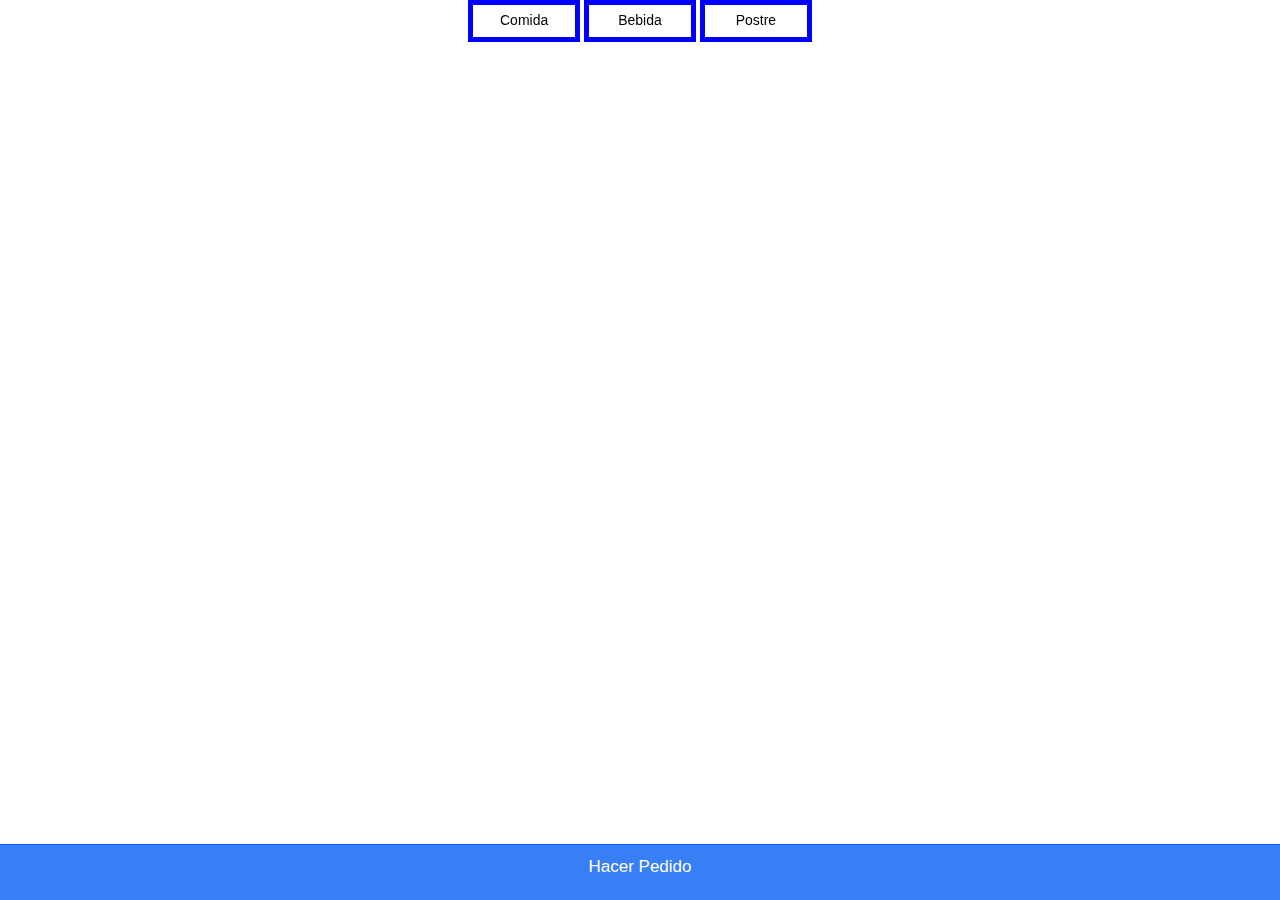
==== commit 999d972d: "proyecto" ====
--- a/www/index.html
+++ b/www/index.html
@@ -24,14 +24,7 @@
     <link href="css/ionic.app.css" rel="stylesheet">
     -->
 
-    <!-- ionic/angularjs js -->
-    <script src="lib/ionic/js/ionic.bundle.js"></script>
-
-    <!-- cordova script (this will be a 404 during development) -->
-    <script src="cordova.js"></script>
-
-    <!-- your app's js -->
-    <script src="js/app.js"></script>
+   
   </head>
   <body ng-app="starter">
 
@@ -61,52 +54,19 @@
 
            <div class="contenedorint">
 
-              <div class="posts">
-                <a href="pag2.html"><img src="http://placehold.it/120x120"></a>
-                <p class="desc">Nombre</p>
-              </div>
-            
+            <ion-list>
+              <ion-item data-bind="foreach: producto_pedido">
 
-            <div class="posts">
-                <a href="pag2.html"><img src="http://placehold.it/120x120"></a>
-                <p class="desc">Nombre</p>
-              </div>
-           
-
-            <div class="posts">
-               <a href="pag2.html"><img src="http://placehold.it/120x120"></a>
-                <p class="desc">Nombre</p>
-              </div>
-           
-
-            <div class="posts">
-              <a href="pag2.html"><img src="http://placehold.it/120x120"></a>
-                <p class="desc">Nombre</p>
-              </div>
-            
-
-            <div class="posts">
-               <a href="pag2.html"><img src="http://placehold.it/120x120"></a>
-                <p class="desc">Nombre</p>
-              </div>
-            
-
-            <div class="posts">
-              <a href="pag2.html"><img src="http://placehold.it/120x120"></a>
-                <p class="desc">Nombre</p>
-              </div>
-           
-
-            <div class="posts">
-              <a href="pag2.html"><img src="http://placehold.it/120x120"></a>
-                <p class="desc">Nombre</p>
-              </div>
-            
-
-            <div class="posts">
-                <a href="pag2.html"><img src="http://placehold.it/120x120"></a>
-                <p class="desc">Nombre</p>
-              </div>
+              <ion-thumbnail item-left>
+     <img src="" data-bind="attr:{src:Imagen} " width="20%">
+    </ion-thumbnail>
+                
+                <h4 class="pull-right" data-bind="text: Precio"></h4>
+                <h6 data-bind="text: Nombre"><strong></strong></h6>
+                <p data-bind="text: Descripcion"></p>
+             
+            </ion-item>
+          </ion-list>
             
               </div>
 
@@ -121,7 +81,22 @@
   <div class="title">Hacer Pedido</div>
 </div>
 
+
+ <!-- ionic/angularjs js -->
+   
+    <script src="lib/ionic/js/ionic.bundle.js"></script>
+
+    <!-- cordova script (this will be a 404 during development) -->
+    <!-- <script src="cordova.js"></script>-->
+
+    <!-- your app's js -->
+     <script src="js/jquery-3.2.1.js"></script>
+    <script src="js/appi2.js"></script>
+    <script type='text/javascript' src='js/knockout-3.4.2.js'></script>
+    
+
   </body>
+
 </html>
 
 
--- a/www/css/style2.css
+++ b/www/css/style2.css
@@ -28,9 +28,10 @@
 #contentimgs
 {
 	margin-top: 40px;
-	text-align: center;
+	
 	width: 100%;
 	overflow: hidden;
+	padding-left: 10px;
 }
 
 .posts
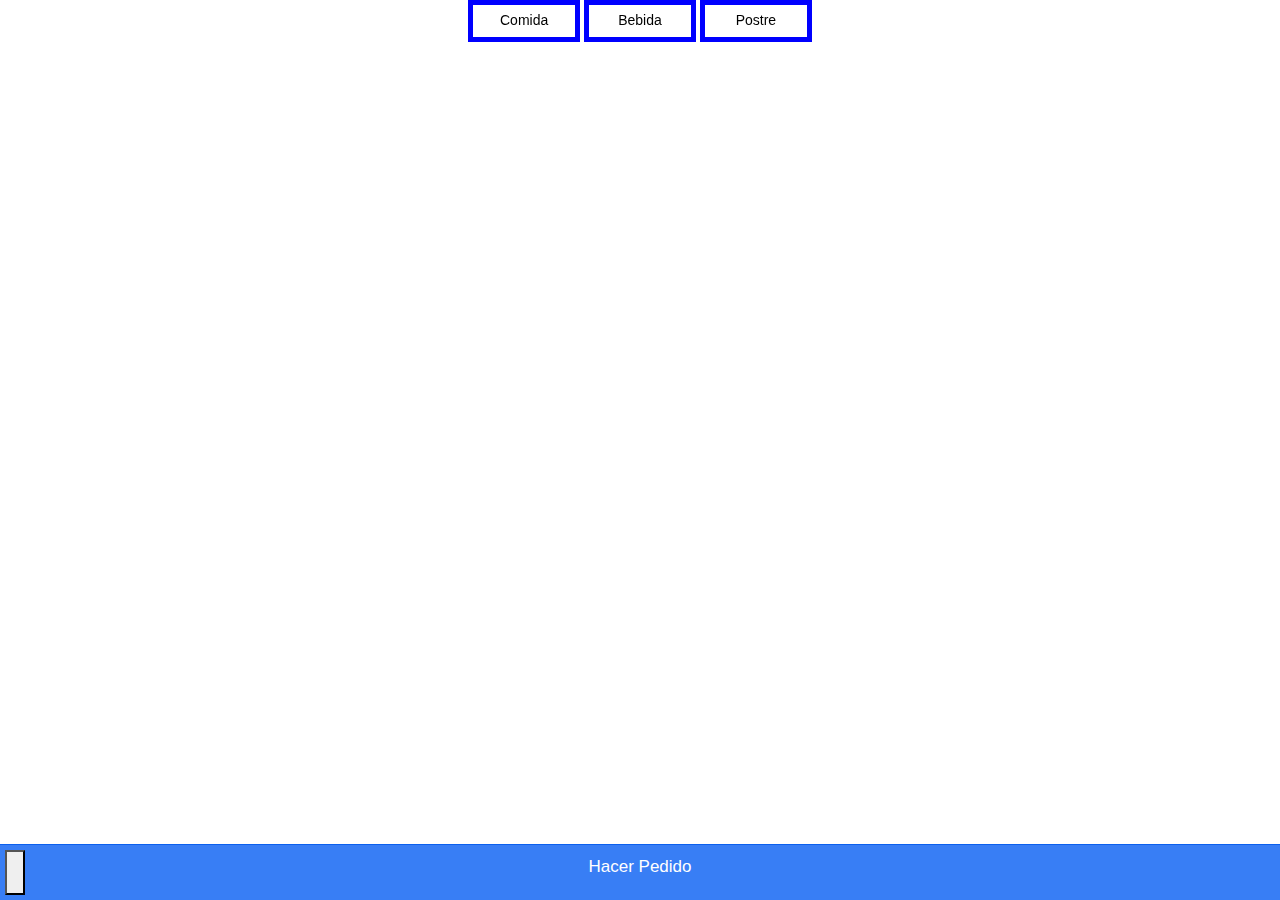
==== commit af62b273: "ordinario" ====
--- a/www/index.html
+++ b/www/index.html
@@ -32,13 +32,13 @@
 
           <div id="botones">
             <div>
-            <button id="boton" class="button-balanced">
+            <button id="boton" class="button-balanced" data-bind="click :comidita">
               Comida
             </button>
-            <button id="boton" class="button-balanced">
+            <button id="boton" class="button-balanced" data-bind="click :bebida">
               Bebida
             </button>
-            <button id="boton" class="button-balanced">
+            <button id="boton" class="button-balanced" data-bind="click :postres">
               Postre
             </button>
             </div>
@@ -58,7 +58,7 @@
               <ion-item data-bind="foreach: producto_pedido">
 
               <ion-thumbnail item-left>
-     <img src="" data-bind="attr:{src:Imagen} " width="20%">
+     <button data-bind="click :$parent.guardarPEDIDO"><img src="" data-bind="attr:{src:Imagen} " width="20%"></button>
     </ion-thumbnail>
                 
                 <h4 class="pull-right" data-bind="text: Precio"></h4>
@@ -77,8 +77,9 @@
       </ion-content>
     </ion-pane>
 
-<div id="footer1" class="bar bar-footer bar-positive">
-  <div class="title">Hacer Pedido</div>
+<div id="footer1" class="bar bar-footer bar-positive" >
+  <button data-bind="click :$parent.enviarPEDIDO">
+  <div class="title" >Hacer Pedido</div></button>
 </div>
 
 
